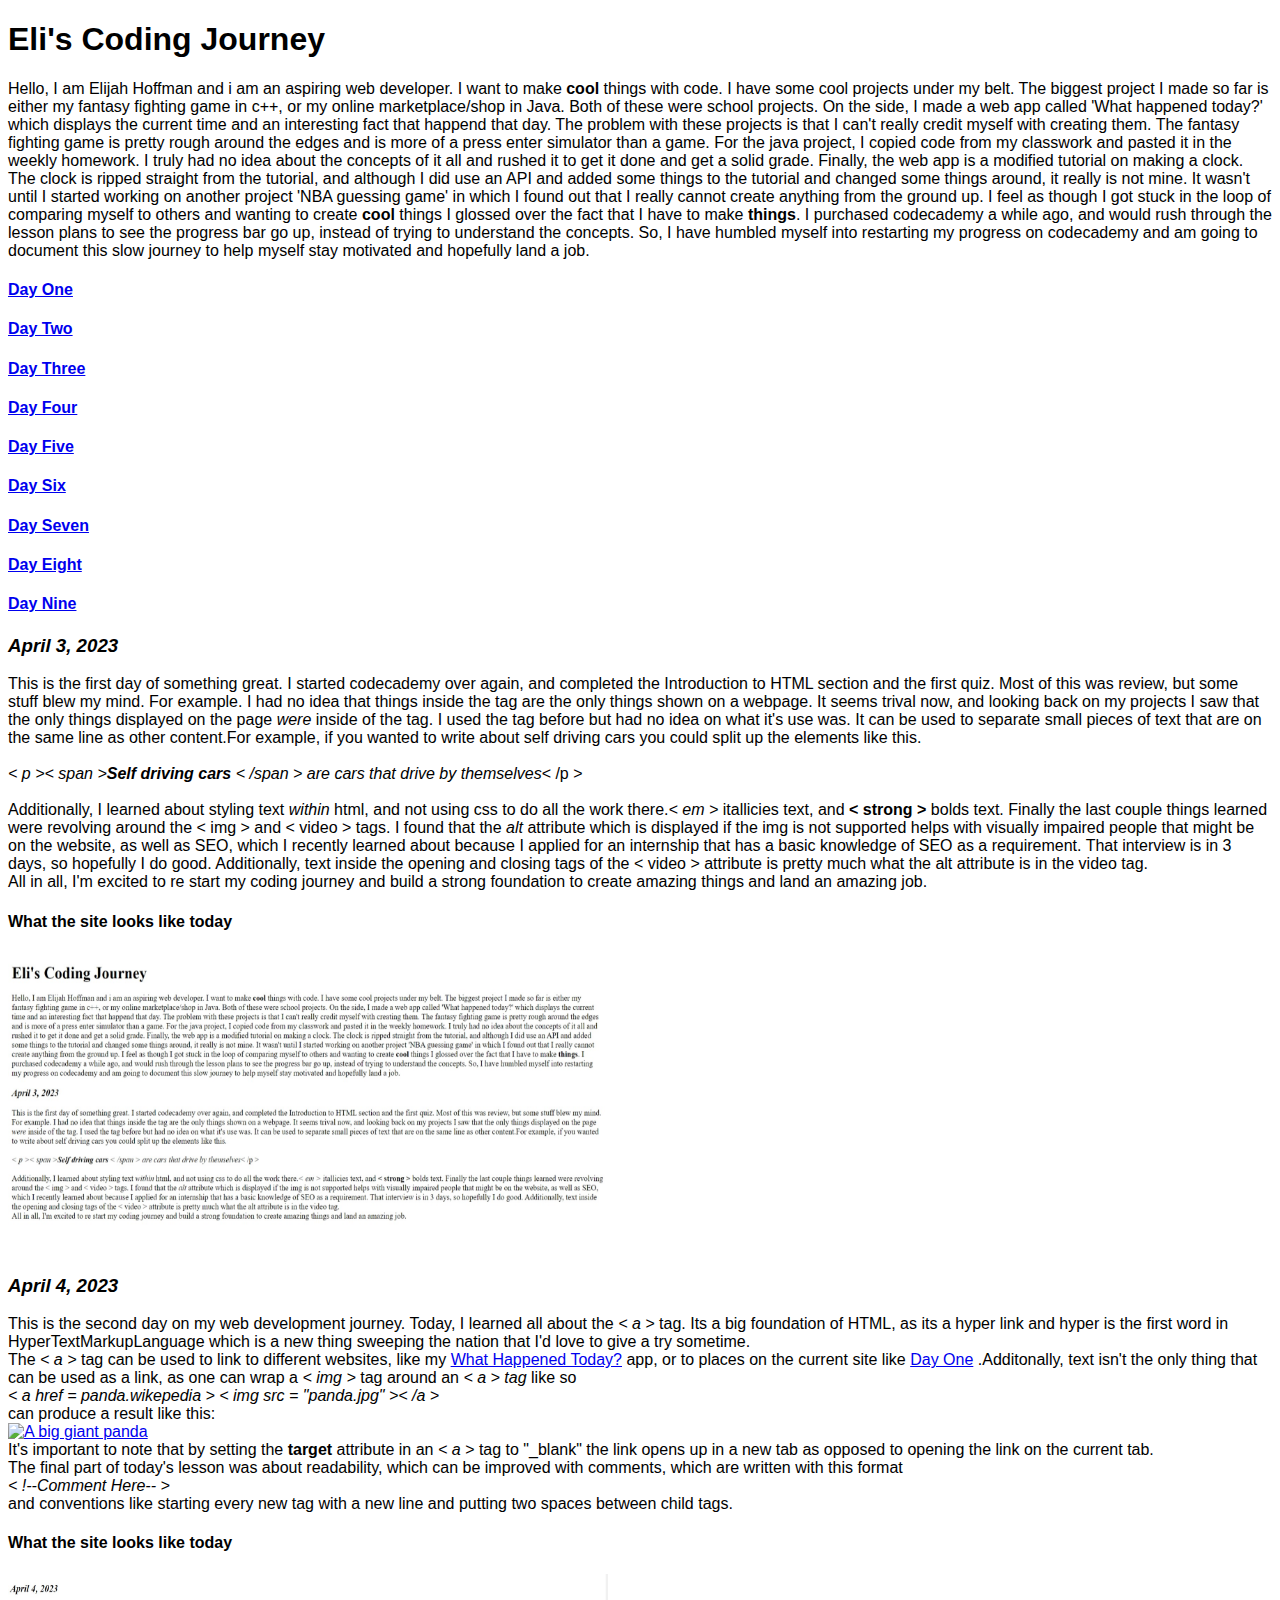
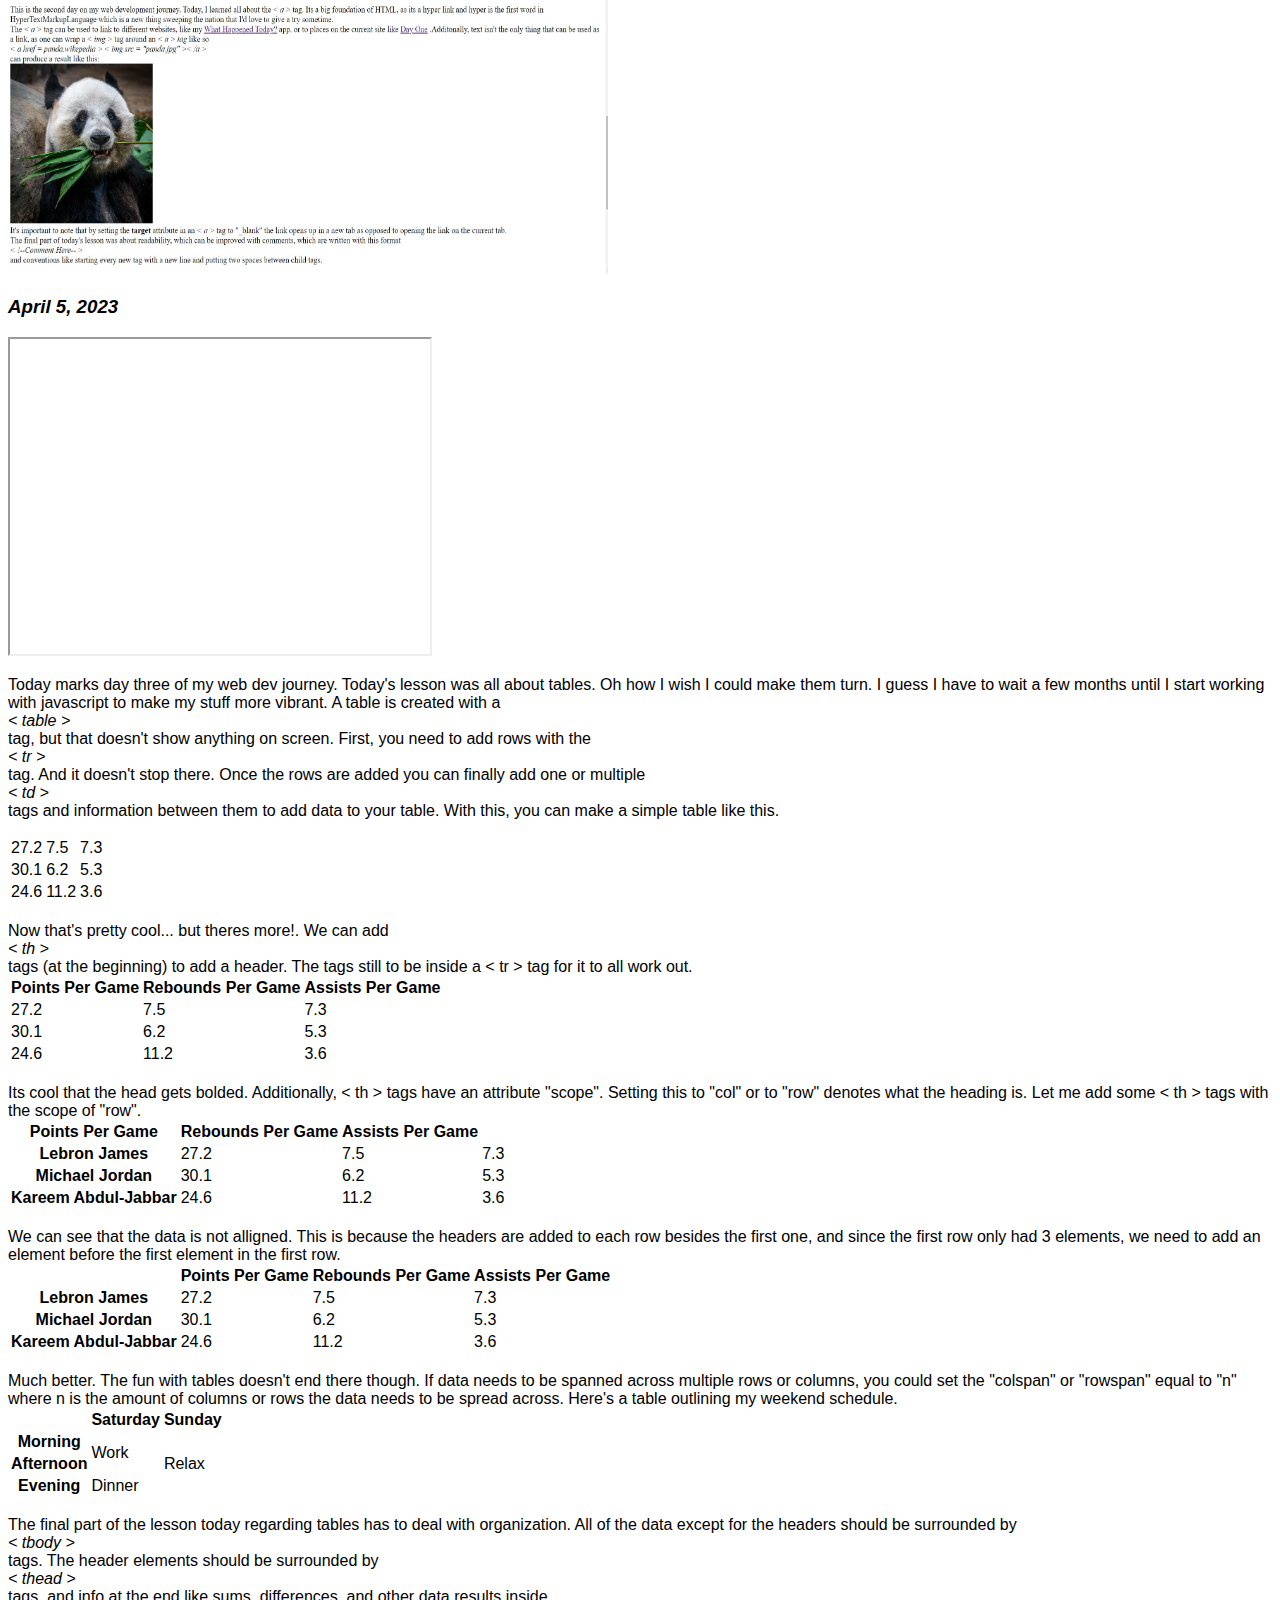
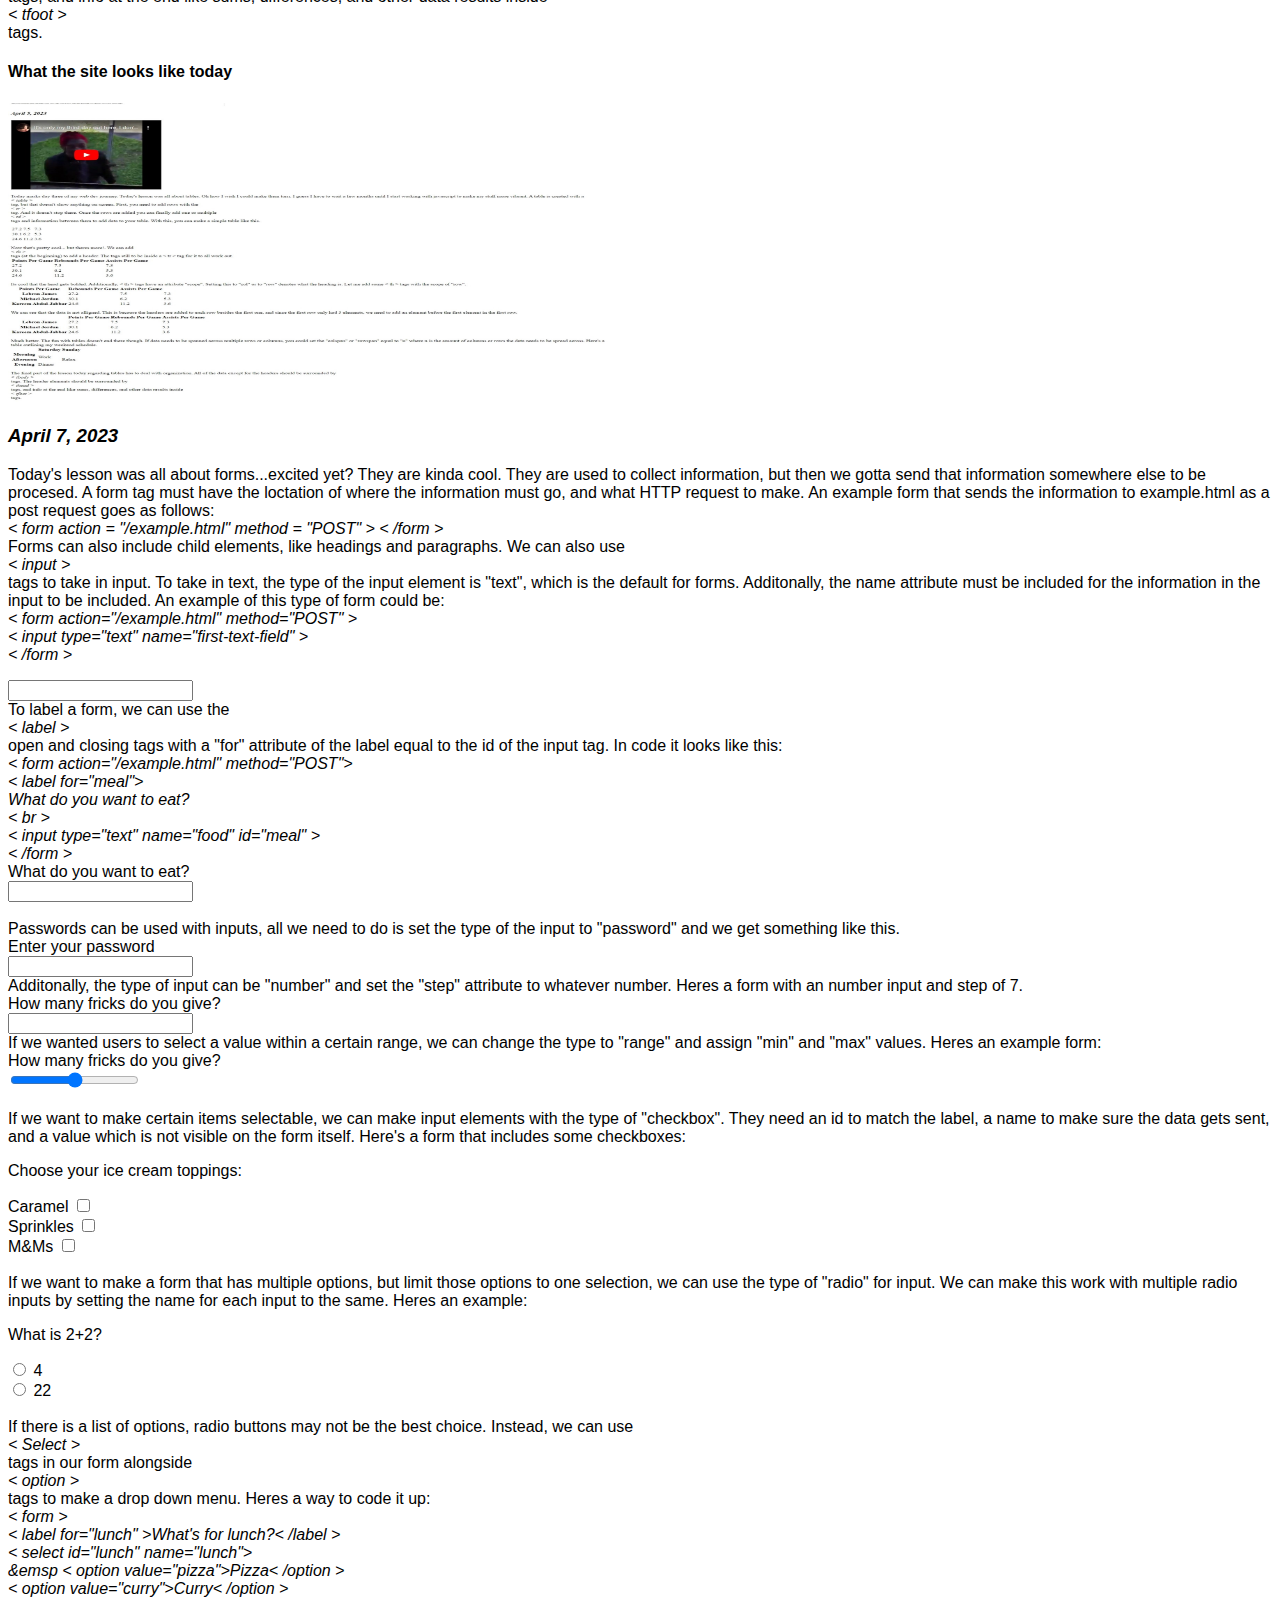
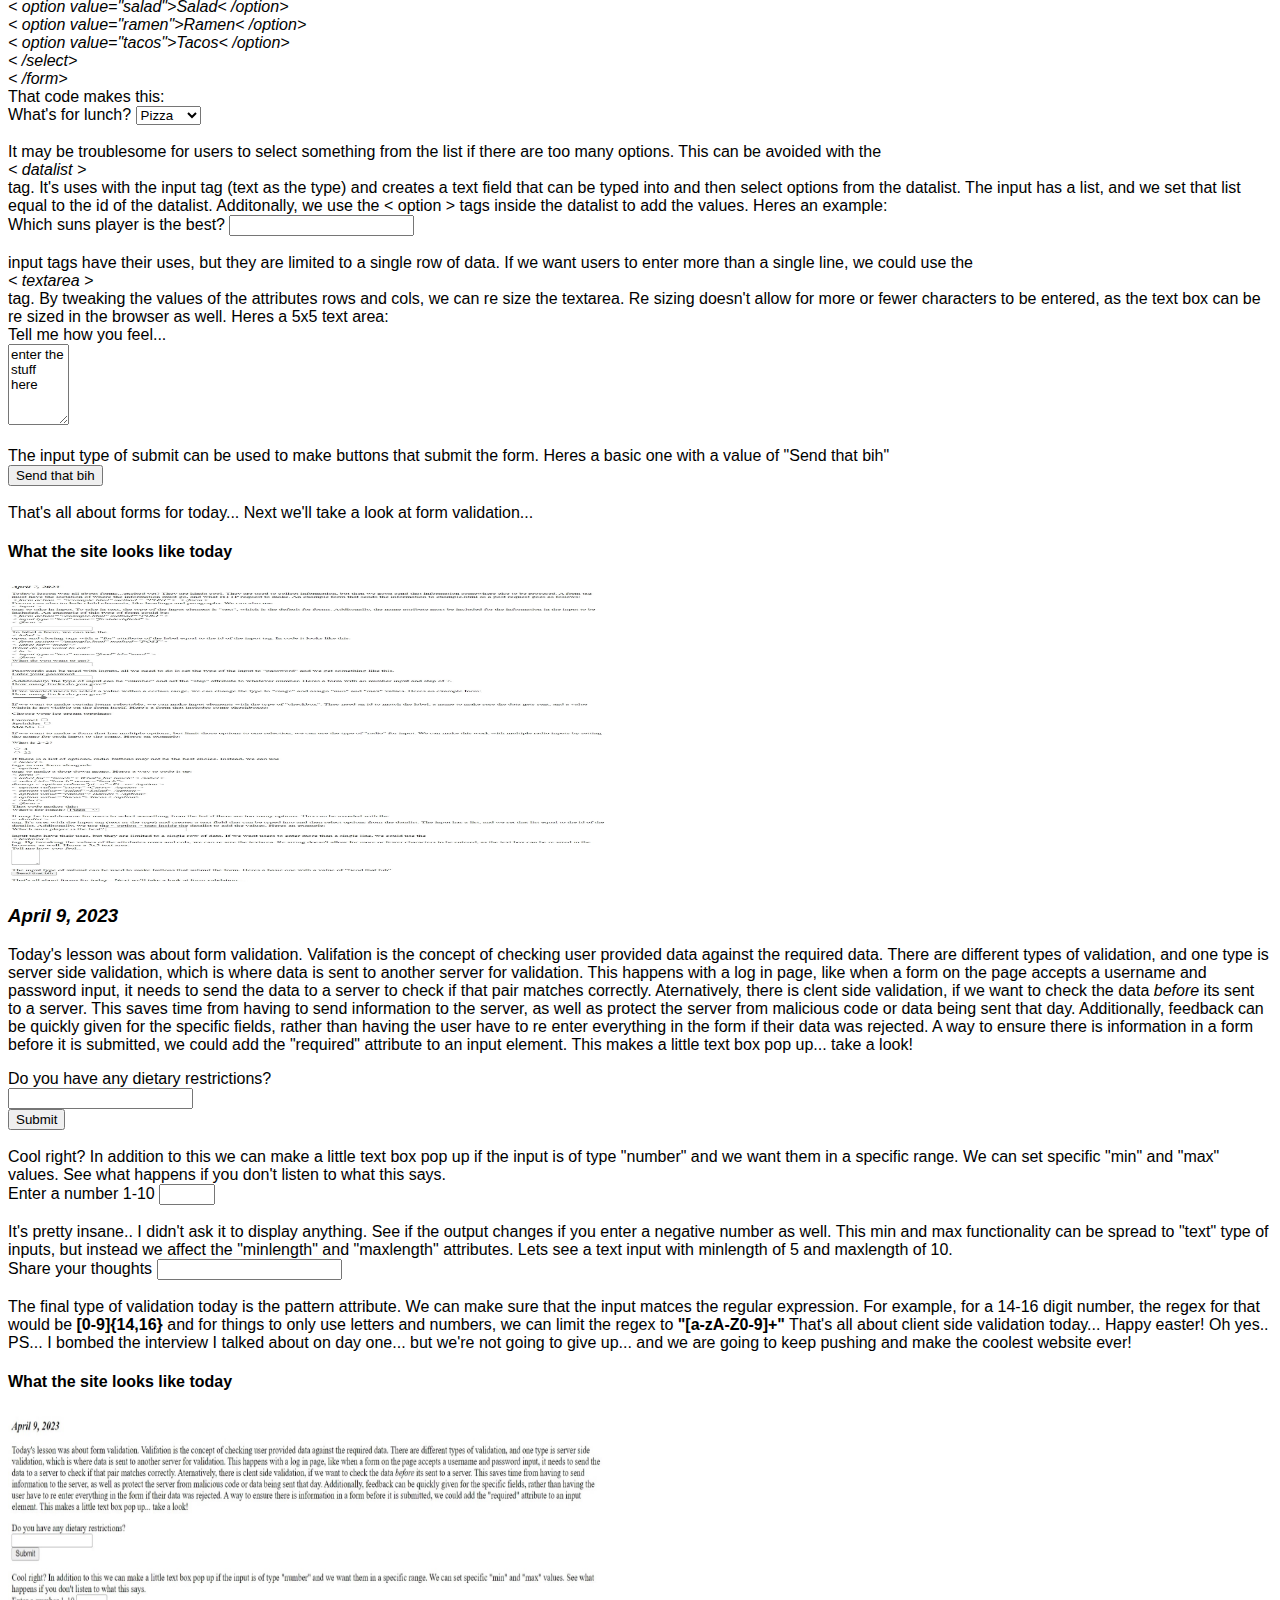
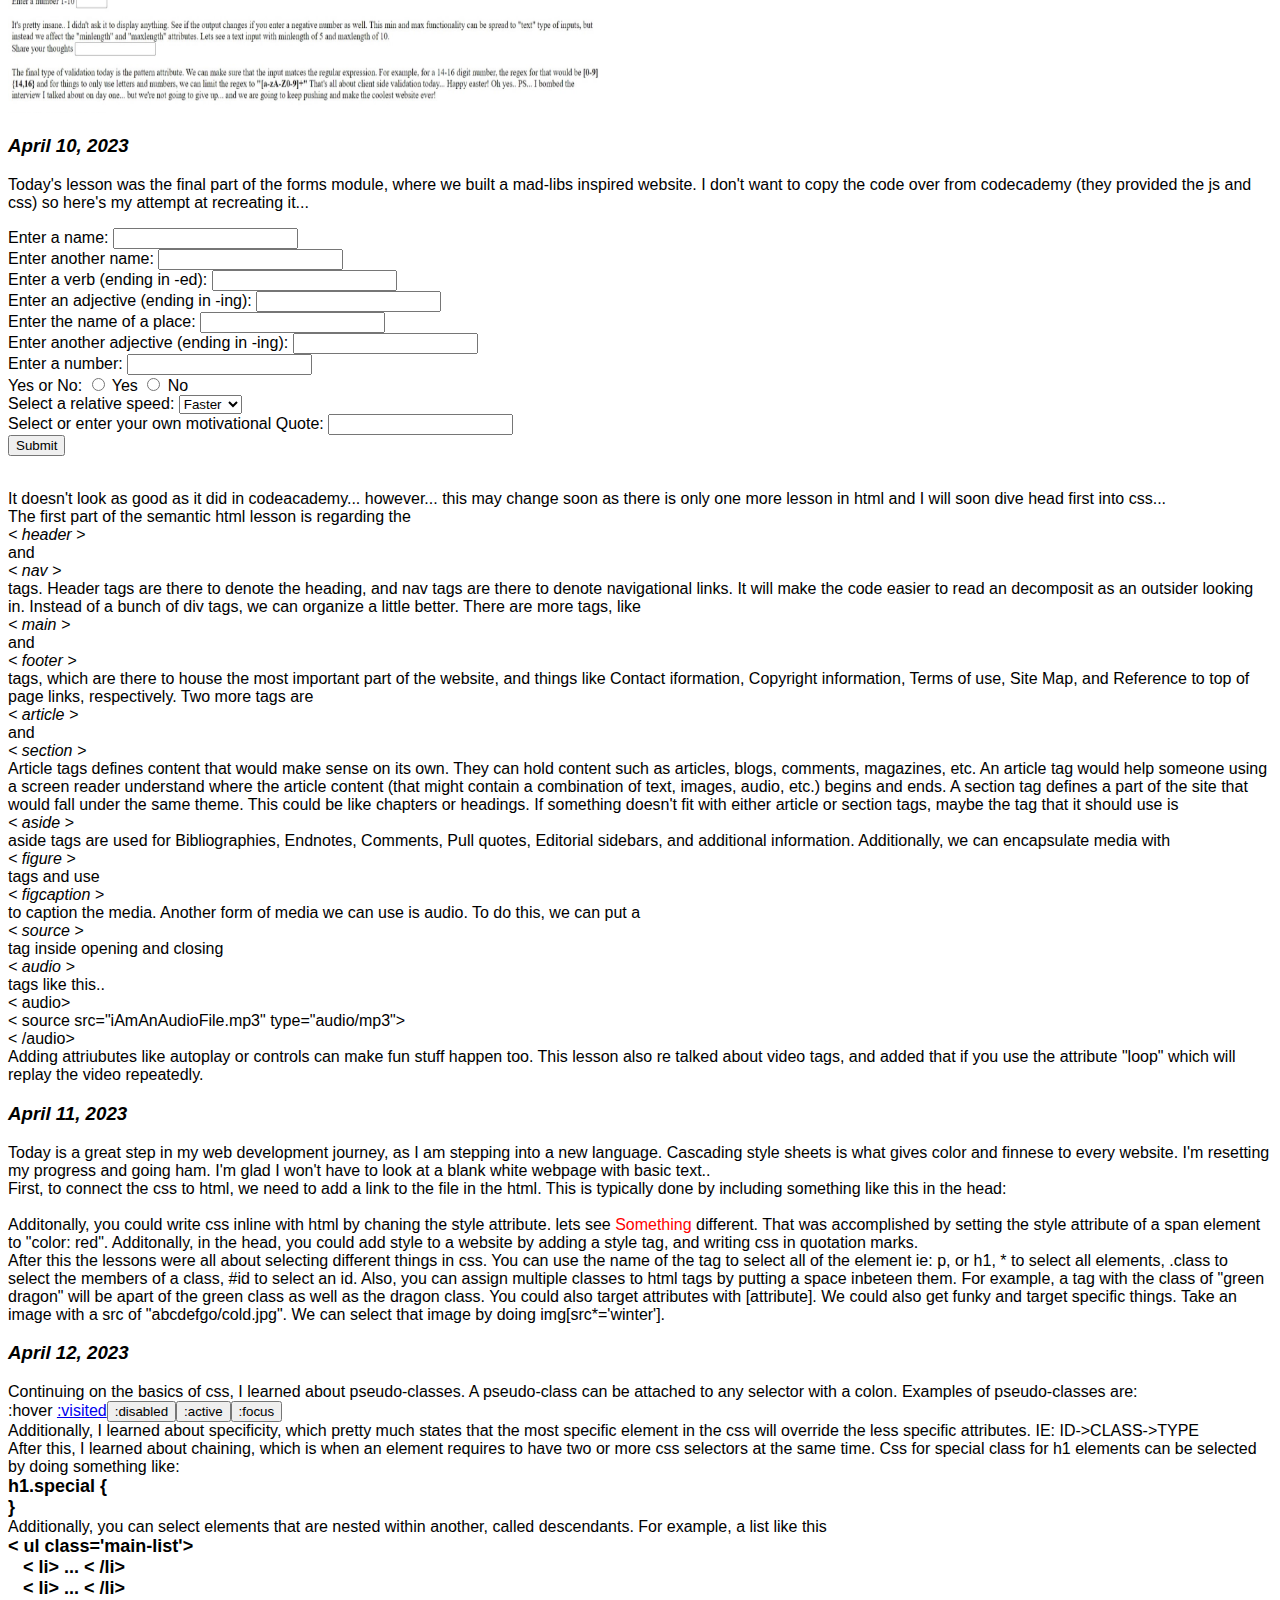
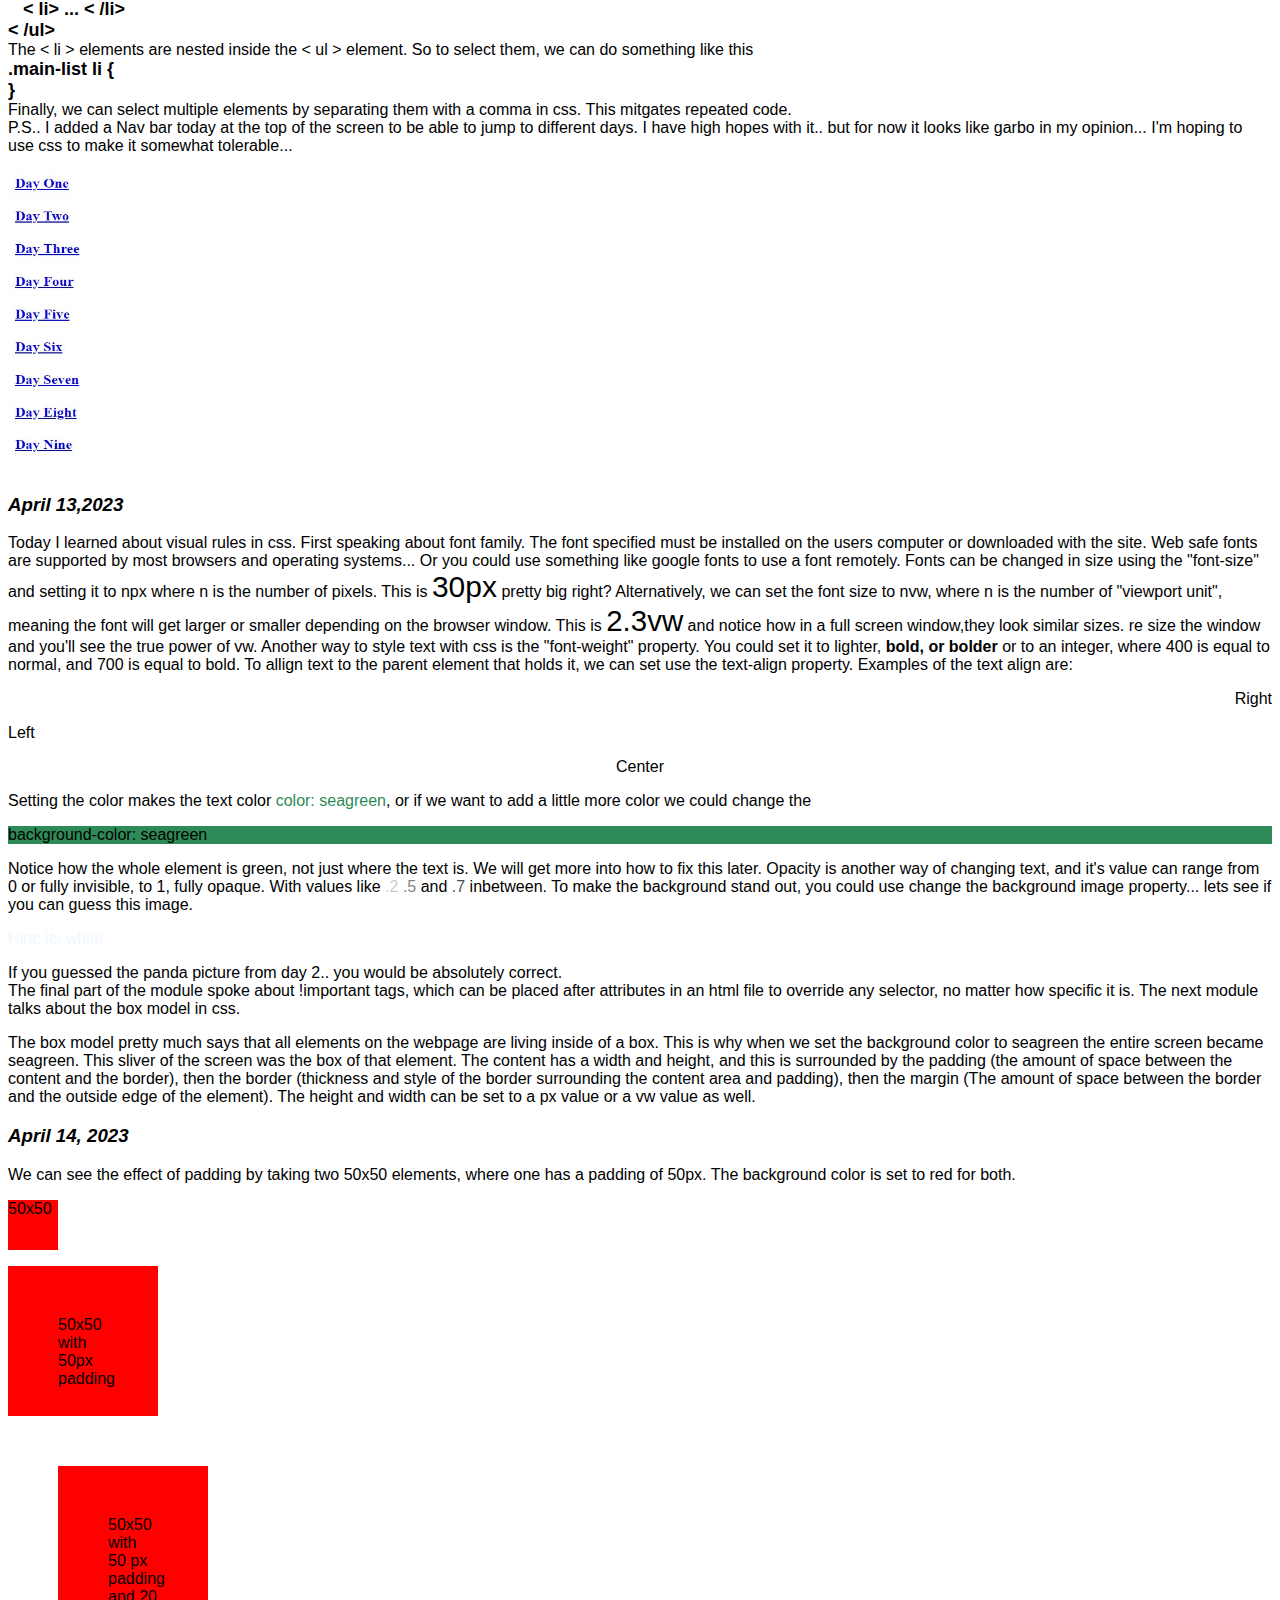
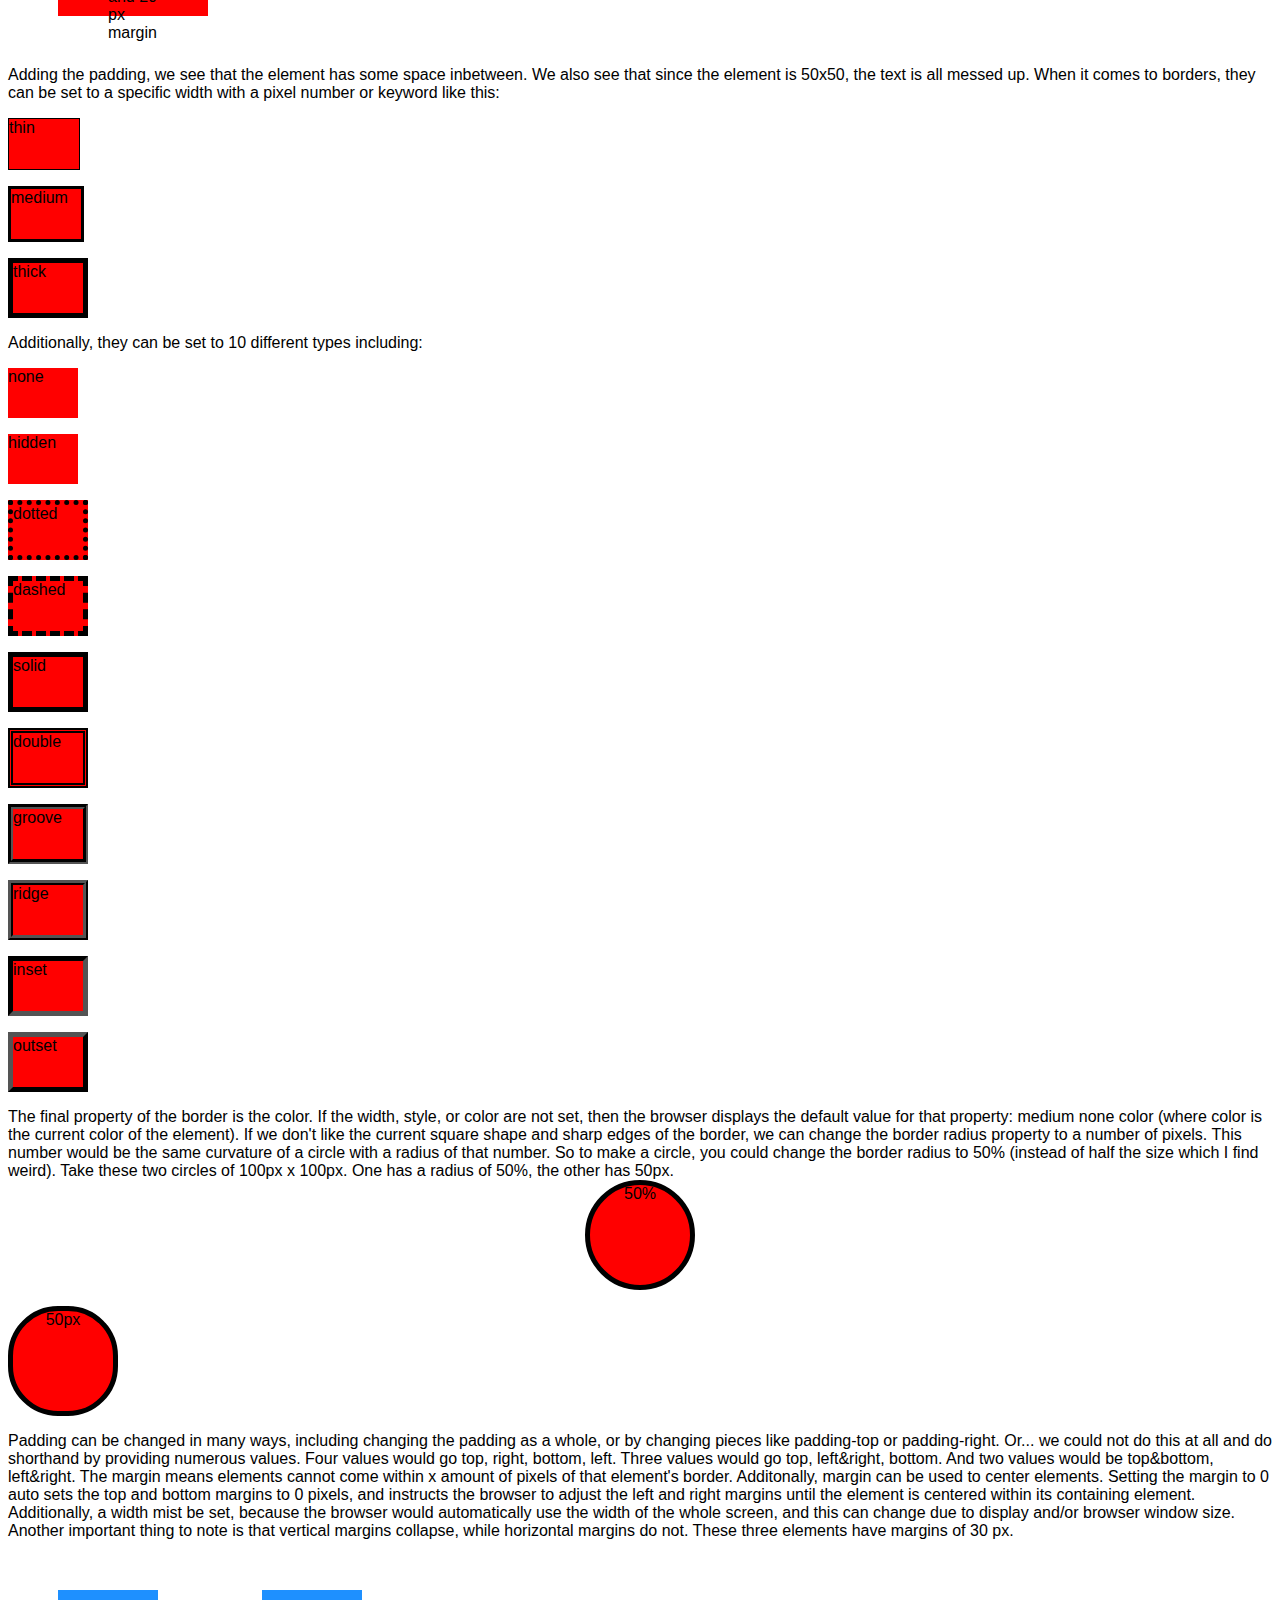
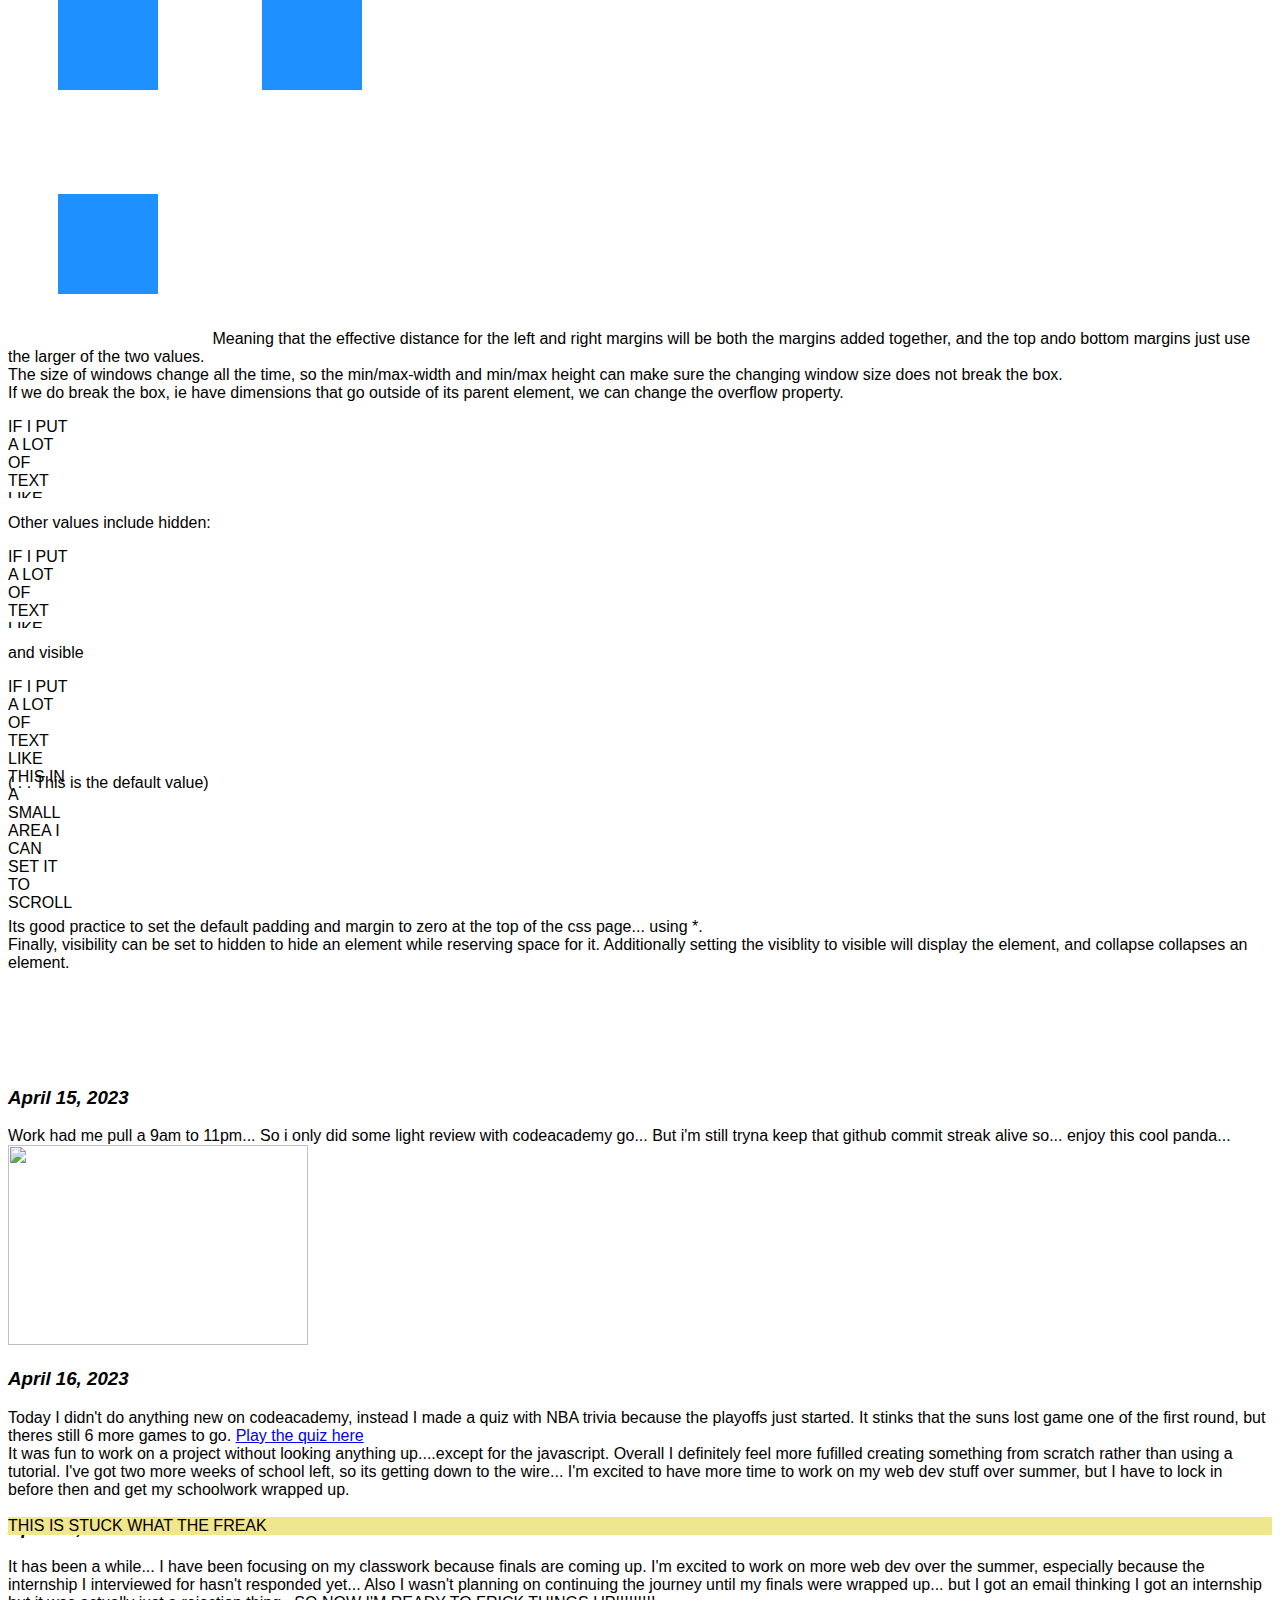
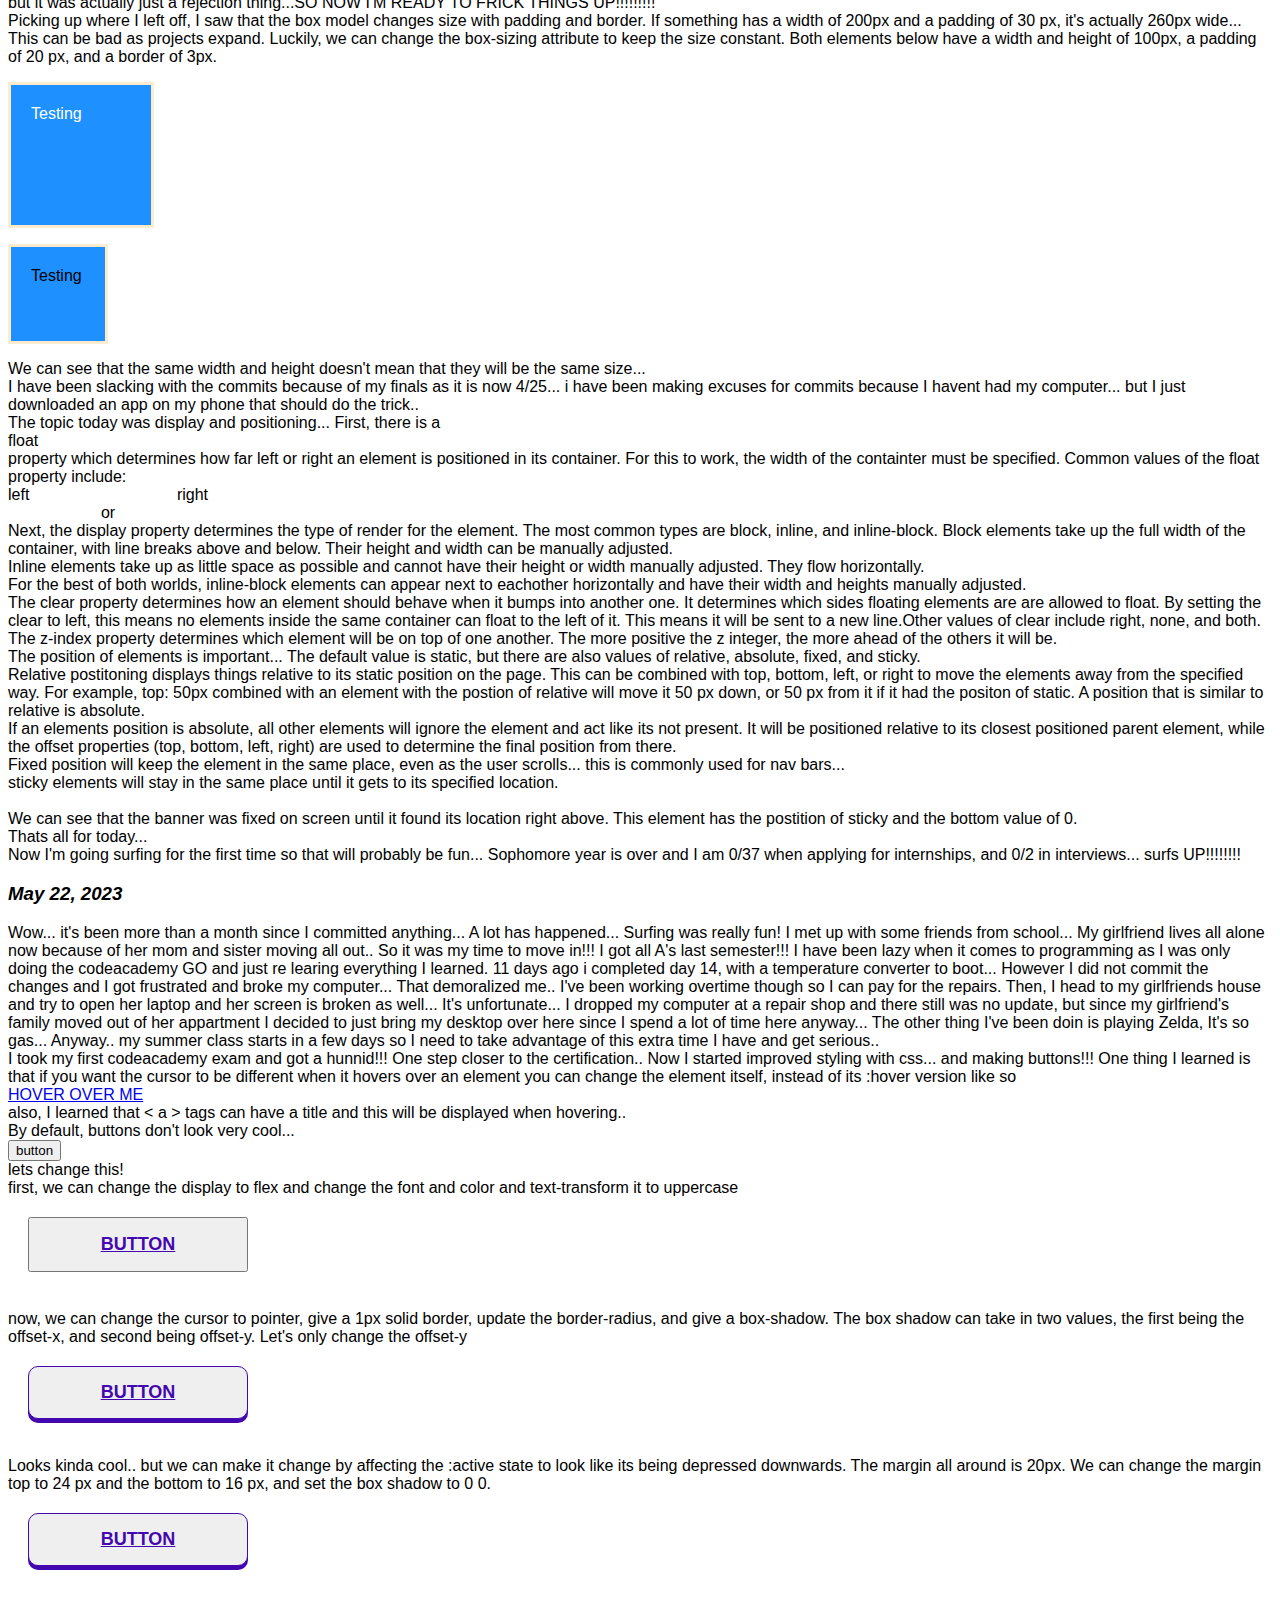
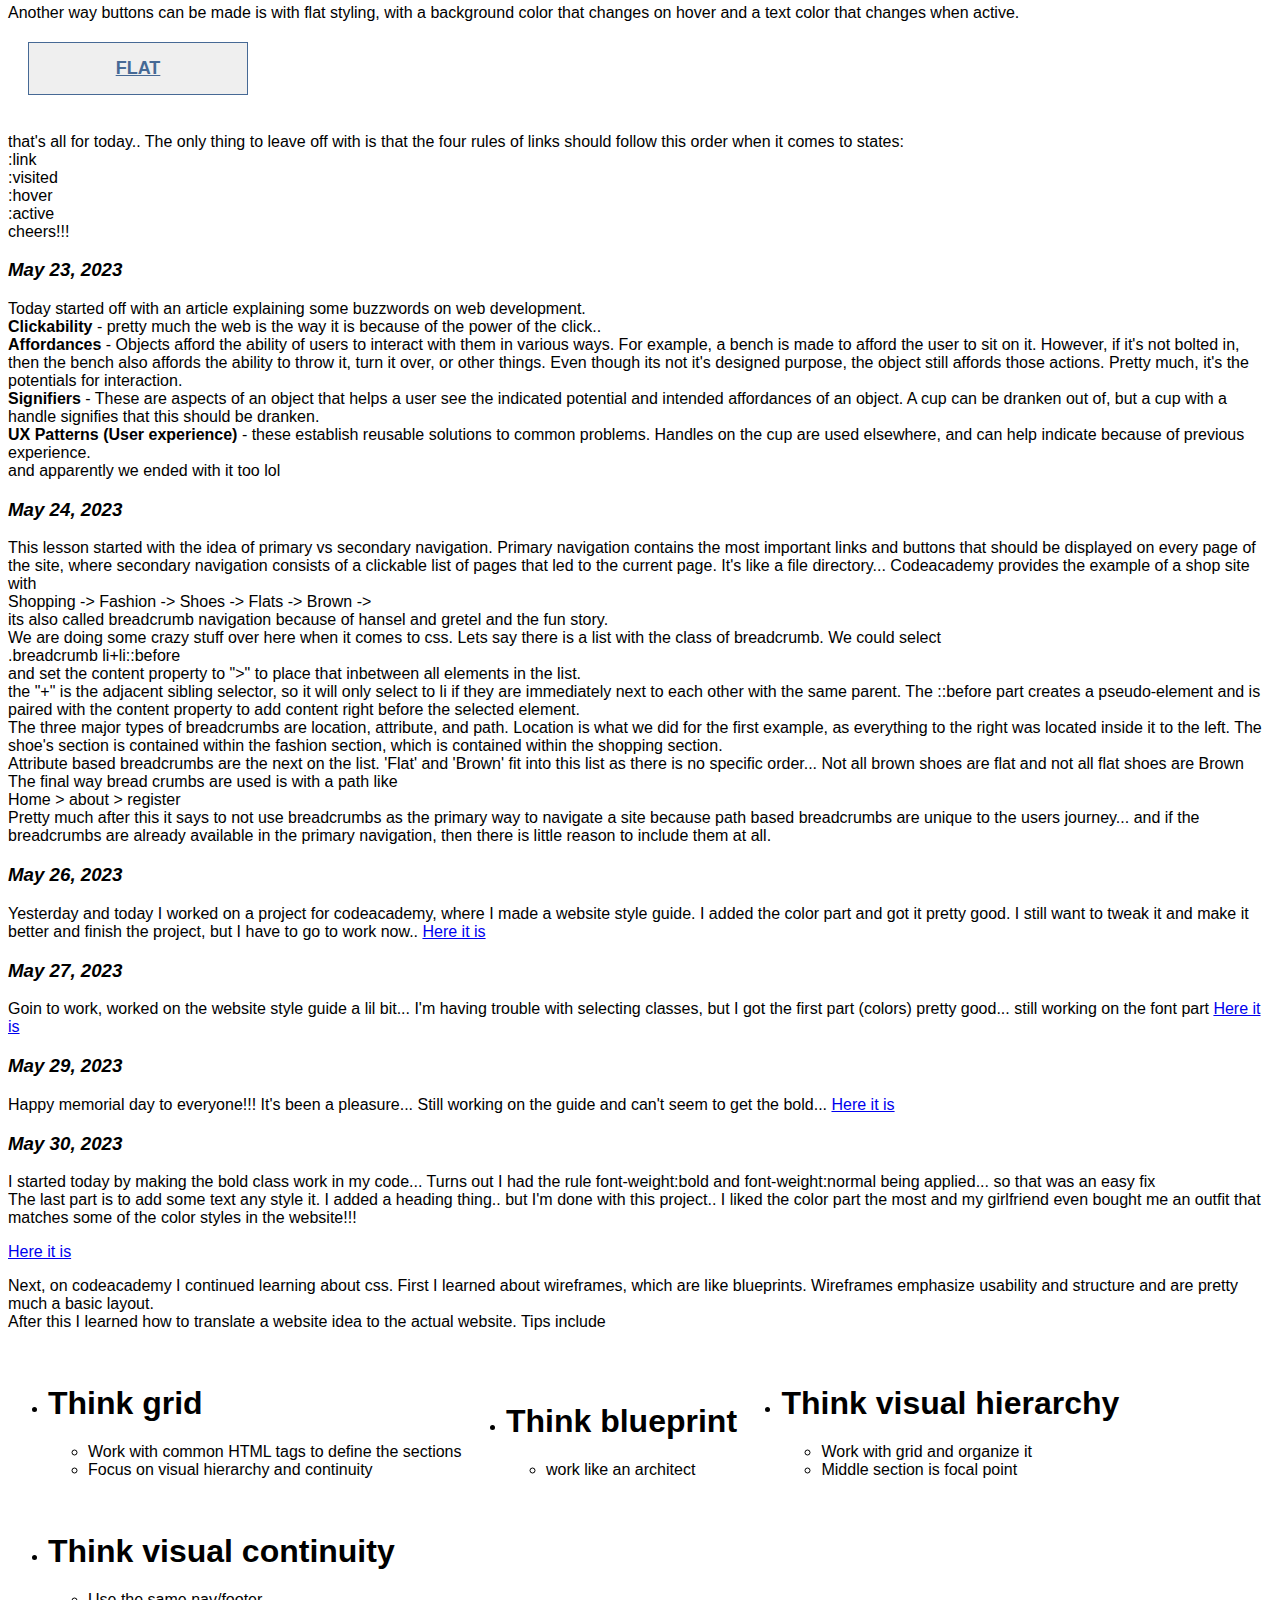
==== Eli'sCodingJourney/index.html @ 09ba36e8 "DAY27" ====
<!DOCTYPE html>
<html lang="en">
<head>
    <meta charset="UTF-8">
    <meta http-equiv="X-UA-Compatible" content="IE=edge">
    <meta name="viewport" content="width=device-width, initial-scale=1.0">
    <title>Eli's Coding Journey</title>
    <link href = "style.css" rel = "stylesheet">
    <link rel="preconnect" href="https://fonts.googleapis.com">
<link rel="preconnect" href="https://fonts.gstatic.com" crossorigin>
<link href="https://fonts.googleapis.com/css2?family=Caveat:wght@400;700&family=Exo:ital,wght@0,400;0,700;0,900;1,400&family=Nunito:ital,wght@0,400;0,700;1,400&family=Press+Start+2P&family=Raleway:ital,wght@0,400;0,700;1,400&family=Roboto+Mono:ital,wght@0,400;0,700;1,400&display=swap" rel="stylesheet">
</head>
<body>
    <h1>Eli's Coding Journey</h1>
    <p>Hello, I am Elijah Hoffman and i am an aspiring web developer. I want to make <strong>cool</strong> things with code. I have some cool projects under my belt. The biggest project I made so far is either my fantasy fighting game in c++, or my online marketplace/shop in Java. Both of these were school projects. On the side, I made a web app called 'What happened today?' which displays the current time and an interesting fact that happend that day. The problem with these projects is that I can't really credit myself with creating them. The fantasy fighting game is pretty rough around the edges and is more of a press enter simulator than a game. For the java project, I copied code from my classwork and pasted it in the weekly homework. I truly had no idea about the concepts of it all and rushed it to get it done and get a solid grade. Finally, the web app is a modified tutorial on making a clock. The clock is ripped straight from the tutorial, and although I did use an API and added some things to the tutorial and changed some things around, it really is not mine. It wasn't until I started working on another project 'NBA guessing game' in which I found out that I really cannot create anything from the ground up. I feel as though I got stuck in the loop of comparing myself to others and wanting to create <strong>cool</strong> things I glossed over the fact that I have to make <strong>things</strong>. I purchased codecademy a while ago, and would rush through the lesson plans to see the progress bar go up, instead of trying to understand the concepts. So, I have humbled myself into restarting my progress on codecademy and am going to document this slow journey to help myself stay motivated and hopefully land a job.</p>
    </div>
    <nav>
      <a href = #dayone><h4>Day One</h4></a>
      <a href = #daytwo><h4>Day Two</h4></a>
      <a href = #daythree><h4>Day Three</h4></a>
      <a href = #dayfour><h4>Day Four</h4></a>
      <a href = #dayfive><h4>Day Five</h4></a>
      <a href = #daysix><h4>Day Six</h4></a>
      <a href = #dayseven><h4>Day Seven</h4></a>
      <a href = #dayeight><h4>Day Eight</h4></a>
      <a href = #daynine><h4>Day Nine</h4></a>

      
    </nav>
    <div id = dayone>
      <h3><em>April 3, 2023</em></h3>
      <p>This is the first day of something great. I started codecademy over again, and completed the 
        Introduction to HTML section and the first quiz. Most of this was review, but some stuff blew my mind. For example. I had no idea that things inside the <strong> <body> </strong> tag are the only things shown on a webpage. It seems trival now, and looking back on my projects I saw that the only things displayed on the page <em>were</em> inside of the <strong> <body> </strong> tag. I used the <strong> <span> </strong> tag before but had no idea on what it's use was. It can be used to separate small pieces of text that are on the same line as other content.For example, if you wanted to write about self driving cars you could split up the elements like this.
            <br>
            <br>
            <em>< p >< span ><strong>Self driving cars</strong> < /span > are cars that drive by themselves</em>< /p >
            <br>
            <br>
            Additionally, I learned about styling text <em>within</em> html, and not using css to do all the work there.<em>< em ></em> itallicies text, and <strong> < strong > </strong> bolds text. Finally the last couple things learned were revolving around the < img > and < video > tags. I found that the <em>alt</em> attribute which is displayed if the img is not supported helps with visually impaired people that might be on the website, as well as SEO, which I recently learned about because I applied for an internship that has a basic knowledge of SEO as a requirement. That interview is in 3 days, so hopefully I do good. Additionally, text inside the opening and closing tags of the < video > attribute is pretty much what the alt attribute is in the video tag.
            <br>
            All in all, I'm excited to re start my coding journey and build a strong foundation to create amazing things and land an amazing job.
        </p>
        <h4>What the site looks like today</h4>
        <img src = dayone.jpeg width="600" 
        height="300" />
        </div>
    <div id = daytwo>
        <h3><em>April 4, 2023</em></h3>
        <p>This is the second day on my web development journey. Today, I learned all about the          
          <em>< a ></em>
        tag. Its a big foundation of HTML, as its a hyper link and hyper is the first word in HyperTextMarkupLanguage which is a new thing sweeping the nation that I'd love to give a try sometime. 
          <br>
        The
          <em> < a > </em>
        tag can be used to link to different websites, like my 
          <a href = "https://ehof17.github.io/What-Happened-Today/" target = "_blank">What Happened Today?</a>
        app, or to places on the current site like
          <a href = "#dayone">Day One</a>
        .Additonally, text isn't the only thing that can be used as a link, as one can wrap a 
          <em> < img > </em>
        tag around an
          <em> < a > tag </em>
        like so
          <br>
          <em> < a href = panda.wikepedia > < img src = "panda.jpg" >< /a ></em>
          <br>
        can produce a result like this:
          <br>
          <a href = "https://en.wikipedia.org/wiki/Giant_panda"target = "_blank">
            <img src = "https://images.unsplash.com/photo-1525382455947-f319bc05fb35?ixlib=rb-4.0.3&ixid=MnwxMjA3fDB8MHxwaG90by1wYWdlfHx8fGVufDB8fHx8&auto=format&fit=crop&w=1796&q=80" height = "292" width = "300" alt = "A big giant panda">
          </a>
          <br>
        It's important to note that by setting the 
          <strong>target</strong>
        attribute in an 
          <em> < a > </a>
          </em>        
        tag to "_blank" the link opens up in a new tab as opposed to opening the link on the current tab.
          <br>
        The final part of today's lesson was about readability, which can be improved with comments, which are written with this format
          <br>
          <em>
            < !--Comment Here-- >
          </em>
          <br>
          and conventions like starting every new tag with a new line and putting two spaces between child tags.
              </p>
              <h4>What the site looks like today</h4>
              <img src = "daytwo.jpg" width="600" 
              height="300" />
    <div id = daythree>
      <h3><em>April 5, 2023</em></h3>
      <iframe width="420" height="315"
src="https://www.youtube.com/embed/MIhNXrOuX5A">
</iframe>
      <p>
        Today marks day three of my web dev journey. Today's lesson was all about tables. Oh how I wish I could make them turn. I guess I have to wait a few months until I start working with javascript to make my stuff more vibrant. A table is created with a
        <br>
        <em>< table ></em>
        <br>
        tag, but that doesn't show anything on screen. First, you need to add rows with the
        <br>
        <em> < tr ></em>
        <br>
        tag. And it doesn't stop there. Once the rows are added you can finally add one or multiple
        <br>
        <em> < td > </em>
        <br>
        tags and information between them to add data to your table. With this, you can make a simple table like this.
        <table>
          <tr>
            <td>
              27.2
            </td>
            <td>
              7.5
            </td>
            <td>
              7.3
            </td>
          </tr>
          <tr>
            <td>
              30.1
            </td>
            <td>
              6.2
            </td>
            <td>
              5.3
            </td>
          </tr>
          <tr>
            <td>
              24.6
            </td>
            <td>
              11.2
            </td>
            <td>
              3.6
            </td>
          </tr>
          </table>
          <br>
          Now that's pretty cool... but theres more!. We can add
          <br>
          <em> < th > </em>
          <br>
          tags (at the beginning) to add a header. The tags still to be inside a  < tr > tag for it to all work out.
          <br>
          <table>
            <tr>
              <th scope = "col">
                Points Per Game
              </th>
              <th scope = "col">
                Rebounds Per Game
              </th>
              <th scope = "col">
                Assists Per Game
              </th>
            </tr>
            <tr>
              <td>
                27.2
              </td>
              <td>
                7.5
              </td>
              <td>
                7.3
              </td>
            </tr>
            <tr>
              <td>
                30.1
              </td>
              <td>
                6.2
              </td>
              <td>
                5.3
              </td>
            </tr>
            <tr>
              <td>
                24.6
              </td>
              <td>
                11.2
              </td>
              <td>
                3.6
              </td>
            </tr>
            </table>
            <br>
        Its cool that the head gets bolded. Additionally, < th > tags have an attribute "scope". Setting this to "col" or to "row" denotes what the heading is. Let me add some < th > tags with the scope of "row".
        <br>
        <table>
          <tr>
            <th scope = "col">
              Points Per Game
            </th>
            <th scope = "col">
              Rebounds Per Game
            </th>
            <th scope = "col">
              Assists Per Game
            </th>
          </tr>
          <tr>
            <th scope = "row">Lebron James</th>
            <td>
              27.2
            </td>
            <td>
              7.5
            </td>
            <td>
              7.3
            </td>
          </tr>
          <tr>
            <th scope = "row">Michael Jordan</th>
            <td>
              30.1
            </td>
            <td>
              6.2
            </td>
            <td>
              5.3
            </td>
          </tr>
          <tr>
            <th scope = "row">Kareem Abdul-Jabbar</th>
            <td>
              24.6
            </td>
            <td>
              11.2
            </td>
            <td>
              3.6
            </td>
          </tr>
          </table>
          <br>
          We can see that the data is not alligned. This is because the headers are added to each row besides the first one, and since the first row only had 3 elements, we need to add an element before the first element in the first row.
          <br>
          <table>
            <tr>
              <td>

              </td>
              <th scope = "col">
                Points Per Game
              </th>
              <th scope = "col">
                Rebounds Per Game
              </th>
              <th scope = "col">
                Assists Per Game
              </th>
            </tr>
            <tr>
              <th scope = "row">Lebron James</th>
              <td>
                27.2
              </td>
              <td>
                7.5
              </td>
              <td>
                7.3
              </td>
            </tr>
            <tr>
              <th scope = "row">Michael Jordan</th>
              <td>
                30.1
              </td>
              <td>
                6.2
              </td>
              <td>
                5.3
              </td>
            </tr>
            <tr>
              <th scope = "row">Kareem Abdul-Jabbar</th>
              <td>
                24.6
              </td>
              <td>
                11.2
              </td>
              <td>
                3.6
              </td>
            </tr>
            </table>
            <br>
            Much better. The fun with tables doesn't end there though. If data needs to be spanned across multiple rows or columns, you could set the "colspan" or "rowspan" equal to "n" where n is the amount of columns or rows the data needs to be spread across. Here's a table outlining my weekend schedule.
            <br>
            <table>
              <tr> <!-- Row 1 -->
                <th></th>
                <th>Saturday</th>
                <th>Sunday</th>
              </tr>
              <tr> <!-- Row 2 -->
                <th>Morning</th>
                <td rowspan="2">Work</td>
                <td rowspan="3">Relax</td>
              </tr>
              <tr> <!-- Row 3 -->
                <th>Afternoon</th>
              </tr>
              <tr> <!-- Row 4 -->
                <th>Evening</th>
                <td>Dinner</td>
              </tr>
            </table>
            <br>
            The final part of the lesson today regarding tables has to deal with organization. All of the data except for the headers should be surrounded by 
            <br>
            <em> < tbody ></em>
            <br>
            tags. The header elements should be surrounded by
            <br>
            <em> < thead > </em>
            <br>
            tags, and info at the end like sums, differences, and other data results inside
            <br>
            <em> < tfoot ></em>
            <br>
            tags.
          </p>
          <h4>What the site looks like today</h4>
              <img src = "daythree.jpg" width="600" 
              height="300" />

          </div>
          <div id = dayfour>
            <h3><em>April 7, 2023</em></h3>
            <p>Today's lesson was all about forms...excited yet? They are kinda cool. They are used to collect information, but then we gotta send that information somewhere else to be procesed. A form tag must have the loctation of where the information must go, and what HTTP request to make. An example form that sends the information to example.html as a post request goes as follows:
              <br>
              <em> < form  action = "/example.html" method = "POST" > < /form > </em>
              <br>
              Forms can also include child elements, like headings and paragraphs. We can also use
              <br>
              <em> < input > </em>
              <br>
              tags to take in input. To take in text, the type of the input element is "text", which is the default for forms. Additonally, the name attribute must be included for the information in the input to be included. An example of this type of form could be:
              <br>
              <em> < form action="/example.html" method="POST" ><br>
                < input type="text" name="first-text-field" ><br>
              < /form ></em>
              <br>
              <form action="/example.html" method="POST">
                <input type="text" name="first-text-field">
              </form>
              To label a form, we can use the<br>
              <em> < label > </em>
              <br>
              open and closing tags with a "for" attribute of the label equal to the id of the input tag. In code it looks like this:
              <br>
              <em>
                < form action="/example.html" method="POST"><br>
                
                  < label for="meal"><br>What do you want to eat?</label >
                  <br>< br ><br>
                  < input type="text" name="food" id="meal" ><br>
                < /form >
              </em>
              <br>
              <form action="/example.html" method="POST">
                <label for="meal">What do you want to eat?</label>
                <br>
                <input type="text" name="food" id="meal">
              </form>
              <br>
              Passwords can be used with inputs, all we need to do is set the type of the input to "password" and we get something like this.
              <br>
              <form action="/example.html" method="POST">
                <label for="meal">Enter your password</label>
                <br>
                <input type="password" name="food" id="meal">
                <br>
                Additonally, the type of input can be "number" and set the "step" attribute to whatever number. Heres a form with an number input and step of 7.
                <br>
                <form action="/example.html" method="POST">
                  <label for="fricks">How many fricks do you give?</label>
                  <br>
                  <input type="number" name="f" 
                  id="fricks"
                  step = "7"><br>
                  If we wanted users to select a value within a certain range, we can change the type to "range" and assign "min" and "max" values. Heres an example form:
                  <br>
                  <form action="/example.html" method="POST">
                    <label for="slider">How many fricks do you give?</label>
                    <br>
                    <input type="range" name="f" 
                    id="slider"
                    step = "7" min = "0" max = "70">
                    </form>
                    <br>
                    If we want to make certain items selectable, we can make input elements with the type of "checkbox". They need an id to match the label, a name to make sure the data gets sent, and a value which is not visible on the form itself. Here's a form that includes some checkboxes:
                    <br>
                    <form>
                      <p>Choose your ice cream toppings:</p>
                      <label for="caramel">Caramel</label>
                      <input id="caramel" name="topping" type="checkbox" value="caramel">
                      <br>
                      <label for="sprinkles">Sprinkles</label>
                      <input id="sprinkles" name="topping" type="checkbox" value="sprinkles">
                      <br>
                      <label for="m&ms">M&Ms</label>
                      <input id="m&ms" name="topping" type="checkbox" value="m&ms">
                    </form>
                    <br>
                    If we want to make a form that has multiple options, but limit those options to one selection, we can use the type of "radio" for input. We can make this work with multiple radio inputs by setting the name for each input to the same. Heres an example:
                    <br>
                    <form>
                      <p>What is 2+2?</p>
                      <input type = "radio" id = "four" name = "answer" value = "4">
                      <label of ="four">4</label>
                      <br>
                      <input type = "radio" id = "twentytwo" name = "answer" value = "22">
                      <label for="twentytwo">22</label>
                    </form>
                    <br>
                    If there is a list of options, radio buttons may not be the best choice. Instead, we can use
                    <br>
                    <em> < Select > </em>
                    <br>
                    tags in our form alongside
                    <br>
                    <em>< option ></em>
                    <br>
                    tags to make a drop down menu. Heres a way to code it up:
                    <br>
                    <em>< form >
                      <br>
                      < label for="lunch" >What's for lunch?< /label >
                      <br>
                      < select id="lunch" name="lunch"><br>
                      &emsp < option value="pizza">Pizza< /option ><br>
                        < option value="curry">Curry< /option ><br>
                        < option value="salad">Salad< /option><br>
                        < option value="ramen">Ramen< /option><br>
                        < option value="tacos">Tacos< /option><br>
                      < /select><br>
                    < /form></em>
                    <br>
                    That code makes this:
                    <br>
                    <form>
                      <label for="lunch">What's for lunch?</label>
                      <select id="lunch" name="lunch">
                        <option value="pizza">Pizza</option>
                        <option value="curry">Curry</option>
                        <option value="salad">Salad</option>
                        <option value="ramen">Ramen</option>
                        <option value="tacos">Tacos</option>
                      </select>
                    </form>
                    <br>
                    It may be troublesome for users to select something from the list if there are too many options. This can be avoided with the <br>
                    <em> < datalist ></em>
                    <br>
                    tag. It's uses with the input tag (text as the type) and creates a text field that can be typed into and then select options from the datalist. The input has a list, and we set that list equal to the id of the datalist. Additonally, we use the < option > tags inside the datalist to add the values. Heres an example:
                    <br>
                    <form>
                      <label for = "suns">Which suns player is the best?</label>
                      <input type = "text" list = "sunsplayers" id = "suns" name = "suns">

                      <datalist id = "sunsplayers">
                        <option value = "Kevin Durant"></option>
                        <option value = "Chris Paul"></option>
                        <option value = "Devin Booker"></option>
                        <option value = "Cam Payne"></option>
                        <option value = "Deandre Ayton">                          </option>
                        <option value = "Torrey Craig"></option>
                        <option value = "Ish Wainright"></option>
                      </datalist>
                    </form>
                    <br>
                    input tags have their uses, but they are limited to a single row of data. If we want users to enter more than a single line, we could use the<br>
                    <em> < textarea ></em>
                    <br>
                    tag. By tweaking the values of the attributes rows and cols, we can re size the textarea. Re sizing doesn't allow for more or fewer characters to be entered, as the text box can be re sized in the browser as well. Heres a 5x5 text area: <br>
                    <form>
                      <label for= "bob">Tell me how you feel...</label>
                      <br>
                      <textarea id = "bob name ="bob" rows ="5" cols = "5">enter the stuff here
                      </textarea>
                    </form>
                    <br>
                    The input type of submit can be used to make buttons that submit the form. Heres a basic one with a value of "Send that bih"
                    <br>
                    <form>
                      <input type = "submit" value = "Send that bih">
                    </form>
                    <br>
                    That's all about forms for today... Next we'll take a look at form validation...
                  </p>
                    <h4>What the site looks like today</h4>
                    <img src = "dayfour.jpg" width="600" 
                    height="300" />



              </div>
              <div id = dayfive>
                <h3><em>April 9, 2023</em></h3>
                <p>
                  Today's lesson was about form validation. Valifation is the concept of checking user provided data against the required data. There are different types of validation, and one type is server side validation, which is where data is sent to another server for validation. This happens with a log in page, like when a form on the page accepts a username and password input, it needs to send the data to a server to check if that pair matches correctly. Aternatively, there is clent side validation, if we want to check the data <em>before</em> its sent to a server. This saves time from having to send information to the server, as well as protect the server from malicious code or data being sent that day. Additionally, feedback can be quickly given for the specific fields, rather than having the user have to re enter everything in the form if their data was rejected.
                  A way to ensure there is information in a form before it is submitted, we could add the "required" attribute to an input element. This makes a little text box pop up... take a look!
                  <br>
                  <form>
                    <label for="allergies">Do you have any dietary restrictions?</label>
                    <br>
                    <input id="allergies" name="allergies" type="text" required>
                    <br>
                    <input type="submit" value="Submit">
                  </form>
                  <br>
                  Cool right? In addition to this we can make a little text box pop up if the input is of type "number" and we want them in a specific range. We can set specific "min" and "max" values. See what happens if you don't listen to what this says.
                  <br>
                  <form>
                    <label for = "1to10">Enter a number 1-10</label>
                    <input type = "number" name = "1to10" id = "1to10" min = "0" max = "10" step = "1">
                  </form>
                  <br>
                  It's pretty insane.. I didn't ask it to display anything. See if the output changes if you enter a negative number as well.
                  This min and max functionality can be spread to "text" type of inputs, but instead we affect the "minlength" and "maxlength" attributes. Lets see a text input with minlength of 5 and maxlength of 10.
                  <br>
                  <form>
                    <label for="minmax">Share your thoughts</label>
                    <input type ="text" id ="minmax" name = "minmax" minlength="5" maxlength="10">
                  </form>
                  <br>
                  The final type of validation today is the pattern attribute. We can make sure that the input matces the regular expression. For example, for a 14-16 digit number, the regex for that would be <strong>[0-9]{14,16}</strong> and for things to only use letters and numbers, we can limit the regex to <strong>"[a-zA-Z0-9]+"</strong>
                  That's all about client side validation today... Happy easter! Oh yes.. PS... I bombed the interview I talked about on day one... but we're not going to give up... and we are going to keep pushing and make the coolest website ever!
                          </p>
                          <h4>What the site looks like today</h4>
                    <img src = "dayfive.jpg" width="600" 
                    height="300" />
                    </div>
                    <div id = "daysix">
                      <h3><em>April 10, 2023</em></h3>
                      <p>Today's lesson was the final part of the forms module, where we built a mad-libs inspired website. I don't want to copy the code over from codecademy (they provided the js and css) so here's my attempt at recreating it...</p>
                      <form action = "/madlibs.html"method = "GET">
                        <label for = "name-1">
                          Enter a name:
                        </label>
                        <input required id = "name-1" name = "name-1">
                        <br>
                        <label for = "name-2">
                          Enter another name:
                        </label>
                        <input required id = "name-2" name = "name-2">
                        <br>
                        <label for "verb">
                          Enter a verb (ending in -ed):
                        </label>
                        <input required id = "verb" name = "verb">
                        <br>
                        <label for ="adj">
                          Enter an adjective (ending in -ing):
                        </label>
                        <input required id = "adj" name ="adj">
                        <br>
                        <label for ="place">
                          Enter the name of a place:
                        </label>
                        <input required id = "place" name ="place">
                        <br>
                        <label for ="adj2">
                          Enter another adjective (ending in -ing):
                        </label>
                        <input required id = "adj2" name ="adj2">
                        <br>
                        <label for "num">Enter a number:</label>
                        <input type = number required name = "num" id = "num">
                        <br>
                        <span>Yes or No:</span>
                        <input type = "radio" required name = "answer" id = "yes" value="yes">
                        <label for = "yes">
                          Yes
                        </label>
                        <input type = "radio" required name = "answer" id = "no" value = "no">
                        <label for = "no">
                          No
                        </label>
                        <br>
                        <label for = "speed">
                          Select a relative speed:
                        </label>
                        <select id = "speed" name = "speed">
                          <option value = "faster">
                            Faster
                          </option>
                          <option value = "slower">
                            Slower
                          </option>
                        </select> 
                        <br>
                        <label for = "motiv">
                          Select or enter your own motivational Quote:
                        </label>
                        <input list = "motivationalquote" id = "motiv" name = "motiv">
                        <datalist id = "motivationalquote">
                          <option value = "Don't count your chickens before your eggs.."></option>
                          <option value="The only way to do great work is to love what you do. - Steve Jobs"></option>
<option value="Success is not final, failure is not fatal: It is the courage to continue that counts. - Winston Churchill"></option>
<option value="Believe in yourself and all that you are. Know that there is something inside you that is greater than any obstacle. - Christian D. Larson"></option>
<option value="The greatest glory in living lies not in never falling, but in rising every time we fall. - Nelson Mandela"></option>
<option value="Don't watch the clock; do what it does. Keep going. - Sam Levenson"></option>
<option value="Believe in your dreams and they may come true; believe in yourself and they will come true. - Unknown"></option>
<option value="You miss 100% of the shots you don't take. - Wayne Gretzky"></option>
<option value="The future belongs to those who believe in the beauty of their dreams. - Eleanor Roosevelt"></option>
<option value="If you want to achieve greatness, stop asking for permission. - Unknown"></option>
<option value="It does not matter how slowly you go as long as you do not stop. - Confucius"></option>
                        </datalist> 
                        <br>
                        
                        <input id = submit type = "submit">
                      </form>
                      <br>
                      <p>
                        It doesn't look as good as it did in codeacademy... however... this may change soon as there is only one more lesson in html and I will soon dive head first into css...
                        <br>
                        The first part of the semantic html lesson is regarding the
                        <br>
                        <em> < header ></em>
                        <br>
                        and 
                        <br>
                        <em> < nav ></em>
                        <br>
                        tags. Header tags are there to denote the heading, and nav tags are there to denote navigational links. It will make the code easier to read an decomposit as an outsider looking in. Instead of a bunch of div tags, we can organize a little better. There are more tags, like
                        <br>
                        <em> < main ></em>
                        <br>
                        and 
                        <br>
                        <em> < footer ></em>
                        <br>
                        tags, which are there to house the most important part of the website, and  things like Contact iformation, Copyright information, Terms of use, Site Map, and Reference to top of page links, respectively. Two more tags are
                        <br>
                        <em> < article ></em>
                        <br>
                        and
                        <br>
                        <em> < section > </em>
                        <br>
                        Article tags defines content that would make sense on its own. They can hold content such as articles, blogs, comments, magazines, etc. An article tag would help someone using a screen reader understand where the article content (that might contain a combination of text, images, audio, etc.) begins and ends. A section tag defines a part of the site that would fall under the same theme. This could be like chapters or headings. If something doesn't fit with either article or section tags, maybe the tag that it should use is 
                        <br>
                        <em> < aside ></em>
                        <br>
                        aside tags are used for Bibliographies, Endnotes, Comments, Pull quotes, Editorial sidebars, and additional information. Additionally, we can encapsulate media with
                        <br>
                        <em> < figure > </em>
                        <br>
                        tags and use 
                        <br>
                        <em> < figcaption ></em>
                        <br>
                        to caption the media. Another form of media we can use is audio. To do this, we can put a
                        <br>
                        <em>< source ></em>
                        <br>
                        tag inside opening and closing 
                        <br>
                        <em> < audio ></em>        
                        <br>
                        tags like this..
                        <br>
                        < audio><br>
                          < source src="iAmAnAudioFile.mp3" type="audio/mp3"><br>
                        < /audio>   <br>
                        Adding attriubutes like autoplay or controls can make fun stuff happen too.
                        This lesson also re talked about video tags, and added that if you use the attribute "loop" which will replay the video repeatedly.       
                      </p>
                      

                    </div>
    <div id = "dayseven">
      <h3><em>April 11, 2023</em></h3>
      <p>
        Today is a great step in my web development journey, as I am stepping into a new language. Cascading style sheets is what gives color and finnese to every website. I'm resetting my progress and going ham. I'm glad I won't have to look at a blank white webpage with basic text..
        <br>
        First, to connect the css to html, we need to add a link to the file in the html. This is typically done by including something like this in the head:
        <br>
        <em><link href="style.css" rel="stylesheet"></em>
        <br>
        Additonally, you could write css inline with html by chaning the style attribute. lets see <span style ="color: red">Something</span> different. That was accomplished by setting the style attribute of a span element to "color: red". Additonally, in the head, you could add style to a website by adding a style tag, and writing css in quotation marks.
        <br>
        After this the lessons were all about selecting different things in css. You can use the name of the tag to select all of the element ie: p, or h1, * to select all elements, .class to select the members of a class, #id to select an id. Also, you can assign multiple classes to html tags by putting a space inbeteen them. For example, a tag with the class of "green dragon" will be apart of the green class as well as the dragon class. You could also target attributes with [attribute]. We could also get funky and target specific things. Take an image with a src of "abcdefgo/cold.jpg". We  can select that image by doing img[src*='winter'].

      </p>

    </div>
    <div id = "dayeight">
      <h3><em>April 12, 2023</em></h3>
      <p>
        Continuing on the basics of css, I learned about pseudo-classes. A pseudo-class can be attached to any selector with a colon. Examples of pseudo-classes are:
        <br>
         <span id = 'hover'>:hover</span> <a href = '#dayeight' id = link>:visited</a><input name = "submit2" value = ":disabled" type = "submit" id = disabled><input name = "submit" value = ":active" type = "submit" id = active><input name = "submit3" value = ":focus" type = "submit" id = focus>
         <br>
         Additionally, I learned about specificity, which pretty much states that the most specific element in the css will override the less specific attributes. IE: ID->CLASS->TYPE
         <br>
         After this, I learned about chaining, which is when an element requires to have two or more css selectors at the same time. Css for special class for h1 elements can be selected by doing something like:
         <br>
         <span class = 'emphasize'>
         h1.special {
          <br>
         }
         </span>
         <br>
         Additionally, you can select elements that are nested within another, called descendants. For example, a list like this<br>
         <span class = 'emphasize'>< ul class='main-list'><br>
          &nbsp;&nbsp;&nbsp;< li> ... < /li><br>
          &nbsp;&nbsp;&nbsp;< li> ... < /li><br>
          &nbsp;&nbsp;&nbsp;< li> ... < /li><br>
        < /ul></span>
        <br>
        The < li > elements are nested inside the < ul > element. So to select them, we can do something like this<br>
        <span class = 'emphasize'>
          .main-list li {
            <br>
          }
        </span>
        <br>
        Finally, we can select multiple elements by separating them with a comma in css. This mitgates repeated code.
        
        <br>
        P.S.. I added a Nav bar today at the top of the screen to be able to jump to different days. I have high hopes with it.. but for now it looks like garbo in my opinion... I'm hoping to use css to make it somewhat tolerable...
      </p>
      <img src = "navbar.jpg" width = 100 height = 300>
      </div>
      <div id = "daynine">
        <h3><em>April 13,2023</em></h3>
        <p>
          Today I learned about visual rules in css. First speaking about font family. The font specified must be installed on the users computer or downloaded with the site. Web safe fonts are supported by most browsers and operating systems... Or you could use something like google fonts to use a font remotely. Fonts can be changed in size using the "font-size" and setting it to npx where n is the number of pixels. This is <span style = "font-size: 30px" >30px</span> pretty big right? Alternatively, we can set the font size to nvw, where n is the number of "viewport unit", meaning the font will get larger or smaller depending on the browser window. This is <span style = "font-size: 2.3vw">2.3vw</span> and notice how in a full screen window,they look similar sizes. re size the window and you'll see the true power of vw. Another way to style text with css is the "font-weight" property. <span>You could set it to <span style = "font-weight: lighter">lighter,</span></span> <span style = "font-weight: bold">bold,
           or <span style = "font-weight: bolder">bolder</span>
          </span>
          or to an integer, where 400 is equal to normal, and 700 is equal to bold. To allign text to the parent element that holds it, we can set use the text-align property. Examples of the text align are:
          </p>
          <p style="text-align: right">Right</p>
          <p style="text-align: left">Left</p>
          <p style="text-align: center">Center</p>
          <p>Setting the color makes the text color <span style = "color: seagreen">color: seagreen</span>, or if we want to add a little more color we could change the </p>
          <p style = "background-color: seagreen;"> background-color: seagreen</p>
          <p>Notice how the whole element is green, not just where the text is. We will get more into how to fix this later. Opacity is another way of changing text, and it's value can range from 0 or fully invisible, to 1, fully opaque. With values like <span style = "opacity: .2">.2</span> <span style = "opacity: .5">.5</span> and <span style = "opacity: .7">.7</span> inbetween. To make the background stand out, you could use change the background image property... lets see if you can guess this image.</p>
          <p style = "background-image:url(
            'https://images.unsplash.com/photo-1525382455947-f319bc05fb35?ixlib=rb-4.0.3&ixid=MnwxMjA3fDB8MHxwaG90by1wYWdlfHx8fGVufDB8fHx8&auto=format&fit=crop&w=1796&q=80' 
          ); color:aliceblue" >Hint: its white</p>
          <p>If you guessed the panda picture from day 2.. you would be absolutely correct.<br>
            The final part of the module spoke about !important tags, which can be placed after attributes in an html file to override any selector, no matter how specific it is. The next module talks about the box model in css.
          </p>
          <p>
          The box model pretty much says that all elements on the webpage are living inside of a box. This is why when we set the background color to seagreen the entire screen became seagreen. This sliver of the screen was the box of that element. The content has a width and height, and this is surrounded by the padding (the amount of space between the content and the border), then the border (thickness and style of the border surrounding the content area and padding), then the margin (The amount of space between the border and the outside edge of the element). The height and width can be set to a px value or a vw value as well.
        </p>
                
      </div>
<div id = "dayten">
  <h3><em>April 14, 2023</em></h3>
  <p>
    We can see the effect of padding by taking two 50x50 elements, where one has a padding of 50px. The background color is set to red for both.
    <p style = "position: relative; width:50px; height: 50px; background-color: red;">50x50</p>
    <p style = "width:50px; height: 50px; padding: 50px; background-color: red">50x50 with 50px padding</p>
    <p style = "width:50px; height: 50px; padding: 50px; background-color: red; margin: 50px">50x50 with 50 px padding and 20 px margin</p>
    Adding the padding, we see that the element has some space inbetween. We also see that since the element is 50x50, the text is all messed up. When it comes to borders, they can be set to a specific width with a pixel number or keyword like this:
    <p style = "width:70px; height: 50px;background-color: red;border: thin solid black">thin</p>
    <p style = "width:70px; height: 50px;background-color: red; border: medium solid black ">medium</p>
    <p style = "width:70px; height: 50px;background-color: red; border: thick solid black">thick</p>
    Additionally, they can be set to 10 different types including:
    <p style = "width:70px; height: 50px;background-color: red; border: thick none black">none</p>
    <p style = "width:70px; height: 50px;background-color: red; border: thick hidden black">hidden</p>
    <p style = "width:70px; height: 50px;background-color: red; border: thick dotted black">dotted</p>
    <p style = "width:70px; height: 50px;background-color: red; border: thick dashed black">dashed</p>
    <p style = "width:70px; height: 50px;background-color: red; border: thick solid black">solid</p>
    <p style = "width:70px; height: 50px;background-color: red; border: thick double black">double</p>
    <p style = "width:70px; height: 50px;background-color: red; border: thick groove black">groove</p>
    <p style = "width:70px; height: 50px;background-color: red; border: thick ridge black">ridge</p>
    <p style = "width:70px; height: 50px;background-color: red; border: thick inset black">inset</p>
    <p style = "width:70px; height: 50px;background-color: red; border: thick outset black">outset</p>
    The final property of the border is the color. If the width, style, or color are not set, then the browser displays the default value for that property: medium none color (where color is the current color of the element). If we don't like the current square shape and sharp edges of the border, we can change the border radius property to a number of pixels. This number would be the same curvature of a circle with a radius of that number. So to make a circle, you could change the border radius to 50% (instead of half the size which I find weird). Take these two circles of 100px x 100px. One has a radius of 50%, the other has 50px.
    <p style = "width: 100px; height: 100px;background-color: red; border: thick solid black; border-radius: 50%; text-align: center; margin: 0 auto">50%</p>
    <p style = "width: 100px; height: 100px;background-color: red; border: thick solid black; border-radius: 50px; text-align: center;">50px</p>
    Padding can be changed in many ways, including changing the padding as a whole, or by changing pieces like padding-top or padding-right. Or... we could not do this at all and do shorthand by providing numerous values. Four values would go top, right, bottom, left. Three values would go top, left&right, bottom. And two values would be top&bottom, left&right. The margin means elements cannot come within x amount of pixels of that element's border. Additonally, margin can be used to center elements. Setting the margin to 0 auto sets the top and bottom margins to 0 pixels, and instructs the browser to adjust the left and right margins until the element is centered within its containing element. Additionally, a width mist be set, because the browser would automatically use the width of the whole screen, and this can change due to display and/or browser window size. Another important thing to note is that vertical margins collapse, while horizontal margins do not. These three elements have margins of 30 px.
    <br>
    <p style = "display: inline-block; width: 100px; height: 100px; margin: 50px; background-color: dodgerblue" > </p>
    <p style = "display: inline-block; width: 100px; height: 100px; margin: 50px; background-color: dodgerblue" > </p>
    <br>
    <p style = "display: inline-block; width: 100px; height: 100px; margin: 50px 50px; background-color: dodgerblue" > </p>
    Meaning that the effective distance for the left and right margins will be both the margins added together, and the top ando bottom margins just use the larger of the two values.
    <br>
    The size of windows change all the time, so the min/max-width and min/max height can make sure the changing window size does not break the box.
    <br>
    If we do break the box, ie have dimensions that go outside of its parent element, we can change the overflow property.
    <p style = "overflow: scroll; width: 60px; height: 80px" >IF I PUT A LOT OF TEXT LIKE THIS IN A SMALL AREA I CAN SET IT TO SCROLL</p>
    Other values include hidden:
    <p style = "overflow: hidden; width: 60px; height: 80px" >IF I PUT A LOT OF TEXT LIKE THIS IN A SMALL AREA I CAN SET IT TO SCROLL</p>
    and visible
    <p style = "overflow: visible; width: 60px; height: 80px" >IF I PUT A LOT OF TEXT LIKE THIS IN A SMALL AREA I CAN SET IT TO SCROLL</p>
    (  .                 .         This is the default value)
    <br>
    <br>
    <br>
    <br>
    <br>
    <br>
    <br>
    <br>
    Its good practice to set the default padding and margin to zero at the top of the css page... using *.
    <br>
    Finally, visibility can be set to hidden to hide an element while reserving space for it. Additionally setting the visiblity to visible will display the element, and collapse collapses an element.
    <p style = "overflow: visible; width: 60px; height: 80px;visibility: collapse;" >IF I PUT A LOT OF TEXT LIKE THIS IN A SMALL AREA I CAN SET IT TO SCROLL</p>

  



  </p>
</div>
<div id = "dayeleven">
  <h3><em>April 15, 2023</em></h3>
  <p>
    Work had me pull a 9am to 11pm... So i only did some light review with codeacademy go...

    But i'm still tryna keep that github commit streak alive so... enjoy this cool panda...
    <a href = "https://www.youtube.com/watch?v=dQw4w9WgXcQ"><img src = "https://images.unsplash.com/photo-1528359645462-5ff224bf906e?ixlib=rb-4.0.3&ixid=MnwxMjA3fDB8MHxwaG90by1wYWdlfHx8fGVufDB8fHx8&auto=format&fit=crop&w=2071&q=80" height = 200px width = 300px></a>
  </p> 

</div>
<div id = "daytwelve">
<h3><em>April 16, 2023</em></h3>
<p>
  Today I didn't do anything new on codeacademy, instead I made a quiz with NBA trivia because the playoffs just started. It stinks that the suns lost game one of the first round, but theres still 6 more games to go.
  <a href = /Eli'sQuiz/index.html>Play the quiz here</a>
  <br>
  It was fun to work on a project without looking anything up....except for the javascript. Overall I definitely feel more fufilled creating something from scratch rather than using a tutorial. I've got two more weeks of school left, so its getting down to the wire... I'm excited to have more time to work on my web dev stuff over summer, but I have to lock in before then and get my schoolwork wrapped up.
</p>
</div>
<div id = "daythirteen">
  <h3><em>April 21, 2023</em></h3>
  <p>It has been a while... I have been focusing on my classwork because finals are coming up. I'm excited to work on more web dev over the summer, especially because the internship I interviewed for hasn't responded yet... Also I wasn't planning on continuing the journey until my finals were wrapped up... but I got an email thinking I got an internship but it was actually just a rejection thing...SO NOW I'M READY TO FRICK THINGS UP!!!!!!!!!<br>Picking up where I left off, I saw that the box model changes size with padding and border. If something has a width of 200px and a padding of 30 px, it's actually 260px wide...<br>
  This can be bad as projects expand. Luckily, we can change the box-sizing attribute to keep the size constant. Both elements below have a width and height of 100px, a padding of 20 px, and a border of 3px.
  <p style = "width: 100px; height:100px; background-color: dodgerblue; padding:20px; border: 3px solid blanchedalmond; color: white;">
    Testing
  </p>
  <p style = "width: 100px; height:100px; background-color: dodgerblue; padding:20px; border: 3px solid blanchedalmond; box-sizing: border-box;">
    Testing
  </p>
  We can see that the same width and height doesn't mean that they will be the same size... <br> 
 I have been slacking with the commits because of my finals as it is now 4/25... i have been making excuses for commits because I havent had my computer... but I just downloaded an app on my phone that should do the trick..<br>
The topic today was display and positioning... First, there is a <br>
float <br> property which determines how far left or right an element is positioned in its container. For this to work, the width of the containter must be specified. Common values of the float property include: <br>
<div style = "width: 200px">
<div style = "float: right">right
</div> 

<div style = "float: left">
left</div>

<div style = "clear:both; text-align: center;">
  or</div>
</div>

Next, the display property determines the type of render for the element. The most common types are block, inline, and inline-block. Block elements take up the full width of the container, with line breaks above and below. Their height and width can be manually adjusted.<br> Inline elements take up as little space as possible and cannot have their height or width manually adjusted. They flow horizontally.<br> For the best of both worlds, inline-block elements can appear next to eachother horizontally and have their width and heights manually adjusted.
<br> The clear property determines how an element should behave when it bumps into another one. It determines which sides floating elements are are allowed to float. By setting the clear to left, this means no elements inside the same container can float to the left of it. This means it will be sent to a new line.Other values of clear include right, none, and both.
<br> The z-index property determines which element will be on top of one another. The more positive the z integer, the more ahead of the others it will be.
<br>
The position of elements is important... The default value is static, but there are also values of relative, absolute, fixed, and sticky.
<br>
Relative postitoning displays things relative to its static position on the page. This can be combined with top, bottom, left, or right to move the elements away from the specified way. For example, top: 50px combined with an element with the postion of relative will move it 50 px down, or 50 px from it if it had the positon of static. A position that is similar to relative is absolute.<br>
If an elements position is absolute, all other elements will ignore the element and act like its not present. It will be positioned relative to its closest positioned parent element, while the offset properties (top, bottom, left, right) are used to determine the final position from there. <br>
Fixed position will keep the element in the same place, even as the user scrolls... this is commonly used for nav bars...
<br>
sticky elements will stay in the same place until it gets to its specified location.
<br>
<div style = "position: sticky; bottom: 0;

background-color: khaki;
">THIS IS STUCK WHAT THE FREAK</div>
We can see that the banner was fixed on screen until it found its location right above. This element has the postition of sticky and the bottom value of 0.
<br>
Thats all for today...
<br>
Now I'm going surfing for the first time so that will probably be fun... Sophomore year is over and I am 0/37 when applying for internships, and 0/2 in interviews... surfs UP!!!!!!!!

</p>




</div>
<div id = "dayfifteen">
  <h3><em> May 22, 2023</em></h3>
  <p>
    Wow... it's been more than a month since I committed anything... A lot has happened... Surfing was really fun! I met up with some friends from school... My girlfriend lives all alone now because of her mom and sister moving all out.. So it was my time to move in!!! I got all A's last semester!!! I have been lazy when it comes to programming as I was only doing the codeacademy GO and just re learing everything I learned. 11 days ago i completed day 14, with a temperature converter to boot... However I did not commit the changes and I got frustrated and broke my computer... That demoralized me.. I've been working overtime though so I can pay for the repairs. Then, I head to my girlfriends house and try to open her laptop and her screen is broken as well... It's unfortunate... I dropped my computer at a repair shop and there still was no update, but since my girlfriend's family moved out of her appartment I decided to just bring my desktop over here since I spend a lot of time here anyway... The other thing I've been doin is playing Zelda, It's so gas... Anyway.. my summer class starts in a few days so I need to take advantage of this extra time I have and get serious..
    <br>
    I took my first codeacademy exam and got a hunnid!!! One step closer to the certification.. Now I started improved styling with css... and making buttons!!! One thing I learned is that if you want the cursor to be different when it hovers over an element you can change the element itself, instead of its :hover version like so <br>
    <a href = '#dayone' Title = 'ARE YOU HOVERING???'>HOVER OVER ME</a>
    <br>
    also, I learned that < a > tags can have a title and this will be displayed when hovering..
    <br>
    By default, buttons don't look very cool... 
    <br>
    <button id = 'one'>
      button
    </button>
    <br>
    lets change this!<br>
    first, we can change the display to flex and change the font and color and text-transform it to uppercase
    <br>
    <button class = 'but' id = 'two'>button</button>
    <br>
    now, we can change the cursor to pointer, give a 1px solid border, update the border-radius, and give a box-shadow. The box shadow can take in two values, the first being the offset-x, and second being offset-y. Let's only change the offset-y
    <br>
    <button class = 'but' id = 'third_button'>button</button>
<br>
Looks kinda cool.. but we can make it change by affecting the :active state to look like its being depressed downwards. The margin all around is 20px.
We can change the margin top to 24 px and the bottom to 16 px, and set the box shadow to 0 0.
<br>
<button class = 'but' id = 'fourth_button'>button</button>
<br>
Another way buttons can be made is with flat styling, with a background color that changes on hover and a text color that changes when active.
<br>
<button class = 'flat'>flat</button>
<br>
that's all for today.. The only thing to leave off with is that the four rules of links should follow this order when it comes to states:
<br>
:link
<br>
:visited
<br>:hover
<br>:active
<br>cheers!!!


  </p>

</div>
<div id = 'daysixteen'>
  <h3><em>May 23, 2023</em></h3>
  <p>
    Today started off with an article explaining some buzzwords on web development.
    <br>
    <strong>Clickability</strong> - pretty much the web is the way it is because of the power of the click..<br>
    <strong>Affordances</strong> - Objects afford the ability of users to interact with them in various ways. For example, a bench is made to afford the user to sit on it. However, if it's not bolted in, then the bench also affords the ability to throw it, turn it over, or other things. Even though its not it's designed purpose, the object still affords those actions. Pretty much, it's the potentials for interaction.
    <br>
    <strong>Signifiers</strong> - These are aspects of an object that helps a user see the indicated potential and intended affordances of an object. A cup can be dranken out of, but a cup with a handle signifies that this should be dranken.<br>
    <strong>UX Patterns (User experience)</strong> - these establish reusable solutions to common problems. Handles on the cup are used elsewhere, and can help indicate because of previous experience.
    <br>
    and apparently we ended with it too lol
  </p>

</div>   
<div id = 'dayseventeen'>
  <h3><em>May 24, 2023</em></h3>
  <p>
    This lesson started with the idea of primary vs secondary navigation. Primary navigation contains the most important links and buttons that should be displayed on every page of the site, where secondary navigation consists of a clickable list of pages that led to the current page. It's like a file directory... Codeacademy provides the example of a shop site with
    <br>
    Shopping -> Fashion -> Shoes -> Flats -> Brown ->
    <br>
    its also called breadcrumb navigation because of hansel and gretel and the fun story.
    <br>
    We are doing some crazy stuff over here when it comes to css. Lets say there is a list with the class of breadcrumb. We could select<br>
    .breadcrumb li+li::before
    <br>
    and set the content property to ">" to place that inbetween all elements in the list.
    <br>
    the "+" is the adjacent sibling selector, so it will only select to li if they are immediately next to each other with the same parent. The ::before part creates a pseudo-element and is paired with the content property to add content right before the selected element.
    <br>
    The three major types of breadcrumbs are location, attribute, and path. Location is what we did for the first example, as everything to the right was located inside it to the left. The shoe's section is contained within the fashion section, which is contained within the shopping section.
    <br>
    Attribute based breadcrumbs are the next on the list. 'Flat' and 'Brown' fit into this list as there is no specific order... Not all brown shoes are flat and not all flat shoes are Brown
    <br>
    The final way bread crumbs are used is with a path like<br>
    Home > about > register
    <br>
    Pretty much after this it says to not use breadcrumbs as the primary way to navigate a site because path based breadcrumbs are unique to the users journey... and if the breadcrumbs are already available in the primary navigation, then there is little reason to include them at all.

  </p>
</div>                       
<div id = 'dayeighteen'>
  <h3><em>May 26, 2023</em></h3>
  Yesterday and today I worked on a project for codeacademy, where I made a website style guide. I added the color part and got it pretty good. I still want to tweak it and make it better and finish the project, but I have to go to work now.. <a href = '/Website-Style-Guide/index.html'>Here it is</a>
</div>  
<div id = 'daynineteen'>
  <h3><em>May 27, 2023</em></h3>
  Goin to work, worked on the website style guide a lil bit... I'm having trouble with selecting classes, but I got the first part (colors) pretty good... still working on the font part <a href = '/Website-Style-Guide/index.html'>Here it is</a>
</div>                           
<div id = 'daytwenty'>
  <h3><em>May 29, 2023</em></h3>
  Happy memorial day to everyone!!! It's been a pleasure... Still working on the guide and can't seem to get the bold... <a href = '/Website-Style-Guide/index.html'>Here it is</a>
</div> 
<div id = 'daytwentyone'>
  <h3><em>May 30, 2023</em></h3>
  <p>
    I started today by making the bold class work in my code... Turns out I had the rule font-weight:bold and font-weight:normal being applied... so that was an easy fix<br>
    The last part is to add some text any style it. I added a heading thing.. but I'm done with this project.. I liked the color part the most and my girlfriend even bought me an outfit that matches some of the color styles in the website!!!
  </p> <a href = '/Website-Style-Guide/index.html'>Here it is</a>
  <p>Next, on codeacademy I continued learning about css. First I learned about wireframes, which are like blueprints. Wireframes emphasize usability and structure and are pretty much a basic layout.<br>
  After this I learned how to translate a website idea to the actual website. Tips include 
  <ul>
    <li>
      <h1>Think grid</h1>
      <ul>
        <li>
          Work with common HTML tags to define the sections
        </li>
        <li>
          Focus on visual hierarchy and continuity
        </li>
      </ul>
    </li>
  </ul>
  <ul>
    <li>
      <h1>Think blueprint</h1>
      <ul>
        <li>
          work like an architect
        </li>
        
      </ul>
    </li>
  </ul>
  <ul>
    <li>
      <h1>Think visual hierarchy</h1>
      <ul>
        <li>
          Work with grid and organize it
        </li>
        <li>
          Middle section is focal point
        </li>
      </ul>
    </li>
  </ul>
  <ul>
    <li>
      <h1>Think visual continuity</h1>
      <ul>
        <li>
          Use the same nav/footer
        </li>
        <li>
          Color, type, and similar sections
        </li>
      </ul>
    </li>
  </ul>
  Then I learned about colors... they say that using hsla is the best way for designer because it can be tweaked easily.. Warm colors are between 0 and 60, and cool colors are 140 to 280.. I then learned about color schemes. Monochromatic looks nice and its just using different brightnesses of the same color to make it both contrast and compliment. The next one was complementary colors which can be seen as clashing if they are in a big area together, but can be used in small areas to make it pop. Next, there is analogous color schemes which use three or more adjacent colors to themselves on the color wheel. there is low contrast because they are all similar, so it will be pleasing to the eyes. Then, theres triadic color schemes which use 3 colors that are equidistant from eachother on the color wheel. there are also some emotions and stuff they provide<br>
  Red: Passionate, energetic, angry<br>
Orange: Optimistic, playful, fun<br>
Yellow: Welcoming, intellectual, impatient<br>
Green: Prosperous, balanced, growing<br>
Blue: Peaceful, loyal, cold<br>
Purple: Imaginative, royal, spiritual<br>
Gray: Unemotional, compromising<br>
White: Innocent, pure<br>
Black: Luxurious, powerful<br>
</p>
</div> 
<div id = 'daytwentytwo'>
  <h3><em>May 31, 2023</em></h3>
  <p>
    Wow what a doozy.. the health inspector came back today after we failed the first time and now passed with an 100%!!! 
    <br>
     I began by learning about the different header styles, h1s are used for titles and should only have one per page, h2s are used for headings are should identify major sections the user should be drawn to, and h3s are used for subheadings, or for smaller focal points, such as articles.
     <br>
     I read about line height and readability.. Its all about finding a balance between <span style = 'letter-spacing: -2px'>cramped</span> and <span style = 'letter-spacing: 4px'>lonely</span> letters.. and making sure that text is readable. A good rule to follow is to have colums that contain 50-75 characters per line to not be constantly interuppted by line breaks, and not also read too long. Additionally, the primacy and recency effects work on a website meaning that the first and last parts are usually more remembered than the middle. Images also get the user to put their eyes on it. I also learned about F-shaped skimming so to not clutter the website...
     <br>
     It's the next day but I'm just adding to this day... my summer class started so I finished the homework for it and I thought why not just try and code some more today... It's not like I have to be up at 5 tomorrow morning.... oh wait...<br> I worked on refactoring some code on a website to use more tags than just ps. It was fun and I can def apply it to future projects...<br>
     I started the making a responsive website section, and it introduces to flexbox and grid for layout, positioning, and responsivenessm and using media queries. Exciting stuff. I've been using flex and had no idea what it meant at all... I just know its easy to center things with flex and grid.. but here I go...<br>
     The most common type of grid is a collumn grid which is like a newspaper. On a website, it has three major components. columns, gutters, and margins. Columns are the vertical sections that span the width of the page, commmonly 12 or 6. The gutters are the negative space inbetween and make sure that they don't run together. The margins are on the left and right of the grid, and ensure that the content of the designs don't match up to the edges of the browser window. Funky stuff can happen like making sure responsive design is held in place. A website can have 12 collumns on desktop, 6 columns on a tablet, and 3 columns on mobile to ensure usability.
     <br>
     Another new type of display is flex. Making the container a flex container is helpful because child elements of the container will change size and location in response to the size and position of their parent container. A div with the display value of flex will remain block level, however it will change the behavior of its child elements. check out this example: <br>
     See what happens when you re size the page
     <h3>Display: Flex</h3>
     <div class='container' id='flex'>
       <div class='box'>
         <h4>1</h4>
       </div>
       <div class='box'>
         <h4>2</h4>
       </div>
       <div class='box'>
         <h4>3</h4>
       </div>
     </div>
     <h3>Display: Block</h3>
     <div class='container' id='block'>
       <div class='box'>
         <h4>1</h4>
       </div>
       <div class='box'>
         <h4>2</h4>
       </div>
       <div class='box'>
         <h4>3</h4>
       </div>
     </div>
     We see that the box itself remains a block element. If we don't want this, we could use inline-flex to make flex boxes that are also inline elements.
     <br>
     <div class='container' id = 'inline-flex'>
      <div class='box'>
        <h3>1</h3>
      </div>
      <div class='box'>
        <h3>2</h3>
      </div>
      <div class='box'>
        <h3>3</h3>
      </div>
    </div>
    <div class='container'>
      <div class='box'>
        <h3>1</h3>
      </div>
      <div class='box'>
        <h3>2</h3>
      </div>
      <div class='box'>
        <h3>3</h3>
      </div>
    </div>
    Also, if the children take up more width than the containers allow for, then the child divs will shrink in accordance with the container's size.
    <br>
    flex containers have properties like justify-content which can be set to many different values such as :
    <br>
    <div class='container flexstart'>
      <div class='box'>
        <h3>flex-start</h3>
      </div>
    </div>
    to put all items positioned in order, starting from the left of the parent container, with no extra space between them.
    <div class='container flexend'>
      <div class='box'>
        <h3>flex-end</h3>
      </div>
    </div>
    to have all items positioned in order, with the last item starting on the right side of the parent container, with no extra space before or after them.
    <div class='container center'>
      <div class='box'>
        <h3>center</h3>
      </div>
    </div>
    to have all items positioned in order, in the center of the parent container with no extra spaces before, between, or after them
    <div class='container spacearound'>
      <div class='box'>
        <h3>space-around</h3>
      </div>
      <div class='box'>
        <h3>space-around</h3>
      </div>
      <div class='box'>
        <h3>space-around</h3>
      </div>
      <div class='box'>
        <h3>space-around</h3>
      </div>
    </div>
    to have items positioned with equal space before and after each item, resulting in double the space between elements
    <div class='container spacebetween'>
      <div class='box'>
        <h3>space-between</h3>
      </div>
      <div class='box'>
        <h3>space-between</h3>
      </div>
      <div class='box'>
        <h3>space-between</h3>
      </div>
      <div class='box'>
        <h3>space-between</h3>
      </div>
    </div>
    to have items positioned with equal space between them, but no extra space before the first or after the last element
    <br>
    Additonally, for aligning vertically, there is an allign-items property.
    <div class='container flexstart2'>
      <div class='box'>
        <h3>flex-start</h3>
      </div>
    </div>
    and 
    <div class='container flexend2'>
      <div class='box'>
        <h3>flex-end</h3>
      </div>
    </div>
    and 
    <div class='container center2'>
      <div class='box'>
        <h3>center</h3>
      </div>
    </div>
    work similarily to the justify-content, while there are some differenent properties like baseline where the bottom of the elements are lined up, 
    <div class='container baseline2'>
      <div class='box'>
        
      </div>
      <div class='box' id = 'big-box'>
        
      </div>
      <div class='box'>
        
      </div>
      
    </div>
    and stretch, where it will stretch to fit the container if a min-height is specified or a height is not specified
    <BR>
    by default, flex items will not grow if the container is larger than necessary. This can change with the flex-grow property. You could set it to different values to have it grow more or less.
    <div id='flex-growexample'>
      <div class='bottom side1'>
        <h2>1</h2>
      </div>
      <div class='bottom center'>
        <h2>2</h2>
      </div>
      <div class='bottom side'>
        <h2>0</h2>
      </div>
    </div> 
    On the flip side of things, we can use the flex-shrink property to specify which elements will shrink and in what proportions. The default is 1, so by default, flex items do shrink but we can adjust this...
    <div id='flex-shrinkexample'>
      <div class='bottom2 sideshrink'>
        <h2>0</h2>
      </div>
      <div class='bottom2 centershrink'>
        <h2>1</h2>
      </div>
      <div class='bottom2 sideshrink1'>
        <h2>2</h2>
      </div>
    </div> 
   
  </p>
</div> 
<div id = 'daytwentythree'>
  <h3><em>June 3, 2023</em></h3>
  <p>
    Wow, what a week... I worked everyday so far and wasn't planning on working today but they needed the help so I worked another day. I have a full 2 days off this weekend so thats goated. I still don't have my laptop... but before I did codecademy I experimented a little with the flexbox and re made the design for my temperature converter. It took less than 10 minutes beginning to end, whereas the original one took multiple days. I want to show the difference in code / appearance but I will have to wait until I get my computer back to see the code.<br>
    Still working with the flexbox, today we began with the flex-basis property. It tells us how wide the element needs to be before it shrinks or grows. After this i learned the shorthand<br>flex: # # #px<br>
    which specifies flex-grow, flex-shrink, and flex-basis in a single line. The next thing I learned was flex-wrap, which puts the child elements in a new line if it doesnt fit inline.
    <div class='container2' id='wrap'>
      <div class='bottom'>
        <h3>1</h3>
      </div>
      <div class='bottom'>
        <h3>2</h3>
      </div>
      <div class='bottom'>
        <h3>3</h3>
      </div>
      <div class='bottom'>
        <h3>4</h3>
      </div>
      <div class='bottom'>
        <h3>5</h3>
      </div>
    </div>
    We could also set the flex-wrap value to wrap-reverse and reverse the order
    <div class='container2' id='wrap-reverse'>
      <div class='bottom'>
        <h3>1</h3>
      </div>
      <div class='bottom'>
        <h3>2</h3>
      </div>
      <div class='bottom'>
        <h3>3</h3>
      </div>
      <div class='bottom'>
        <h3>4</h3>
      </div>
      <div class='bottom'>
        <h3>5</h3>
      </div>
    </div>
    previously, when working with align-items, we were working with one row. If we want to work with more than one row, we can use align-content. And youll see later because unfortunate circumstances. Hope everyone has a great day and tell someone that you love them...
   
  </p>
  </div>
  <div id = 'daytwentyfour'>
    <h3><em>June 4, 2023</em></h3>
    <p>
      There are different values you could use with align-content which affects multiple rows of data, such as
      <h1>Flex Start</h1>
  <div class='container3' id='flexstart'>
    <div class='left'></div>
    <div class='center'></div>
    <div class='right'></div>
  </div>
  <h1>Flex End</h1>
  <div class='container3' id='flexend'>
    <div class='left'></div>
    <div class='center'></div>
    <div class='right'></div>
  </div>
  <h1>Center</h1>
  <div class='container3' id='center3'>
    <div class='left'></div>
    <div class='center'></div>
    <div class='right'></div>
  </div>
  <h1>Space Between</h1>
  <div class='container3' id='between'>
    <div class='left'></div>
    <div class='center'></div>
    <div class='right'></div>
  </div>
  <h1>Space Around</h1>
  <div class='container3' id='around'>
    <div class='left'></div>
    <div class='center'></div>
    <div class='right'></div>
  </div>
  <h1>Stretch (When a min-height is specified instead of an actual height)</h1>
  <div class='container3' id='stretch'>
    <div class='left'></div>
    <div class='center'></div>
    <div class='right'></div>
  </div>
  There are two axis to a flex container, a main and a cross axis. By default, the main axis is horizontal (x) and the cross axis is vertical (y). The main axis uses the following properties:
  <br>
  <ol>
    <li>
      justify-content
    </li>
    <li>
      flex-wrap
    </li>
    <li>
      flex-grow
    </li>
    <li>
      flex-shrink
    </li>
  </ol>
  and the cross axis uses the:
  <ul>
    <li>
     align-items 
    </li>
    <li>
      align-content
    </li>
    properties
  </ul>
  However, the main and cross axis can be interchanged. By setting the <br>
  Flex-direction 
  <br>
  property to column, the axis will be swapped.
  This changes a lot and makes the items ordered vertically instead of horizontally. Other values accepted by the flex-direction property include row (default) row-reverse, and column-reverse.
  <br>
  You can combine the flex-direction and the flex-wrap properties into one line by using the flex-flow: <em>direction</em><em>wrap</em>
  I finished by taking a quiz and getting the workspace started for an off platform project !!
    </p>
  </div>
  <div id="daytwentyfive">
    <h3>
      <em>
        August 5, 2023
      </em>
    </h3>
    <p>
      Today I worked on an off platform project, teaCozy. They provided a <a target = '_blank' href = '/TeaCozy/img-tea-cozy-redline.jpg'>blueprint</a> and the images I coded it up, making slight changes where I found it to be silly. <a href = '/TeaCozy/'>Here it is</a>
    </p>
  </div>    
  <div id = 'daytwentysix'>
    <h3><em>June 6, 2023</em></h3>
    <p>
      Ah what a wonderful day. I beat the wind temple in zelda and am ready to take on the day. Today I'm learning about CSS GRIDS!!!
      <br>
      Flexbox is useful in positioning in a one dimensional layout, whereas grid is useful for two dimensional layouts. A grid needs a grid container and grid items.
      <br>
      Below is a div with 7 divs inside it labeled a-g: 
      Hover over it to see what happens when the container gets the display value of 'grid'
      <br>
      <div class="grid_1">
        <div class="box_1 a">A</div>
        <div class="box_1 b">B</div>
        <div class="box_1 c">C</div>
        <div class="box_1 d">D</div>
        <div class="box_1 e">E</div>
        <div class="box_1 f">F</div>
        <div class="box_1 g">G</div>
      </div>
      we haven’t specified the number of rows or columns in our grid, so every item is sitting on a new row.<br>
      To define the columns in our grid we could use the <br>
      <strong>grid-template-columns:</strong><br>
      property and add numbers (px or %, interchangededbly) and the amount of numbers will be the number of columns and the numbers themselves set the width of each column.
      This may lead to overflow, for example lets set our grid template columns to 100px, 50%, and 200px:
      <br>
      <div class="grid_1" id = 'firstgrid'>
        <div class="box_1 a">A</div>
        <div class="box_1 b">B</div>
        <div class="box_1 c">C</div>
        <div class="box_1 d">D</div>
        <div class="box_1 e">E</div>
        <div class="box_1 f">F</div>
        <div class="box_1 g">G</div>
      </div>
      For rows, its the same idea. Rows percentages depend on the grid containers height, and columns depend on width. 
      <br>
      Lets add rows that are 40%, 50%, and 50px<br>
      <div class="grid_1" id = 'secondgrid'>
        <div class="box_1 a">A</div>
        <div class="box_1 b">B</div>
        <div class="box_1 c">C</div>
        <div class="box_1 d">D</div> 
        <div class="box_1 e">E</div>
        <div class="box_1 f">F</div>
        <div class="box_1 g">G</div>
      </div>
      We could also bring these together by using the <br>
      <strong>grid-template:</strong><br>
      and write the rows, a /, then the columns.
      <br>
      grid also introduces another unit<br>
      <strong>fr</strong>
      <br>
      It stands for fraction, and it makes it easier to prevent the items from overflowing. When fr is used in combination with px and or %, the fr represents a fraction of the <em>available</em> space<br>
      Lets make the middle column take 50% and see what happenes if the left and right columns take up 1fr a piece.
      <div class="grid_1" id = 'thirdgrid'>
        <div class="box_1 a">A</div>
        <div class="box_1 b">B</div>
        <div class="box_1 c">C</div>
        <div class="box_1 d">D</div> 
        <div class="box_1 e">E</div>
        <div class="box_1 f">F</div>
        <div class="box_1 g">G</div>
      </div>
      <br>
      We see that if we put the two outer columns together it will be the width of the middle column.
      <br>
      There is also a repeat() function that takes two parameters (number of rows, and dimensions) and makes the amount of rows specified. If you do something funky like repeat(2, 20px 50px) 4 will be made where the first and third are 20px wide and the second and fourth are 50px wide. Lets see it in action here. I'll repeat the rows 3 times with a fraction of 1 then 4, and the columns 3 times with a fraction of 2 then 1.
      <div class="grid_1" id = 'fourthgrid'>
        <div class="box_1 a">A</div>
        <div class="box_1 b">B</div>
        <div class="box_1 c">C</div>
        <div class="box_1 d">D</div> 
        <div class="box_1 e">E</div>
        <div class="box_1 f">F</div>
        <div class="box_1 g">G</div>
        <div class="box_1 a">A</div>
        <div class="box_1 b">B</div>
        <div class="box_1 c">C</div>
        <div class="box_1 d">D</div> 
        <div class="box_1 e">E</div>
        <div class="box_1 f">F</div>
        <div class="box_1 g">G</div>
        <div class="box_1 a">A</div>
        <div class="box_1 b">B</div>
        <div class="box_1 c">C</div>
        <div class="box_1 d">D</div> 
        <div class="box_1 e">E</div>
        <div class="box_1 f">F</div>
        <div class="box_1 g">G</div>
        <div class="box_1 a">A</div>
        <div class="box_1 b">B</div>
        <div class="box_1 c">C</div>
        <div class="box_1 d">D</div> 
        <div class="box_1 e">E</div>
        <div class="box_1 f">F</div>
        <div class="box_1 g">G</div>
        <div class="box_1 a">A</div>
        <div class="box_1 b">B</div>
        <div class="box_1 c">C</div>
        <div class="box_1 d">D</div> 
        <div class="box_1 e">E</div>
        <div class="box_1 f">F</div>
        <div class="box_1 g">G</div>

      </div>
      <br>
      Next, we have the
      <br>
      <strong>minmax()</strong>
      <br>
      function. It takes 2 numbers, first being the min and the second being the max size. Lets set the middle column to be between 600 and 300 px. We need the box to have no specifed width
      <div class="grid_1_no_width" id = 'fifthgrid'>
        <div class="box_1 a">A</div>
        <div class="box_1 b">B</div>
        <div class="box_1 c">C</div>
        <div class="box_1 d">D</div> 
        <div class="box_1 e">E</div>
        <div class="box_1 f">F</div>
        <div class="box_1 g">G</div>
        </div>
        <br>
        Next, we can add gaps with column-gap:, row-gap, and gap: where the syntax is column-gap row-gap. There doesnt need to be a / between them. lets add a 20px gap between the rows and a 5px gap between the columns.
        <br>
        <div class="grid_1" id = 'sixthgrid'>
          <div class="box_1 a">A</div>
          <div class="box_1 b">B</div>
          <div class="box_1 c">C</div>
          <div class="box_1 d">D</div> 
          <div class="box_1 e">E</div>
          <div class="box_1 f">F</div>
          <div class="box_1 g">G</div>
        </div>
        <br>
        Thats fine and dandy but we have only been looking at the items placed in the grid taking up one square. We can change the size of grid items by manipulating parent and child elements and make things look crazy cool.
        <br>
        Using properties like grid-row-start: and grid-row-end on the items themselves will make the item take up the rows 1 and 2. Row grid lines start at 1 and end at 1 more than the amount of rows. A grid with 6 rows has a range between 1 and 7.
        <br>
        <strong>grid-row-start</strong>
        <br>
        Is the row you want it to start, And<br>
        <strong>grid-row-end</strong><br>
        is one greater than the row you want your grid item to end.<br>
        We could also shorthand it with grid-row and specify the start / end.
        <br>
        grid-column works the same way.
        <br>
        Additionally, you could use span to start or end a col/row, relative to its other end.
        <br>
        grid-column: 4 / span 2
        <br>
        Will start in column 4 and span 2 columns of space, so in other words its the same as<br>
        grid-column: 4 / 6
        <br>
        We can combine all of this together by using the <br>
        <strong>grid-area</strong>
        <br>
        keyword. It takes the grid-row-start/grid-column-start / grid-row-end / grid-column-end

       
    </p>
  </div>
  <div id = 'daytwentyseven'>
    <h3><em>June 8, 2023</em></h3>
    <p>
      grid-template-areas allows to name the sections used in the grid-row and column, start and end. Its declared on grid containers. An example of the HTML AND CSS would look something like this.
      <br>
      <div class = 'code'>
        <p>
          div class="container"><br>
            < header>Welcome!</ header><br>
            < nav>Links!</ nav><br>
            < section class="info">Info!< /section><br>
            < section class="services">Services!</ section><br>
            < footer>Contact us!</ footer><br>
        < /div >
        </p>
        <P>
          .container { <br>
            display: grid; <br>
            max-width: 900px;<br>
            position: relative;<br>
            margin: auto;<br>
            grid-template-areas: "header header"<br>
                                 "nav nav" <br>
                                 "info services"<br>
                                 "footer footer";<br>
            grid-template-rows: 300px 120px 800px 120px;<br>
            grid-template-columns: 1fr 3fr; <br>
          }<br>
           
          header {<br>
            grid-area: header;<br>
          } <br>
           
          nav {<br>
            grid-area: nav;<br>
          } <br>
           
          .info {<br>
            grid-area: info;<br>
          } <br>
           
          .services {<br>
            grid-area: services;<br>
          }<br>
           
          footer {<br>
            grid-area: footer;<br>
          } <br>
        </P>
      </div>
      The grid-template-areas creates a 2 col and 4 row layout, the grid-template rows and colums make the size, and the grid-area is used to tell the section to cover the specified portion.<br>
      It's easy to overlap elements in grid, and its easiest to use the grid-area property with grid-row names.
      <br>
      ^This was written after my girlfriend woke me up with a sweet video of us and before we went to the lake with our dog. I thought I would be able to finish the lesson but there are more things to life than programming and I feel like I'm not as present as I need to be... that being said.. its 10:50 so I think I'll do some review today and try to recreate my big app, 'What Happened today' using grid. Preivously, I had no idea what grid or flex did but I used flex and had to make a lot of adjustments.
    </p>
    <div class = 'boxbox'>
    <div class = 'What-Happened-Box'>
      <div class = "Time hours WHTEXT">
        10
      </div>
      <div class = "Time minutes_ WHTEXT">
        24
      </div>
      <div class = "Time seconds WHTEXT">
        56
      </div>
      <div class = "Time AMPM WHTEXT">
        AM
      </div>
      <div class = 'Years WHTEXT'>
        234
      </div>
      <div class = 'ytd WHTEXT'>
        years ago today,
      </div>
      <div class = 'blurb WHTEXT'>
        Lorem ipsum dolor sit amet consectetur adipisicing elit. Laborum et eaque facere iusto architecto corrupti nostrum! Consequatur id corporis sapiente deserunt, at vitae obcaecati praesentium maxime rem officiis recusandae quam.
      </div>
      <div class = 'born'>
        was born/died
      </div>  
    </div>
    
  </div>
  <br>
  <br>
  <br>
  <br>
  <p>
    All in all, that took around 30 minutes (about 2 weeks faster than my original) and has way fewer lines of code that my original!
  </p>
  </div>
  
</body>

</html>
---- Eli'sCodingJourney/style.css ----
*{
    font-family: Verdana, Geneva, Tahoma, sans-serif;
}
#hover:hover{
    color: red;
}
#link:visted{
    background: red;
}
#active:active{
color:red;
}
#disabled:disabled{
    color:red;
}
#focus:focus{
    color:red;
}
.emphasize{
    font-family: 'Gill Sans', 'Gill Sans MT', Calibri, 'Trebuchet MS', sans-serif;
    font-size: large;
    font-weight: bold;

}
.nav{
 display:inline;

}
.but{
  display: flex;
  margin: 20px;
  padding: 15px;
  align-items: center;
  justify-content: center;
  width: 220px;
  color: #4207af;
  font-family: 'Oswald',sans-serif;
  font-size: 18px;
  text-align: center;
  font-weight: 700;
  text-transform: uppercase;
  text-decoration: underline;
}
.but:hover{
    text-decoration: none;
}
#third_button{
    cursor: pointer;
    border: 1px solid #4207af;
    border-radius: 10px;
    box-shadow: 0 4px;
}
#fourth_button{
    cursor: pointer;
    border: 1px solid #4207af;
    border-radius: 10px;
    box-shadow: 0 4px;
}
#fourth_button:active{
    box-shadow: 0px 0px;
    margin-top: 24px;
    margin-bottom: 16px;
 
}
.flat{
    display: flex;
    margin: 20px;
    padding: 15px;
    align-items: center;
    justify-content: center;
    width: 220px;
    color: #466995;
    font-family: 'Oswald',sans-serif;
    font-size: 18px;
    text-align: center;
    font-weight: 700;
    text-transform: uppercase;
    text-decoration: underline;
    border: 1px solid #466995;
}
.flat:hover{
    background-color: #C0D6DF;
}
.flat:active{
    
   
    color: #fff;
  
}
ul{
    display: inline-block;
}
.container{
    background-color: whitesmoke;
    display:flex;
    height: 300px;
}

.box {
  background-color: dodgerblue;
  height: 150px;
  width: 250px;
  border:4px solid lightgrey;
}

#flex {
display: flex;
}
.flexstart{
    justify-content: flex-start;
}
.flexend{
    justify-content: flex-end;

}
.center{
    justify-content: center;
}
.spacearound{
    justify-content: space-around;

}
.spacebetween{
    justify-content: space-between;
}
.flexstart2{
    align-items: flex-start;
}
.flexend2{
    align-items: flex-end;
}
.center2{
    align-items:center;
}
#inline-flex{
    display: inline-flex;
}
.baseline2{
    justify-content: center;
    align-items:baseline;
}
#big-box{
    height:200px;
    width:200px;
    border: 5px solid turquoise;
    background-color: #4207af;
}
#flex-growexample, #flex-shrinkexample{
    display: flex;
    background-color: Whitesmoke;
    justify-content: center;
    min-height: 200px;
    align-items: center;
}
.bottom.side1 {
flex-grow: 1;
}

.bottom.center {
	flex-grow:2;
}
.bottom{
    width: 100px;
    height: 100px;
    background-color: #ADEFD1FF;
    border: 2px solid lightgrey;
    margin: 10px 30px;
}
.bottom2{
    width: 200px;
    height: 100px;
    background-color: #ADEFD1FF;
    border: 2px solid lightgrey;
    margin: 10px 30px;
}
.bottom2.sideshrink {
    flex-shrink: 0;
    }
.bottom2.centershrink{
    flex-shrink:1;
}    
.bottom2.sideshrink1 {
    flex-shrink: 2;
    }
.container2{
    background-color: #00203FFF;
    display: flex;
    align-items: center;
    min-height: 125px;
}  
#wrap{
    flex-wrap:wrap;
}
#wrap-reverse{
    flex-wrap:wrap-reverse;
    
}  
.container3 {
    height: 300px;
    width: 600px;
    background-color: whitesmoke;
    display: flex;
    flex-wrap: wrap;
    margin: auto;
  }
  
  .left,
  .center,
  .right {
    min-height: 75px;
    width: 200px;
    margin: 2px;
    background-color: dodgerblue;
    border: 2px solid lightgrey;
  }
  
  #flexstart {
  align-content: flex-start;
  }
  
  #flexend {
  align-content: flex-end;
  }
  
  #center3 {
  align-content: center;
  }
  
  #between {
  align-content: space-between;
  }
  
  #around {
  align-content: space-around;
  }
  .grid_1 {
    border: 2px blue solid;
    width: 400px;
    height: 500px;
  
  }
  
  .box_1 {
    background-color: beige;
    color: black;
    border-radius: 5px;
    border: 2px dodgerblue solid;
    
  }
  .grid_1:hover{
  display: grid;
  }
  #firstgrid{
    display: grid;
    grid-template-columns: 100px 50% 200px;
  }
  #secondgrid{
    display: grid;
    grid-template-columns: 100px 50% 200px;
    grid-template-rows: 40% 50% 50px;
  }
  #thirdgrid{
    display:grid;
    grid-template: 1fr 50% 1fr / 1fr 50% 1fr;
  }
  #fourthgrid{
    display:grid;
    grid-template-rows: repeat(3, 1fr 4fr);
    grid-template-columns: repeat(3, 2fr 1fr);
  }
  .grid_1_no_width{
    border: 2px blue solid;
    
    height: 500px;
  
  }
  #fifthgrid{
    display:grid;
    grid-template: 1fr 50% 1fr / 1fr minmax(300px, 600px) 1fr;
  }
    #sixthgrid{
        display:grid;
        grid-template: 1fr 50% 1fr / 1fr 50% 1fr;
        gap: 20px 5px;
    }
.code{
  

}    
 .code p{
    font-family: 'Press Start 2P', cursive;
    border-radius: 3px;
    border: 3px solid gray;
 }
 .boxbox{
    display:flex;
    justify-content: center;
    align-items: center;
 }
 .What-Happened-Box{
    width: 500px;
    height: 300px;
    border: 3px solid aquamarine;
    display:grid;
    grid-template: 1fr 1fr 1fr / 1fr 1fr 1fr 1fr;
    gap: 5px;  
 }
 .WHTEXT{
    background: slategray;
    color: white;
    text-align:center;
    text-shadow: 2px 2px 4px rgba(0,0,0,.3);
    font-size: 50px;
    opacity: .8;
    line-height: 100px;
 }
 .AMPM{
    background-color: #4207af;
 }
 .born{
    grid-column:1 / 5;
    background-color: #4207af;
    color: white;
    text-align:center;
    text-shadow: 2px 2px 4px rgba(0,0,0,.3);
 }
 .Time{
 
    
 }
 .Years{
 font-size: 40px;
 }
 .ytd{
    background-color: #4207af;
    grid-column:2 / 5;
    font-size: 40px;


 }
 .blurb{
    grid-column:1 / 5;
    font-size: 20px;
    line-height: normal;
 }
---- Eli'sCodingJourney/style.css ----
*{
    font-family: Verdana, Geneva, Tahoma, sans-serif;
}
#hover:hover{
    color: red;
}
#link:visted{
    background: red;
}
#active:active{
color:red;
}
#disabled:disabled{
    color:red;
}
#focus:focus{
    color:red;
}
.emphasize{
    font-family: 'Gill Sans', 'Gill Sans MT', Calibri, 'Trebuchet MS', sans-serif;
    font-size: large;
    font-weight: bold;

}
.nav{
 display:inline;

}
.but{
  display: flex;
  margin: 20px;
  padding: 15px;
  align-items: center;
  justify-content: center;
  width: 220px;
  color: #4207af;
  font-family: 'Oswald',sans-serif;
  font-size: 18px;
  text-align: center;
  font-weight: 700;
  text-transform: uppercase;
  text-decoration: underline;
}
.but:hover{
    text-decoration: none;
}
#third_button{
    cursor: pointer;
    border: 1px solid #4207af;
    border-radius: 10px;
    box-shadow: 0 4px;
}
#fourth_button{
    cursor: pointer;
    border: 1px solid #4207af;
    border-radius: 10px;
    box-shadow: 0 4px;
}
#fourth_button:active{
    box-shadow: 0px 0px;
    margin-top: 24px;
    margin-bottom: 16px;
 
}
.flat{
    display: flex;
    margin: 20px;
    padding: 15px;
    align-items: center;
    justify-content: center;
    width: 220px;
    color: #466995;
    font-family: 'Oswald',sans-serif;
    font-size: 18px;
    text-align: center;
    font-weight: 700;
    text-transform: uppercase;
    text-decoration: underline;
    border: 1px solid #466995;
}
.flat:hover{
    background-color: #C0D6DF;
}
.flat:active{
    
   
    color: #fff;
  
}
ul{
    display: inline-block;
}
.container{
    background-color: whitesmoke;
    display:flex;
    height: 300px;
}

.box {
  background-color: dodgerblue;
  height: 150px;
  width: 250px;
  border:4px solid lightgrey;
}

#flex {
display: flex;
}
.flexstart{
    justify-content: flex-start;
}
.flexend{
    justify-content: flex-end;

}
.center{
    justify-content: center;
}
.spacearound{
    justify-content: space-around;

}
.spacebetween{
    justify-content: space-between;
}
.flexstart2{
    align-items: flex-start;
}
.flexend2{
    align-items: flex-end;
}
.center2{
    align-items:center;
}
#inline-flex{
    display: inline-flex;
}
.baseline2{
    justify-content: center;
    align-items:baseline;
}
#big-box{
    height:200px;
    width:200px;
    border: 5px solid turquoise;
    background-color: #4207af;
}
#flex-growexample, #flex-shrinkexample{
    display: flex;
    background-color: Whitesmoke;
    justify-content: center;
    min-height: 200px;
    align-items: center;
}
.bottom.side1 {
flex-grow: 1;
}

.bottom.center {
	flex-grow:2;
}
.bottom{
    width: 100px;
    height: 100px;
    background-color: #ADEFD1FF;
    border: 2px solid lightgrey;
    margin: 10px 30px;
}
.bottom2{
    width: 200px;
    height: 100px;
    background-color: #ADEFD1FF;
    border: 2px solid lightgrey;
    margin: 10px 30px;
}
.bottom2.sideshrink {
    flex-shrink: 0;
    }
.bottom2.centershrink{
    flex-shrink:1;
}    
.bottom2.sideshrink1 {
    flex-shrink: 2;
    }
.container2{
    background-color: #00203FFF;
    display: flex;
    align-items: center;
    min-height: 125px;
}  
#wrap{
    flex-wrap:wrap;
}
#wrap-reverse{
    flex-wrap:wrap-reverse;
    
}  
.container3 {
    height: 300px;
    width: 600px;
    background-color: whitesmoke;
    display: flex;
    flex-wrap: wrap;
    margin: auto;
  }
  
  .left,
  .center,
  .right {
    min-height: 75px;
    width: 200px;
    margin: 2px;
    background-color: dodgerblue;
    border: 2px solid lightgrey;
  }
  
  #flexstart {
  align-content: flex-start;
  }
  
  #flexend {
  align-content: flex-end;
  }
  
  #center3 {
  align-content: center;
  }
  
  #between {
  align-content: space-between;
  }
  
  #around {
  align-content: space-around;
  }
  .grid_1 {
    border: 2px blue solid;
    width: 400px;
    height: 500px;
  
  }
  
  .box_1 {
    background-color: beige;
    color: black;
    border-radius: 5px;
    border: 2px dodgerblue solid;
    
  }
  .grid_1:hover{
  display: grid;
  }
  #firstgrid{
    display: grid;
    grid-template-columns: 100px 50% 200px;
  }
  #secondgrid{
    display: grid;
    grid-template-columns: 100px 50% 200px;
    grid-template-rows: 40% 50% 50px;
  }
  #thirdgrid{
    display:grid;
    grid-template: 1fr 50% 1fr / 1fr 50% 1fr;
  }
  #fourthgrid{
    display:grid;
    grid-template-rows: repeat(3, 1fr 4fr);
    grid-template-columns: repeat(3, 2fr 1fr);
  }
  .grid_1_no_width{
    border: 2px blue solid;
    
    height: 500px;
  
  }
  #fifthgrid{
    display:grid;
    grid-template: 1fr 50% 1fr / 1fr minmax(300px, 600px) 1fr;
  }
    #sixthgrid{
        display:grid;
        grid-template: 1fr 50% 1fr / 1fr 50% 1fr;
        gap: 20px 5px;
    }
.code{
  

}    
 .code p{
    font-family: 'Press Start 2P', cursive;
    border-radius: 3px;
    border: 3px solid gray;
 }
 .boxbox{
    display:flex;
    justify-content: center;
    align-items: center;
 }
 .What-Happened-Box{
    width: 500px;
    height: 300px;
    border: 3px solid aquamarine;
    display:grid;
    grid-template: 1fr 1fr 1fr / 1fr 1fr 1fr 1fr;
    gap: 5px;  
 }
 .WHTEXT{
    background: slategray;
    color: white;
    text-align:center;
    text-shadow: 2px 2px 4px rgba(0,0,0,.3);
    font-size: 50px;
    opacity: .8;
    line-height: 100px;
 }
 .AMPM{
    background-color: #4207af;
 }
 .born{
    grid-column:1 / 5;
    background-color: #4207af;
    color: white;
    text-align:center;
    text-shadow: 2px 2px 4px rgba(0,0,0,.3);
 }
 .Time{
 
    
 }
 .Years{
 font-size: 40px;
 }
 .ytd{
    background-color: #4207af;
    grid-column:2 / 5;
    font-size: 40px;


 }
 .blurb{
    grid-column:1 / 5;
    font-size: 20px;
    line-height: normal;
 }
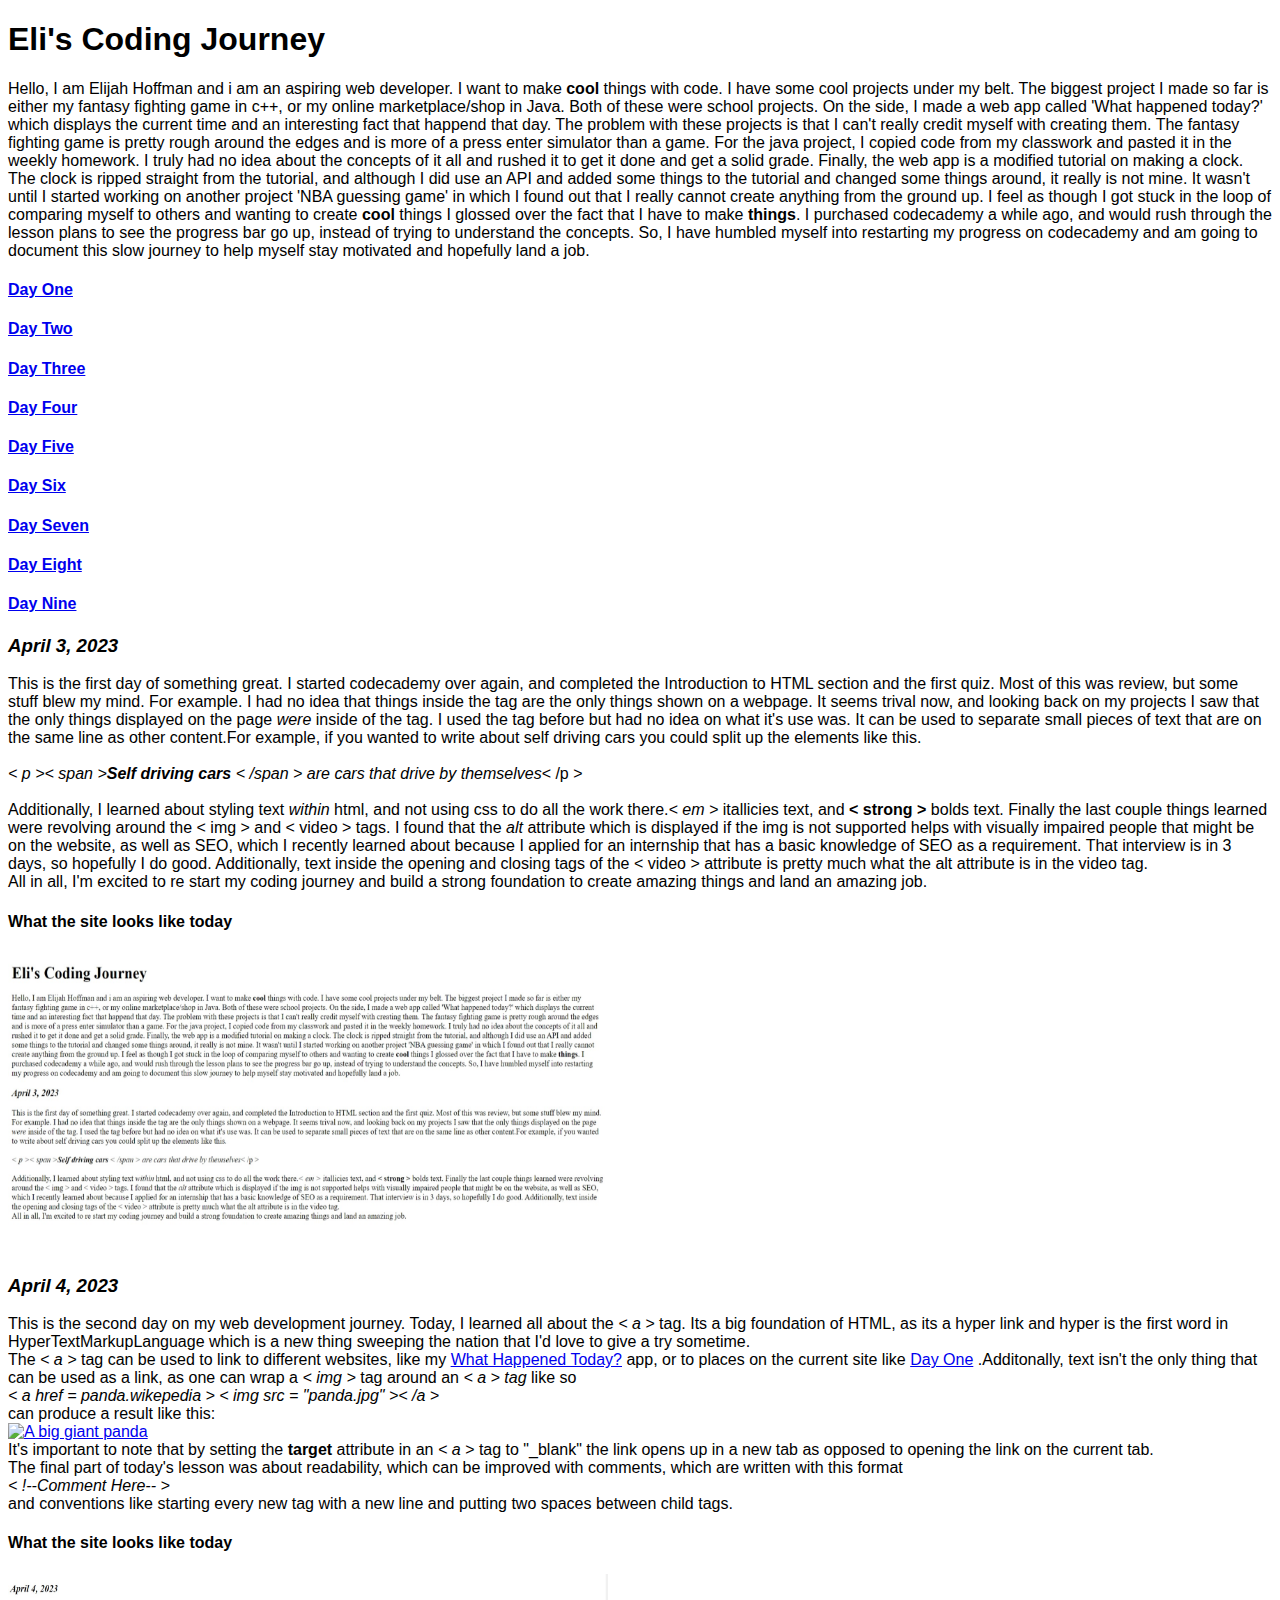
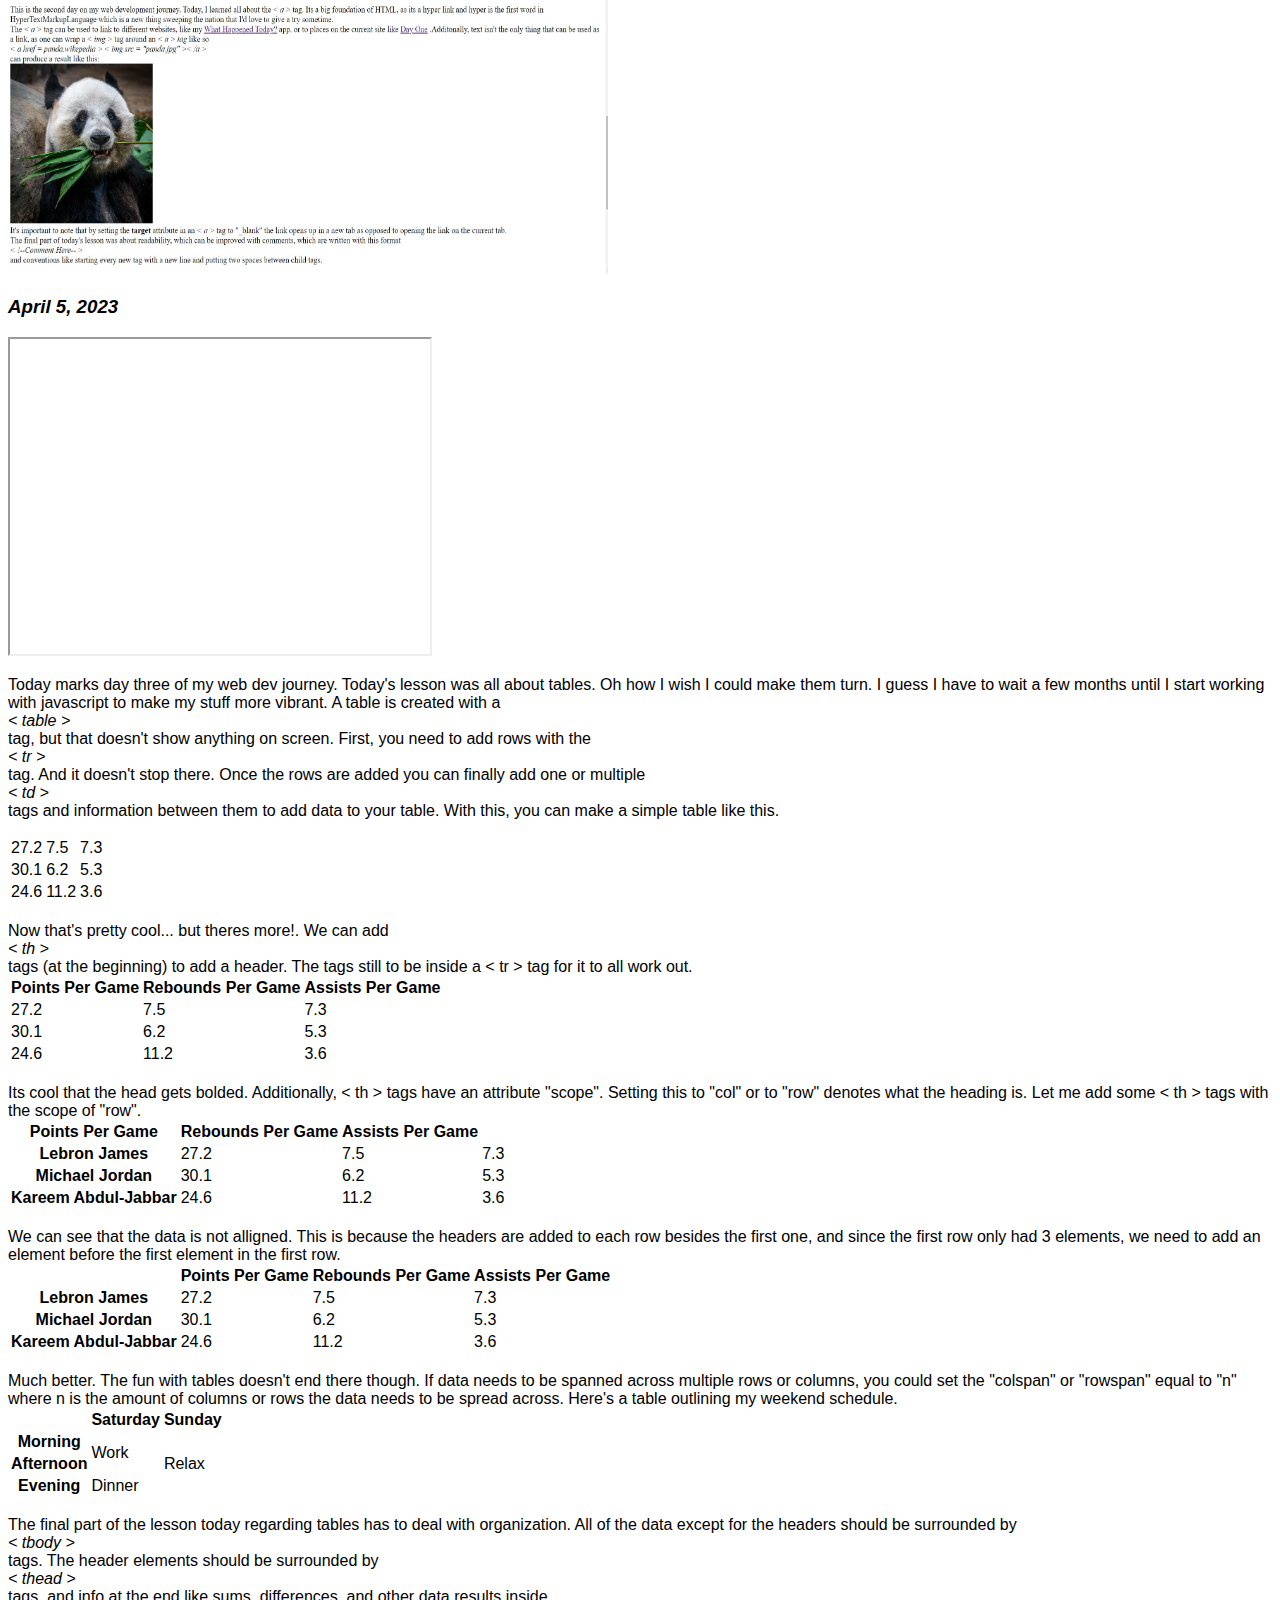
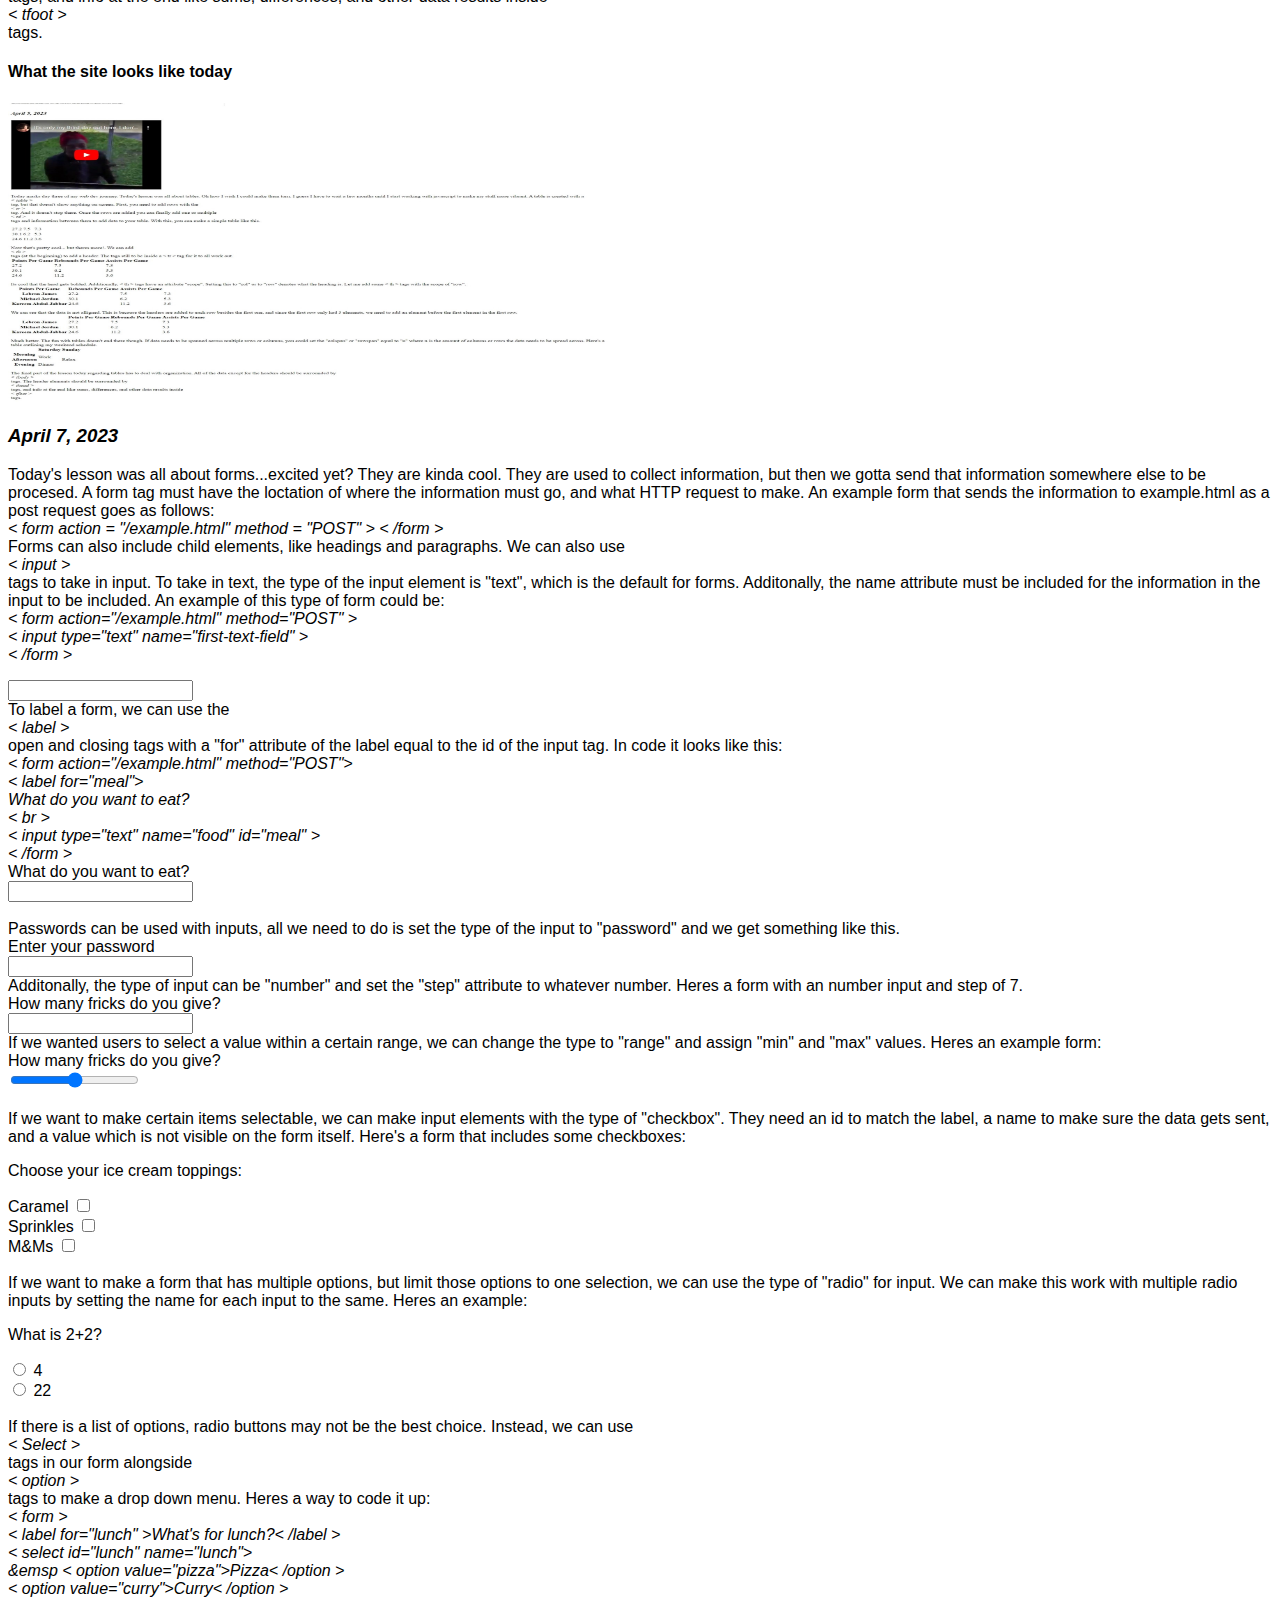
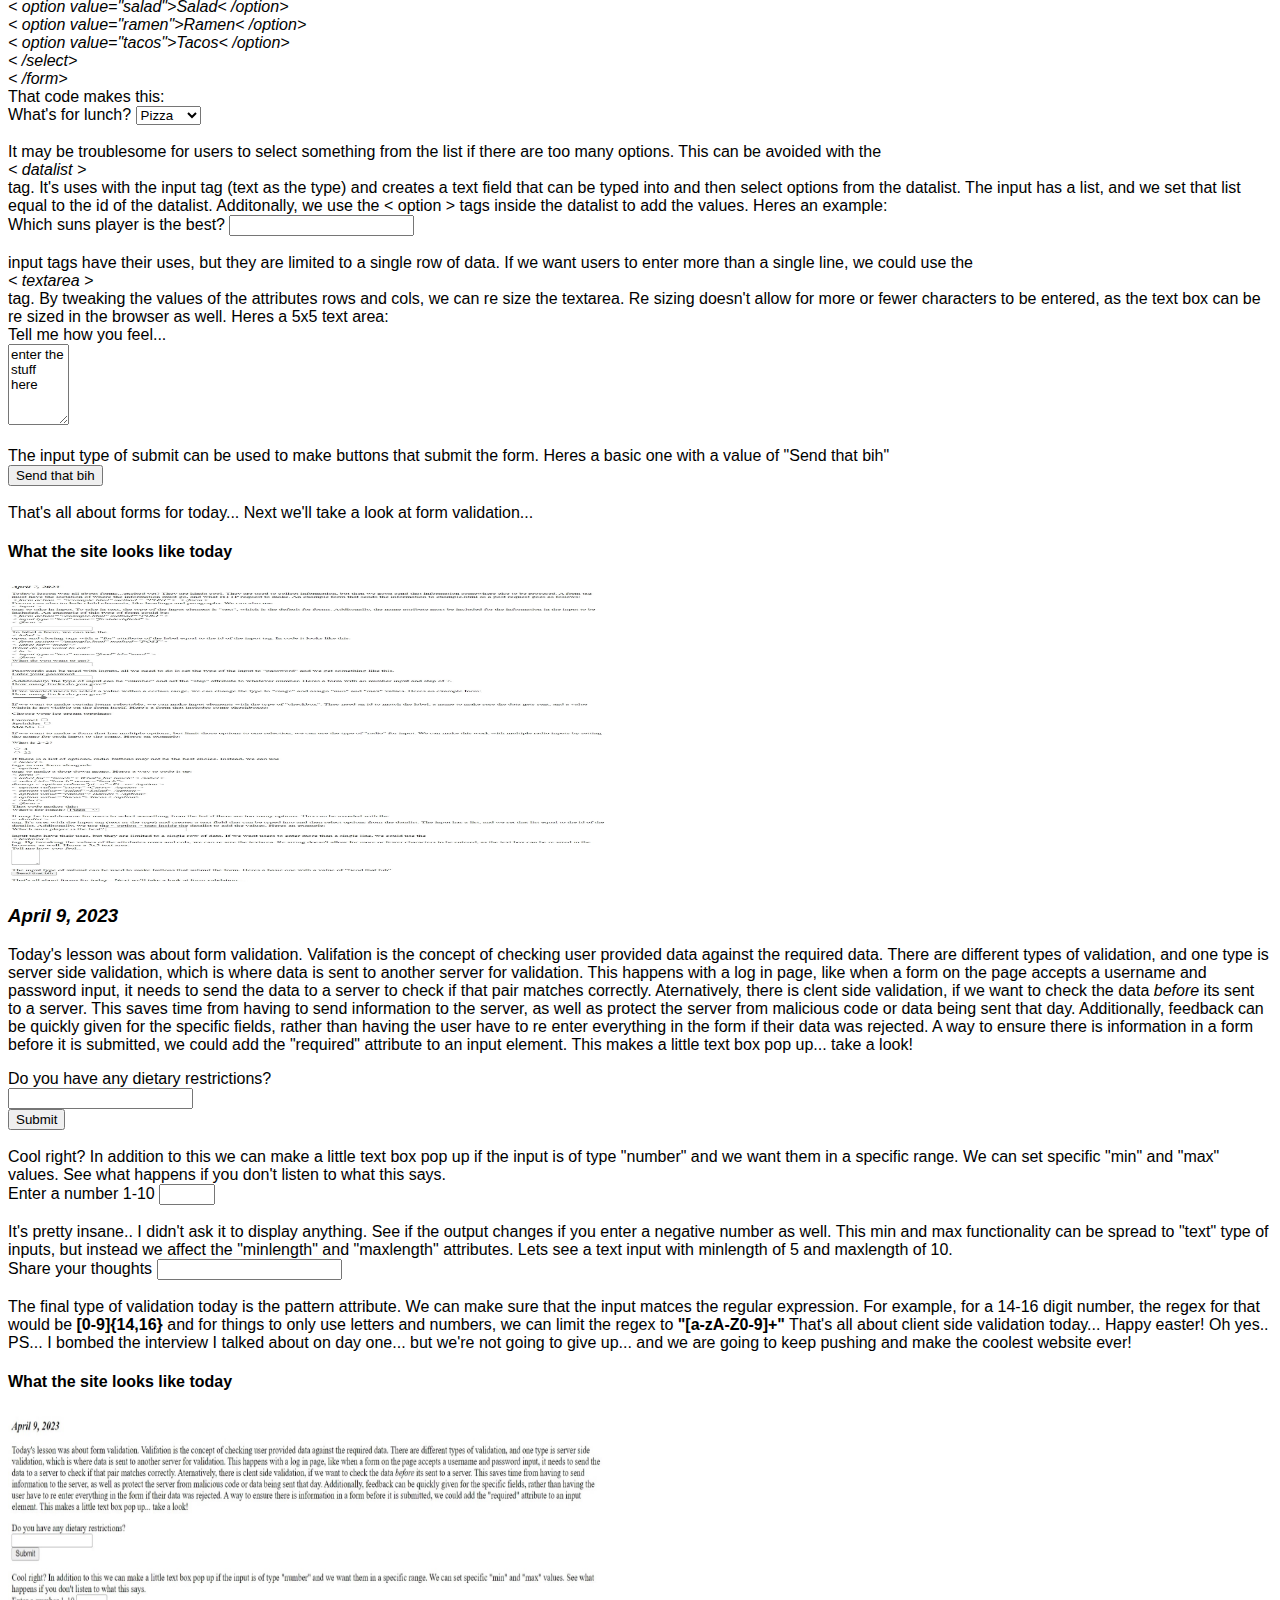
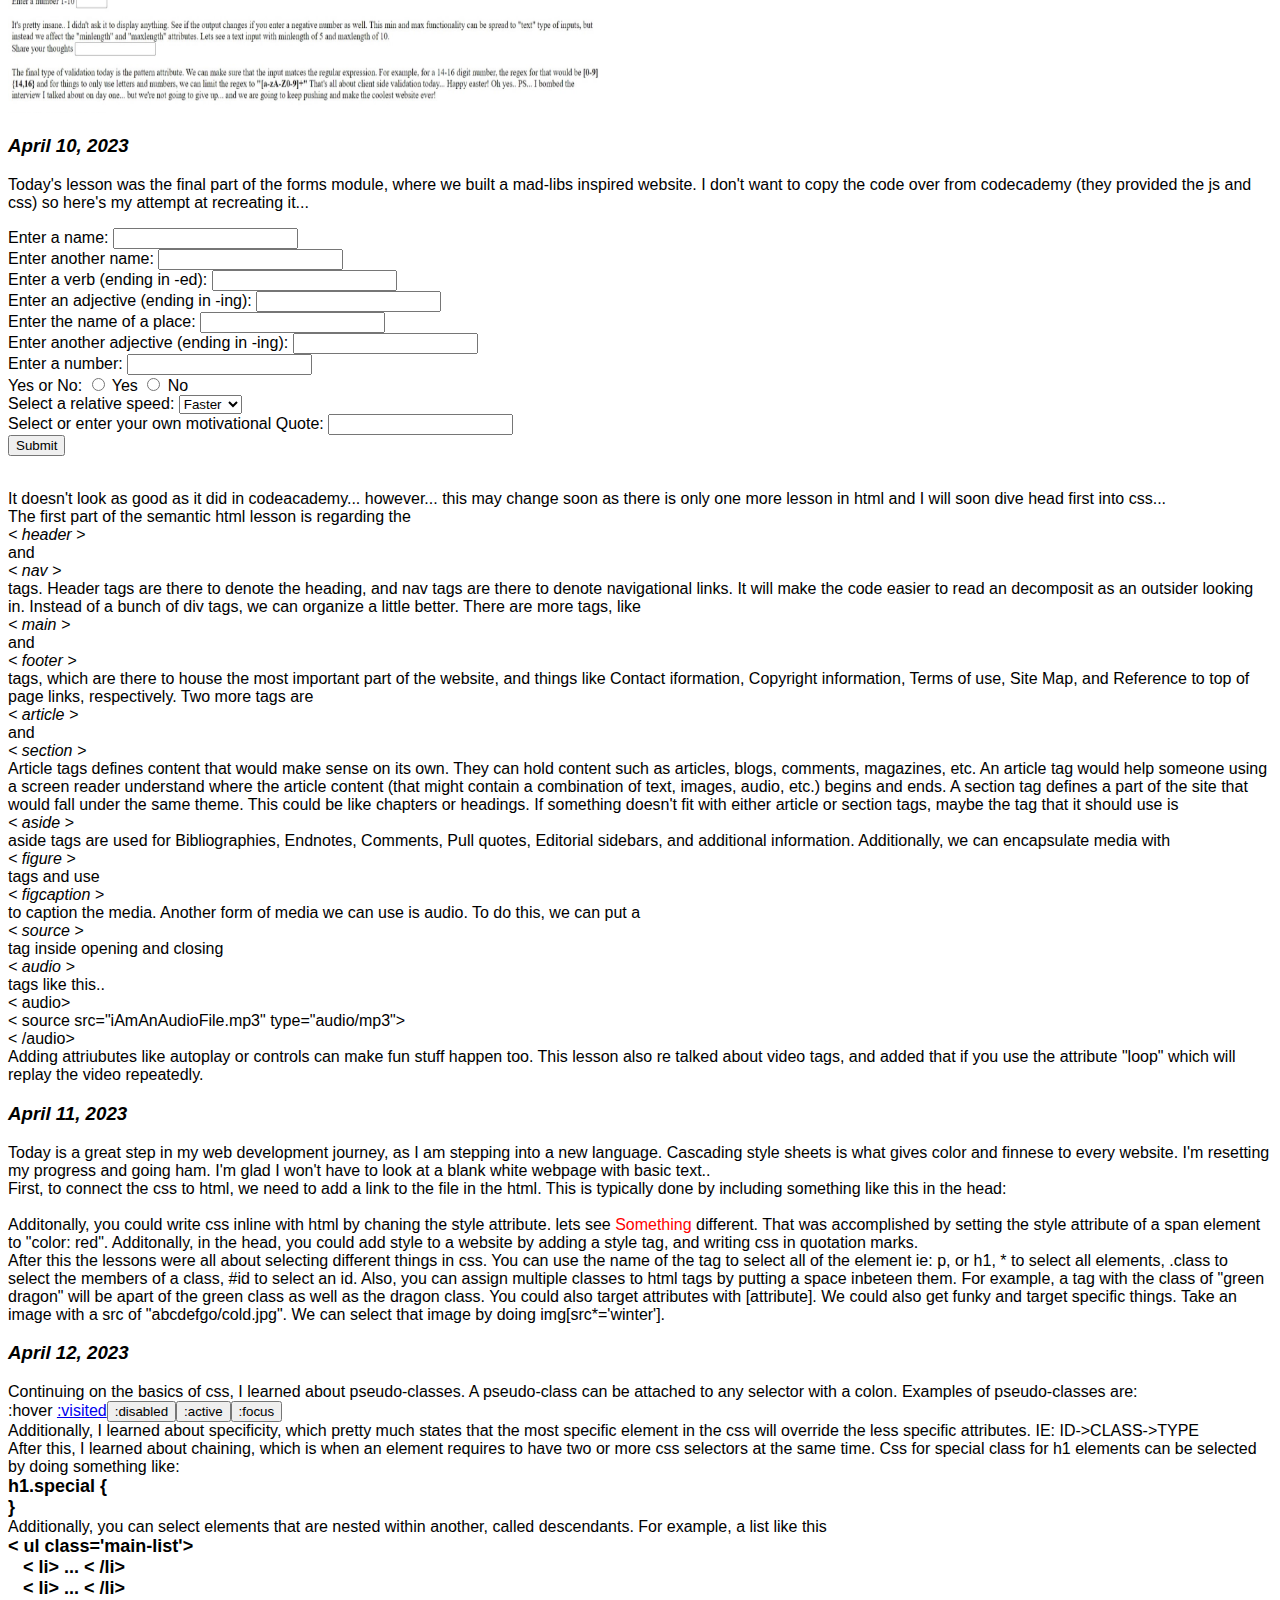
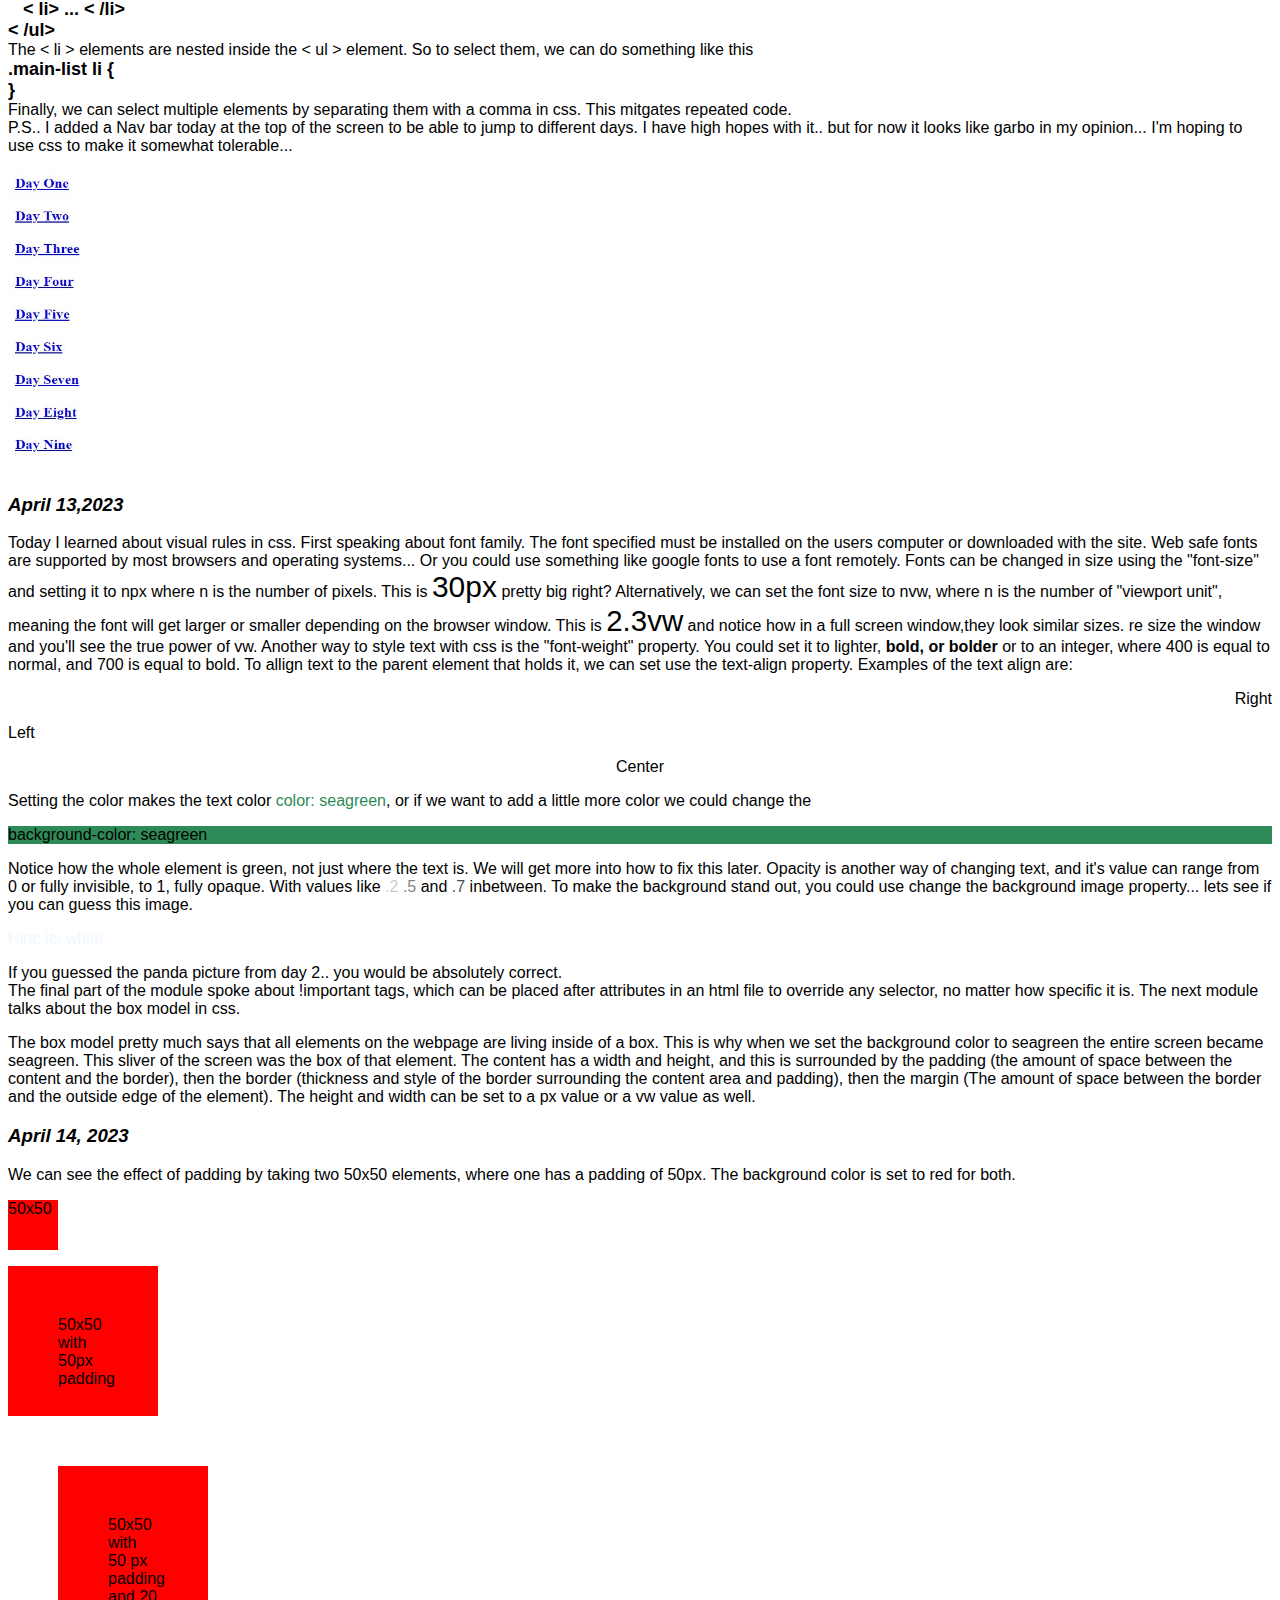
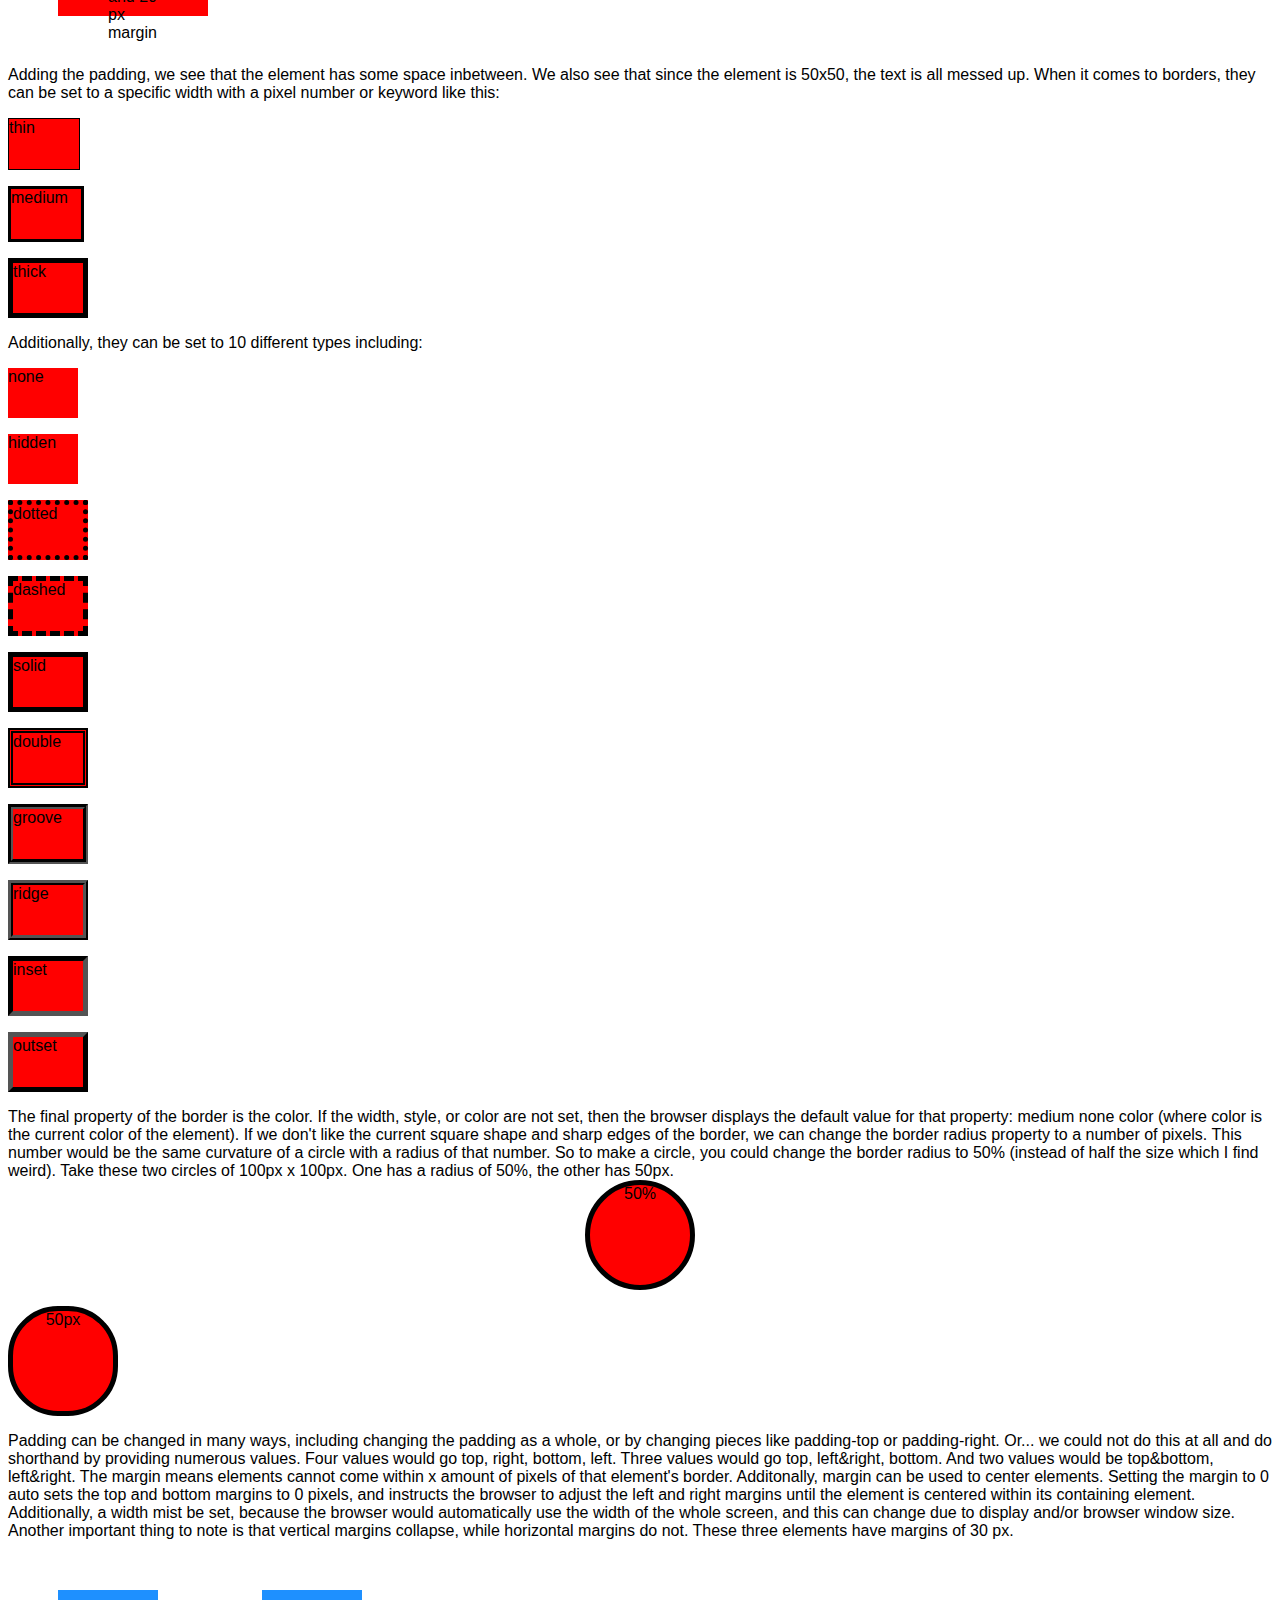
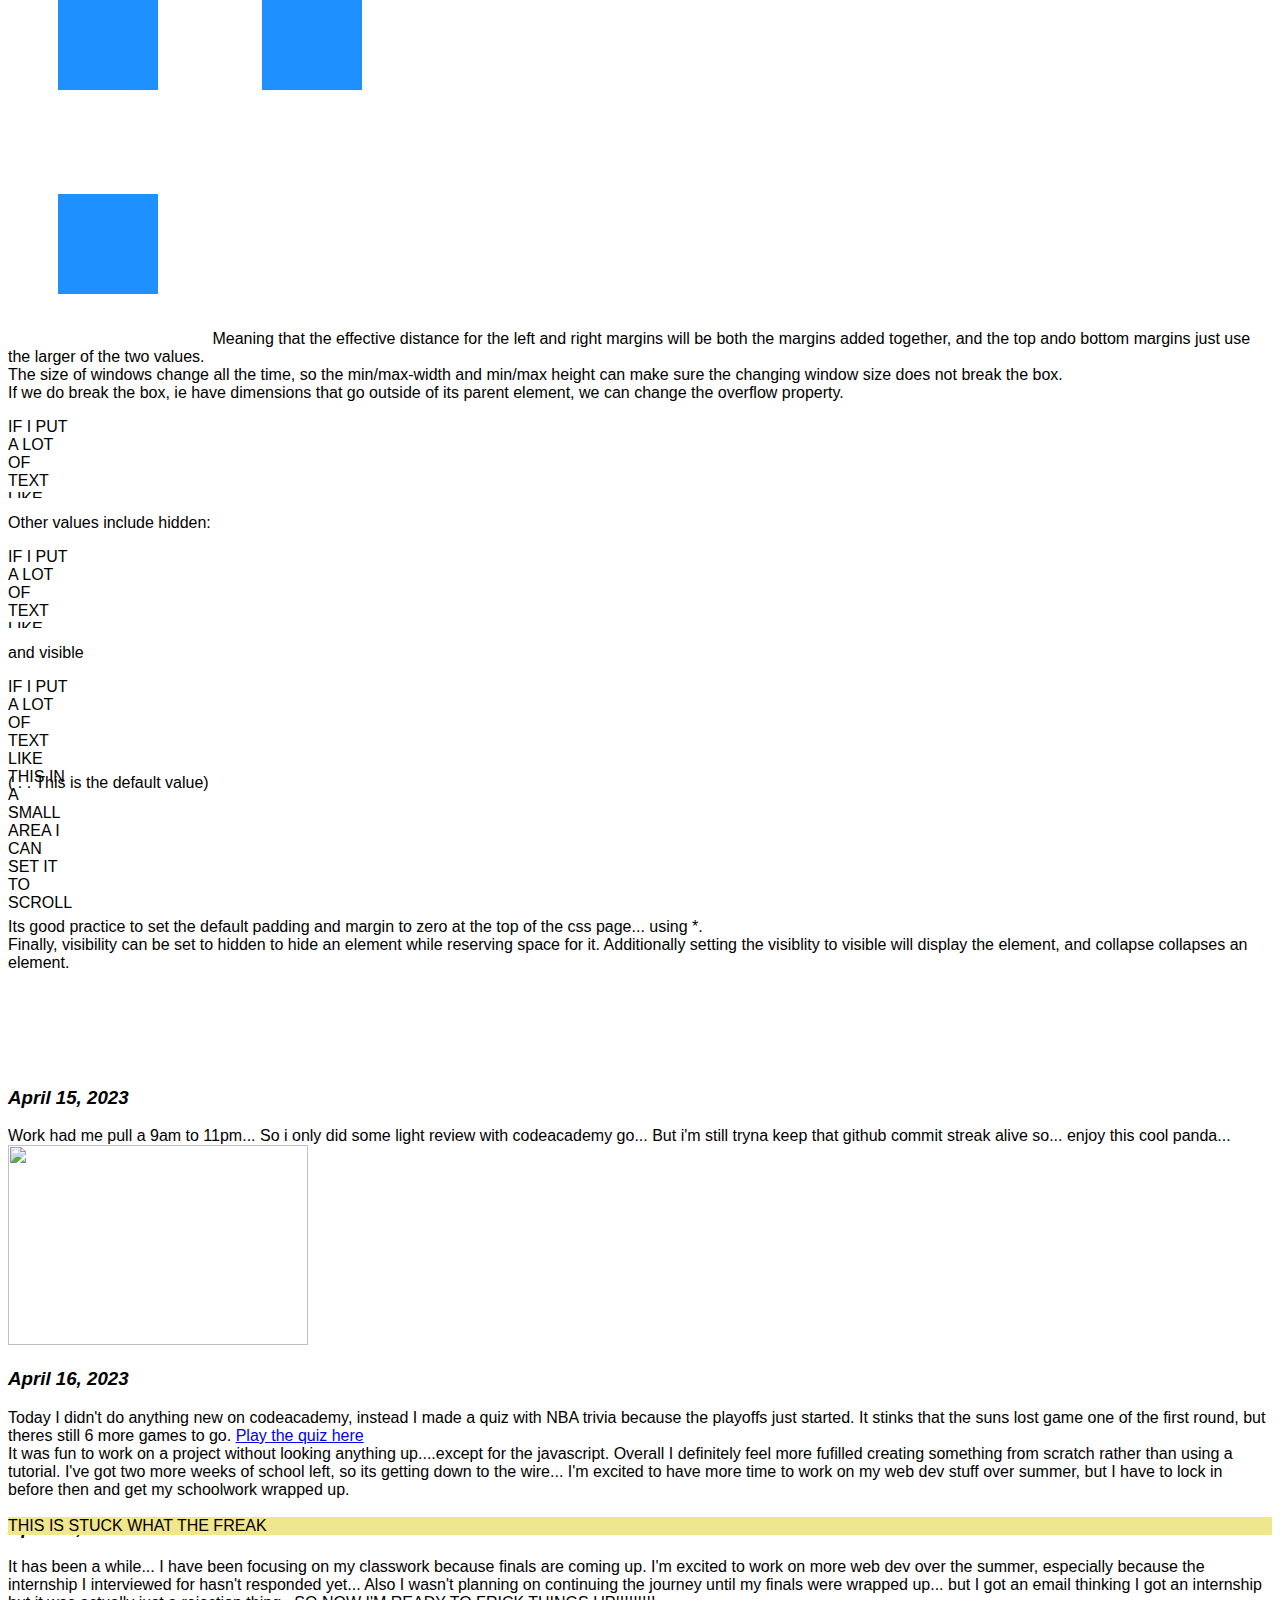
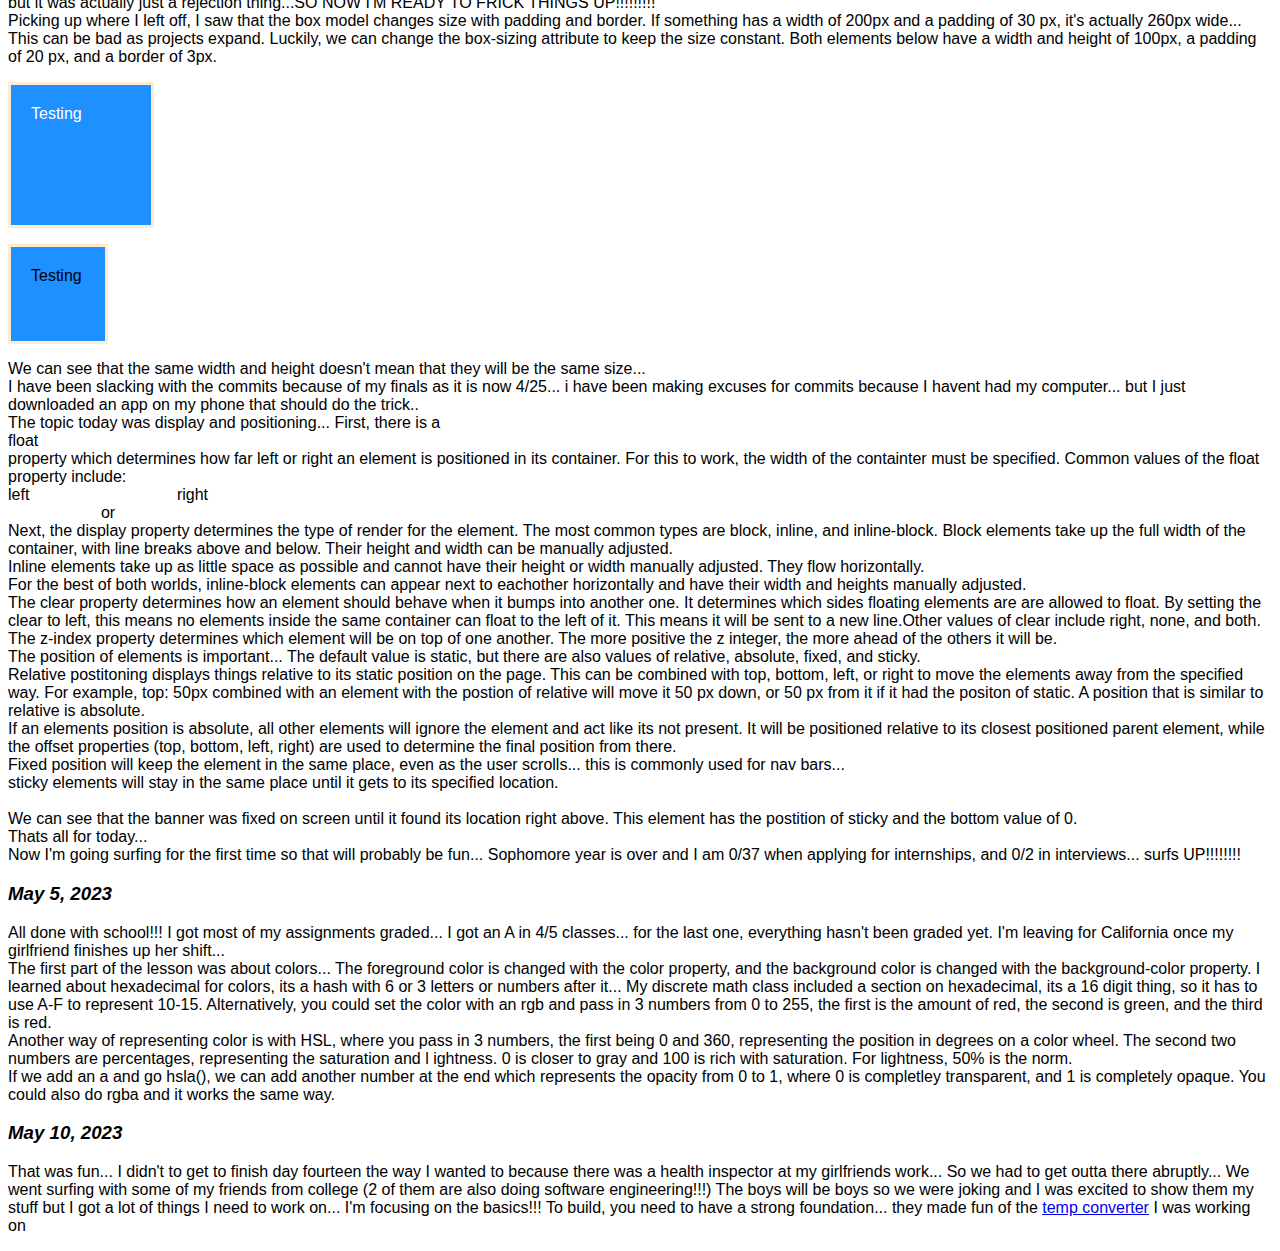
==== commit e8e40390: "day 15" ====
--- a/Eli'sCodingJourney/index.html
+++ b/Eli'sCodingJourney/index.html
@@ -6,9 +6,6 @@
     <meta name="viewport" content="width=device-width, initial-scale=1.0">
     <title>Eli's Coding Journey</title>
     <link href = "style.css" rel = "stylesheet">
-    <link rel="preconnect" href="https://fonts.googleapis.com">
-<link rel="preconnect" href="https://fonts.gstatic.com" crossorigin>
-<link href="https://fonts.googleapis.com/css2?family=Caveat:wght@400;700&family=Exo:ital,wght@0,400;0,700;0,900;1,400&family=Nunito:ital,wght@0,400;0,700;1,400&family=Press+Start+2P&family=Raleway:ital,wght@0,400;0,700;1,400&family=Roboto+Mono:ital,wght@0,400;0,700;1,400&display=swap" rel="stylesheet">
 </head>
 <body>
     <h1>Eli's Coding Journey</h1>
@@ -902,739 +899,31 @@
 
 
 </div>
-<div id = "dayfifteen">
-  <h3><em> May 22, 2023</em></h3>
+<div id = 'dayfourteen'>
+<h3><em>May 5, 2023</em></h3>
+<p>
+  All done with school!!! I got most of my assignments graded... I got an A in 4/5 classes... for the last one, everything hasn't been graded yet. I'm leaving for California once my girlfriend finishes up her shift...
+  <br>
+  The first part of the lesson was about colors... The foreground color is changed with the color property, and the background color is changed with the background-color property. I learned about hexadecimal for colors, its a hash with 6 or 3 letters or numbers after it... My discrete math class included a section on hexadecimal, its a 16 digit thing, so it has to use A-F to represent 10-15. Alternatively, you could set the color with an rgb and pass in 3 numbers from 0 to 255, the first is the amount of red, the second is green, and the third is red.
+  <br>
+  Another way of representing color is with HSL, where you pass in 3 numbers, the first being 0 and 360, representing the position in degrees on a color wheel. The second two numbers are percentages, representing the saturation and l ightness. 0 is closer to gray and 100 is rich with saturation. For lightness, 50% is the norm.
+  <br>
+  If we add an a and go hsla(), we can add another number at the end which represents the opacity from 0 to 1, where 0 is completley transparent, and 1 is completely opaque. You could also do rgba and it works the same way.
+</p>
+
+</div>
+<div id = 'dayfifteen'>
+  <h3><em>May 10, 2023</em></h3>
   <p>
-    Wow... it's been more than a month since I committed anything... A lot has happened... Surfing was really fun! I met up with some friends from school... My girlfriend lives all alone now because of her mom and sister moving all out.. So it was my time to move in!!! I got all A's last semester!!! I have been lazy when it comes to programming as I was only doing the codeacademy GO and just re learing everything I learned. 11 days ago i completed day 14, with a temperature converter to boot... However I did not commit the changes and I got frustrated and broke my computer... That demoralized me.. I've been working overtime though so I can pay for the repairs. Then, I head to my girlfriends house and try to open her laptop and her screen is broken as well... It's unfortunate... I dropped my computer at a repair shop and there still was no update, but since my girlfriend's family moved out of her appartment I decided to just bring my desktop over here since I spend a lot of time here anyway... The other thing I've been doin is playing Zelda, It's so gas... Anyway.. my summer class starts in a few days so I need to take advantage of this extra time I have and get serious..
-    <br>
-    I took my first codeacademy exam and got a hunnid!!! One step closer to the certification.. Now I started improved styling with css... and making buttons!!! One thing I learned is that if you want the cursor to be different when it hovers over an element you can change the element itself, instead of its :hover version like so <br>
-    <a href = '#dayone' Title = 'ARE YOU HOVERING???'>HOVER OVER ME</a>
-    <br>
-    also, I learned that < a > tags can have a title and this will be displayed when hovering..
-    <br>
-    By default, buttons don't look very cool... 
-    <br>
-    <button id = 'one'>
-      button
-    </button>
-    <br>
-    lets change this!<br>
-    first, we can change the display to flex and change the font and color and text-transform it to uppercase
-    <br>
-    <button class = 'but' id = 'two'>button</button>
-    <br>
-    now, we can change the cursor to pointer, give a 1px solid border, update the border-radius, and give a box-shadow. The box shadow can take in two values, the first being the offset-x, and second being offset-y. Let's only change the offset-y
-    <br>
-    <button class = 'but' id = 'third_button'>button</button>
-<br>
-Looks kinda cool.. but we can make it change by affecting the :active state to look like its being depressed downwards. The margin all around is 20px.
-We can change the margin top to 24 px and the bottom to 16 px, and set the box shadow to 0 0.
-<br>
-<button class = 'but' id = 'fourth_button'>button</button>
-<br>
-Another way buttons can be made is with flat styling, with a background color that changes on hover and a text color that changes when active.
-<br>
-<button class = 'flat'>flat</button>
-<br>
-that's all for today.. The only thing to leave off with is that the four rules of links should follow this order when it comes to states:
-<br>
-:link
-<br>
-:visited
-<br>:hover
-<br>:active
-<br>cheers!!!
-
-
-  </p>
-
-</div>
-<div id = 'daysixteen'>
-  <h3><em>May 23, 2023</em></h3>
-  <p>
-    Today started off with an article explaining some buzzwords on web development.
-    <br>
-    <strong>Clickability</strong> - pretty much the web is the way it is because of the power of the click..<br>
-    <strong>Affordances</strong> - Objects afford the ability of users to interact with them in various ways. For example, a bench is made to afford the user to sit on it. However, if it's not bolted in, then the bench also affords the ability to throw it, turn it over, or other things. Even though its not it's designed purpose, the object still affords those actions. Pretty much, it's the potentials for interaction.
-    <br>
-    <strong>Signifiers</strong> - These are aspects of an object that helps a user see the indicated potential and intended affordances of an object. A cup can be dranken out of, but a cup with a handle signifies that this should be dranken.<br>
-    <strong>UX Patterns (User experience)</strong> - these establish reusable solutions to common problems. Handles on the cup are used elsewhere, and can help indicate because of previous experience.
-    <br>
-    and apparently we ended with it too lol
-  </p>
-
-</div>   
-<div id = 'dayseventeen'>
-  <h3><em>May 24, 2023</em></h3>
-  <p>
-    This lesson started with the idea of primary vs secondary navigation. Primary navigation contains the most important links and buttons that should be displayed on every page of the site, where secondary navigation consists of a clickable list of pages that led to the current page. It's like a file directory... Codeacademy provides the example of a shop site with
-    <br>
-    Shopping -> Fashion -> Shoes -> Flats -> Brown ->
-    <br>
-    its also called breadcrumb navigation because of hansel and gretel and the fun story.
-    <br>
-    We are doing some crazy stuff over here when it comes to css. Lets say there is a list with the class of breadcrumb. We could select<br>
-    .breadcrumb li+li::before
-    <br>
-    and set the content property to ">" to place that inbetween all elements in the list.
-    <br>
-    the "+" is the adjacent sibling selector, so it will only select to li if they are immediately next to each other with the same parent. The ::before part creates a pseudo-element and is paired with the content property to add content right before the selected element.
-    <br>
-    The three major types of breadcrumbs are location, attribute, and path. Location is what we did for the first example, as everything to the right was located inside it to the left. The shoe's section is contained within the fashion section, which is contained within the shopping section.
-    <br>
-    Attribute based breadcrumbs are the next on the list. 'Flat' and 'Brown' fit into this list as there is no specific order... Not all brown shoes are flat and not all flat shoes are Brown
-    <br>
-    The final way bread crumbs are used is with a path like<br>
-    Home > about > register
-    <br>
-    Pretty much after this it says to not use breadcrumbs as the primary way to navigate a site because path based breadcrumbs are unique to the users journey... and if the breadcrumbs are already available in the primary navigation, then there is little reason to include them at all.
-
-  </p>
-</div>                       
-<div id = 'dayeighteen'>
-  <h3><em>May 26, 2023</em></h3>
-  Yesterday and today I worked on a project for codeacademy, where I made a website style guide. I added the color part and got it pretty good. I still want to tweak it and make it better and finish the project, but I have to go to work now.. <a href = '/Website-Style-Guide/index.html'>Here it is</a>
-</div>  
-<div id = 'daynineteen'>
-  <h3><em>May 27, 2023</em></h3>
-  Goin to work, worked on the website style guide a lil bit... I'm having trouble with selecting classes, but I got the first part (colors) pretty good... still working on the font part <a href = '/Website-Style-Guide/index.html'>Here it is</a>
-</div>                           
-<div id = 'daytwenty'>
-  <h3><em>May 29, 2023</em></h3>
-  Happy memorial day to everyone!!! It's been a pleasure... Still working on the guide and can't seem to get the bold... <a href = '/Website-Style-Guide/index.html'>Here it is</a>
-</div> 
-<div id = 'daytwentyone'>
-  <h3><em>May 30, 2023</em></h3>
-  <p>
-    I started today by making the bold class work in my code... Turns out I had the rule font-weight:bold and font-weight:normal being applied... so that was an easy fix<br>
-    The last part is to add some text any style it. I added a heading thing.. but I'm done with this project.. I liked the color part the most and my girlfriend even bought me an outfit that matches some of the color styles in the website!!!
-  </p> <a href = '/Website-Style-Guide/index.html'>Here it is</a>
-  <p>Next, on codeacademy I continued learning about css. First I learned about wireframes, which are like blueprints. Wireframes emphasize usability and structure and are pretty much a basic layout.<br>
-  After this I learned how to translate a website idea to the actual website. Tips include 
-  <ul>
-    <li>
-      <h1>Think grid</h1>
-      <ul>
-        <li>
-          Work with common HTML tags to define the sections
-        </li>
-        <li>
-          Focus on visual hierarchy and continuity
-        </li>
-      </ul>
-    </li>
-  </ul>
-  <ul>
-    <li>
-      <h1>Think blueprint</h1>
-      <ul>
-        <li>
-          work like an architect
-        </li>
-        
-      </ul>
-    </li>
-  </ul>
-  <ul>
-    <li>
-      <h1>Think visual hierarchy</h1>
-      <ul>
-        <li>
-          Work with grid and organize it
-        </li>
-        <li>
-          Middle section is focal point
-        </li>
-      </ul>
-    </li>
-  </ul>
-  <ul>
-    <li>
-      <h1>Think visual continuity</h1>
-      <ul>
-        <li>
-          Use the same nav/footer
-        </li>
-        <li>
-          Color, type, and similar sections
-        </li>
-      </ul>
-    </li>
-  </ul>
-  Then I learned about colors... they say that using hsla is the best way for designer because it can be tweaked easily.. Warm colors are between 0 and 60, and cool colors are 140 to 280.. I then learned about color schemes. Monochromatic looks nice and its just using different brightnesses of the same color to make it both contrast and compliment. The next one was complementary colors which can be seen as clashing if they are in a big area together, but can be used in small areas to make it pop. Next, there is analogous color schemes which use three or more adjacent colors to themselves on the color wheel. there is low contrast because they are all similar, so it will be pleasing to the eyes. Then, theres triadic color schemes which use 3 colors that are equidistant from eachother on the color wheel. there are also some emotions and stuff they provide<br>
-  Red: Passionate, energetic, angry<br>
-Orange: Optimistic, playful, fun<br>
-Yellow: Welcoming, intellectual, impatient<br>
-Green: Prosperous, balanced, growing<br>
-Blue: Peaceful, loyal, cold<br>
-Purple: Imaginative, royal, spiritual<br>
-Gray: Unemotional, compromising<br>
-White: Innocent, pure<br>
-Black: Luxurious, powerful<br>
-</p>
-</div> 
-<div id = 'daytwentytwo'>
-  <h3><em>May 31, 2023</em></h3>
-  <p>
-    Wow what a doozy.. the health inspector came back today after we failed the first time and now passed with an 100%!!! 
-    <br>
-     I began by learning about the different header styles, h1s are used for titles and should only have one per page, h2s are used for headings are should identify major sections the user should be drawn to, and h3s are used for subheadings, or for smaller focal points, such as articles.
-     <br>
-     I read about line height and readability.. Its all about finding a balance between <span style = 'letter-spacing: -2px'>cramped</span> and <span style = 'letter-spacing: 4px'>lonely</span> letters.. and making sure that text is readable. A good rule to follow is to have colums that contain 50-75 characters per line to not be constantly interuppted by line breaks, and not also read too long. Additionally, the primacy and recency effects work on a website meaning that the first and last parts are usually more remembered than the middle. Images also get the user to put their eyes on it. I also learned about F-shaped skimming so to not clutter the website...
-     <br>
-     It's the next day but I'm just adding to this day... my summer class started so I finished the homework for it and I thought why not just try and code some more today... It's not like I have to be up at 5 tomorrow morning.... oh wait...<br> I worked on refactoring some code on a website to use more tags than just ps. It was fun and I can def apply it to future projects...<br>
-     I started the making a responsive website section, and it introduces to flexbox and grid for layout, positioning, and responsivenessm and using media queries. Exciting stuff. I've been using flex and had no idea what it meant at all... I just know its easy to center things with flex and grid.. but here I go...<br>
-     The most common type of grid is a collumn grid which is like a newspaper. On a website, it has three major components. columns, gutters, and margins. Columns are the vertical sections that span the width of the page, commmonly 12 or 6. The gutters are the negative space inbetween and make sure that they don't run together. The margins are on the left and right of the grid, and ensure that the content of the designs don't match up to the edges of the browser window. Funky stuff can happen like making sure responsive design is held in place. A website can have 12 collumns on desktop, 6 columns on a tablet, and 3 columns on mobile to ensure usability.
-     <br>
-     Another new type of display is flex. Making the container a flex container is helpful because child elements of the container will change size and location in response to the size and position of their parent container. A div with the display value of flex will remain block level, however it will change the behavior of its child elements. check out this example: <br>
-     See what happens when you re size the page
-     <h3>Display: Flex</h3>
-     <div class='container' id='flex'>
-       <div class='box'>
-         <h4>1</h4>
-       </div>
-       <div class='box'>
-         <h4>2</h4>
-       </div>
-       <div class='box'>
-         <h4>3</h4>
-       </div>
-     </div>
-     <h3>Display: Block</h3>
-     <div class='container' id='block'>
-       <div class='box'>
-         <h4>1</h4>
-       </div>
-       <div class='box'>
-         <h4>2</h4>
-       </div>
-       <div class='box'>
-         <h4>3</h4>
-       </div>
-     </div>
-     We see that the box itself remains a block element. If we don't want this, we could use inline-flex to make flex boxes that are also inline elements.
-     <br>
-     <div class='container' id = 'inline-flex'>
-      <div class='box'>
-        <h3>1</h3>
-      </div>
-      <div class='box'>
-        <h3>2</h3>
-      </div>
-      <div class='box'>
-        <h3>3</h3>
-      </div>
-    </div>
-    <div class='container'>
-      <div class='box'>
-        <h3>1</h3>
-      </div>
-      <div class='box'>
-        <h3>2</h3>
-      </div>
-      <div class='box'>
-        <h3>3</h3>
-      </div>
-    </div>
-    Also, if the children take up more width than the containers allow for, then the child divs will shrink in accordance with the container's size.
-    <br>
-    flex containers have properties like justify-content which can be set to many different values such as :
-    <br>
-    <div class='container flexstart'>
-      <div class='box'>
-        <h3>flex-start</h3>
-      </div>
-    </div>
-    to put all items positioned in order, starting from the left of the parent container, with no extra space between them.
-    <div class='container flexend'>
-      <div class='box'>
-        <h3>flex-end</h3>
-      </div>
-    </div>
-    to have all items positioned in order, with the last item starting on the right side of the parent container, with no extra space before or after them.
-    <div class='container center'>
-      <div class='box'>
-        <h3>center</h3>
-      </div>
-    </div>
-    to have all items positioned in order, in the center of the parent container with no extra spaces before, between, or after them
-    <div class='container spacearound'>
-      <div class='box'>
-        <h3>space-around</h3>
-      </div>
-      <div class='box'>
-        <h3>space-around</h3>
-      </div>
-      <div class='box'>
-        <h3>space-around</h3>
-      </div>
-      <div class='box'>
-        <h3>space-around</h3>
-      </div>
-    </div>
-    to have items positioned with equal space before and after each item, resulting in double the space between elements
-    <div class='container spacebetween'>
-      <div class='box'>
-        <h3>space-between</h3>
-      </div>
-      <div class='box'>
-        <h3>space-between</h3>
-      </div>
-      <div class='box'>
-        <h3>space-between</h3>
-      </div>
-      <div class='box'>
-        <h3>space-between</h3>
-      </div>
-    </div>
-    to have items positioned with equal space between them, but no extra space before the first or after the last element
-    <br>
-    Additonally, for aligning vertically, there is an allign-items property.
-    <div class='container flexstart2'>
-      <div class='box'>
-        <h3>flex-start</h3>
-      </div>
-    </div>
-    and 
-    <div class='container flexend2'>
-      <div class='box'>
-        <h3>flex-end</h3>
-      </div>
-    </div>
-    and 
-    <div class='container center2'>
-      <div class='box'>
-        <h3>center</h3>
-      </div>
-    </div>
-    work similarily to the justify-content, while there are some differenent properties like baseline where the bottom of the elements are lined up, 
-    <div class='container baseline2'>
-      <div class='box'>
-        
-      </div>
-      <div class='box' id = 'big-box'>
-        
-      </div>
-      <div class='box'>
-        
-      </div>
-      
-    </div>
-    and stretch, where it will stretch to fit the container if a min-height is specified or a height is not specified
-    <BR>
-    by default, flex items will not grow if the container is larger than necessary. This can change with the flex-grow property. You could set it to different values to have it grow more or less.
-    <div id='flex-growexample'>
-      <div class='bottom side1'>
-        <h2>1</h2>
-      </div>
-      <div class='bottom center'>
-        <h2>2</h2>
-      </div>
-      <div class='bottom side'>
-        <h2>0</h2>
-      </div>
-    </div> 
-    On the flip side of things, we can use the flex-shrink property to specify which elements will shrink and in what proportions. The default is 1, so by default, flex items do shrink but we can adjust this...
-    <div id='flex-shrinkexample'>
-      <div class='bottom2 sideshrink'>
-        <h2>0</h2>
-      </div>
-      <div class='bottom2 centershrink'>
-        <h2>1</h2>
-      </div>
-      <div class='bottom2 sideshrink1'>
-        <h2>2</h2>
-      </div>
-    </div> 
-   
-  </p>
-</div> 
-<div id = 'daytwentythree'>
-  <h3><em>June 3, 2023</em></h3>
-  <p>
-    Wow, what a week... I worked everyday so far and wasn't planning on working today but they needed the help so I worked another day. I have a full 2 days off this weekend so thats goated. I still don't have my laptop... but before I did codecademy I experimented a little with the flexbox and re made the design for my temperature converter. It took less than 10 minutes beginning to end, whereas the original one took multiple days. I want to show the difference in code / appearance but I will have to wait until I get my computer back to see the code.<br>
-    Still working with the flexbox, today we began with the flex-basis property. It tells us how wide the element needs to be before it shrinks or grows. After this i learned the shorthand<br>flex: # # #px<br>
-    which specifies flex-grow, flex-shrink, and flex-basis in a single line. The next thing I learned was flex-wrap, which puts the child elements in a new line if it doesnt fit inline.
-    <div class='container2' id='wrap'>
-      <div class='bottom'>
-        <h3>1</h3>
-      </div>
-      <div class='bottom'>
-        <h3>2</h3>
-      </div>
-      <div class='bottom'>
-        <h3>3</h3>
-      </div>
-      <div class='bottom'>
-        <h3>4</h3>
-      </div>
-      <div class='bottom'>
-        <h3>5</h3>
-      </div>
-    </div>
-    We could also set the flex-wrap value to wrap-reverse and reverse the order
-    <div class='container2' id='wrap-reverse'>
-      <div class='bottom'>
-        <h3>1</h3>
-      </div>
-      <div class='bottom'>
-        <h3>2</h3>
-      </div>
-      <div class='bottom'>
-        <h3>3</h3>
-      </div>
-      <div class='bottom'>
-        <h3>4</h3>
-      </div>
-      <div class='bottom'>
-        <h3>5</h3>
-      </div>
-    </div>
-    previously, when working with align-items, we were working with one row. If we want to work with more than one row, we can use align-content. And youll see later because unfortunate circumstances. Hope everyone has a great day and tell someone that you love them...
-   
+    That was fun... I didn't to get to finish day fourteen the way I wanted to because there was a health inspector at my girlfriends work... So we had to get outta there abruptly... We went surfing with some of my friends from college (2 of them are also doing software engineering!!!) The boys will be boys so we were joking and I was excited to show them my stuff but I got a lot of things I need to work on... I'm focusing on the basics!!! To build, you need to have a strong foundation... they made fun of the <a href =TempConvert/index.html >temp converter</a> I was working on
+
+
+
   </p>
   </div>
-  <div id = 'daytwentyfour'>
-    <h3><em>June 4, 2023</em></h3>
-    <p>
-      There are different values you could use with align-content which affects multiple rows of data, such as
-      <h1>Flex Start</h1>
-  <div class='container3' id='flexstart'>
-    <div class='left'></div>
-    <div class='center'></div>
-    <div class='right'></div>
-  </div>
-  <h1>Flex End</h1>
-  <div class='container3' id='flexend'>
-    <div class='left'></div>
-    <div class='center'></div>
-    <div class='right'></div>
-  </div>
-  <h1>Center</h1>
-  <div class='container3' id='center3'>
-    <div class='left'></div>
-    <div class='center'></div>
-    <div class='right'></div>
-  </div>
-  <h1>Space Between</h1>
-  <div class='container3' id='between'>
-    <div class='left'></div>
-    <div class='center'></div>
-    <div class='right'></div>
-  </div>
-  <h1>Space Around</h1>
-  <div class='container3' id='around'>
-    <div class='left'></div>
-    <div class='center'></div>
-    <div class='right'></div>
-  </div>
-  <h1>Stretch (When a min-height is specified instead of an actual height)</h1>
-  <div class='container3' id='stretch'>
-    <div class='left'></div>
-    <div class='center'></div>
-    <div class='right'></div>
-  </div>
-  There are two axis to a flex container, a main and a cross axis. By default, the main axis is horizontal (x) and the cross axis is vertical (y). The main axis uses the following properties:
-  <br>
-  <ol>
-    <li>
-      justify-content
-    </li>
-    <li>
-      flex-wrap
-    </li>
-    <li>
-      flex-grow
-    </li>
-    <li>
-      flex-shrink
-    </li>
-  </ol>
-  and the cross axis uses the:
-  <ul>
-    <li>
-     align-items 
-    </li>
-    <li>
-      align-content
-    </li>
-    properties
-  </ul>
-  However, the main and cross axis can be interchanged. By setting the <br>
-  Flex-direction 
-  <br>
-  property to column, the axis will be swapped.
-  This changes a lot and makes the items ordered vertically instead of horizontally. Other values accepted by the flex-direction property include row (default) row-reverse, and column-reverse.
-  <br>
-  You can combine the flex-direction and the flex-wrap properties into one line by using the flex-flow: <em>direction</em><em>wrap</em>
-  I finished by taking a quiz and getting the workspace started for an off platform project !!
-    </p>
-  </div>
-  <div id="daytwentyfive">
-    <h3>
-      <em>
-        August 5, 2023
-      </em>
-    </h3>
-    <p>
-      Today I worked on an off platform project, teaCozy. They provided a <a target = '_blank' href = '/TeaCozy/img-tea-cozy-redline.jpg'>blueprint</a> and the images I coded it up, making slight changes where I found it to be silly. <a href = '/TeaCozy/'>Here it is</a>
-    </p>
-  </div>    
-  <div id = 'daytwentysix'>
-    <h3><em>June 6, 2023</em></h3>
-    <p>
-      Ah what a wonderful day. I beat the wind temple in zelda and am ready to take on the day. Today I'm learning about CSS GRIDS!!!
-      <br>
-      Flexbox is useful in positioning in a one dimensional layout, whereas grid is useful for two dimensional layouts. A grid needs a grid container and grid items.
-      <br>
-      Below is a div with 7 divs inside it labeled a-g: 
-      Hover over it to see what happens when the container gets the display value of 'grid'
-      <br>
-      <div class="grid_1">
-        <div class="box_1 a">A</div>
-        <div class="box_1 b">B</div>
-        <div class="box_1 c">C</div>
-        <div class="box_1 d">D</div>
-        <div class="box_1 e">E</div>
-        <div class="box_1 f">F</div>
-        <div class="box_1 g">G</div>
-      </div>
-      we haven’t specified the number of rows or columns in our grid, so every item is sitting on a new row.<br>
-      To define the columns in our grid we could use the <br>
-      <strong>grid-template-columns:</strong><br>
-      property and add numbers (px or %, interchangededbly) and the amount of numbers will be the number of columns and the numbers themselves set the width of each column.
-      This may lead to overflow, for example lets set our grid template columns to 100px, 50%, and 200px:
-      <br>
-      <div class="grid_1" id = 'firstgrid'>
-        <div class="box_1 a">A</div>
-        <div class="box_1 b">B</div>
-        <div class="box_1 c">C</div>
-        <div class="box_1 d">D</div>
-        <div class="box_1 e">E</div>
-        <div class="box_1 f">F</div>
-        <div class="box_1 g">G</div>
-      </div>
-      For rows, its the same idea. Rows percentages depend on the grid containers height, and columns depend on width. 
-      <br>
-      Lets add rows that are 40%, 50%, and 50px<br>
-      <div class="grid_1" id = 'secondgrid'>
-        <div class="box_1 a">A</div>
-        <div class="box_1 b">B</div>
-        <div class="box_1 c">C</div>
-        <div class="box_1 d">D</div> 
-        <div class="box_1 e">E</div>
-        <div class="box_1 f">F</div>
-        <div class="box_1 g">G</div>
-      </div>
-      We could also bring these together by using the <br>
-      <strong>grid-template:</strong><br>
-      and write the rows, a /, then the columns.
-      <br>
-      grid also introduces another unit<br>
-      <strong>fr</strong>
-      <br>
-      It stands for fraction, and it makes it easier to prevent the items from overflowing. When fr is used in combination with px and or %, the fr represents a fraction of the <em>available</em> space<br>
-      Lets make the middle column take 50% and see what happenes if the left and right columns take up 1fr a piece.
-      <div class="grid_1" id = 'thirdgrid'>
-        <div class="box_1 a">A</div>
-        <div class="box_1 b">B</div>
-        <div class="box_1 c">C</div>
-        <div class="box_1 d">D</div> 
-        <div class="box_1 e">E</div>
-        <div class="box_1 f">F</div>
-        <div class="box_1 g">G</div>
-      </div>
-      <br>
-      We see that if we put the two outer columns together it will be the width of the middle column.
-      <br>
-      There is also a repeat() function that takes two parameters (number of rows, and dimensions) and makes the amount of rows specified. If you do something funky like repeat(2, 20px 50px) 4 will be made where the first and third are 20px wide and the second and fourth are 50px wide. Lets see it in action here. I'll repeat the rows 3 times with a fraction of 1 then 4, and the columns 3 times with a fraction of 2 then 1.
-      <div class="grid_1" id = 'fourthgrid'>
-        <div class="box_1 a">A</div>
-        <div class="box_1 b">B</div>
-        <div class="box_1 c">C</div>
-        <div class="box_1 d">D</div> 
-        <div class="box_1 e">E</div>
-        <div class="box_1 f">F</div>
-        <div class="box_1 g">G</div>
-        <div class="box_1 a">A</div>
-        <div class="box_1 b">B</div>
-        <div class="box_1 c">C</div>
-        <div class="box_1 d">D</div> 
-        <div class="box_1 e">E</div>
-        <div class="box_1 f">F</div>
-        <div class="box_1 g">G</div>
-        <div class="box_1 a">A</div>
-        <div class="box_1 b">B</div>
-        <div class="box_1 c">C</div>
-        <div class="box_1 d">D</div> 
-        <div class="box_1 e">E</div>
-        <div class="box_1 f">F</div>
-        <div class="box_1 g">G</div>
-        <div class="box_1 a">A</div>
-        <div class="box_1 b">B</div>
-        <div class="box_1 c">C</div>
-        <div class="box_1 d">D</div> 
-        <div class="box_1 e">E</div>
-        <div class="box_1 f">F</div>
-        <div class="box_1 g">G</div>
-        <div class="box_1 a">A</div>
-        <div class="box_1 b">B</div>
-        <div class="box_1 c">C</div>
-        <div class="box_1 d">D</div> 
-        <div class="box_1 e">E</div>
-        <div class="box_1 f">F</div>
-        <div class="box_1 g">G</div>
-
-      </div>
-      <br>
-      Next, we have the
-      <br>
-      <strong>minmax()</strong>
-      <br>
-      function. It takes 2 numbers, first being the min and the second being the max size. Lets set the middle column to be between 600 and 300 px. We need the box to have no specifed width
-      <div class="grid_1_no_width" id = 'fifthgrid'>
-        <div class="box_1 a">A</div>
-        <div class="box_1 b">B</div>
-        <div class="box_1 c">C</div>
-        <div class="box_1 d">D</div> 
-        <div class="box_1 e">E</div>
-        <div class="box_1 f">F</div>
-        <div class="box_1 g">G</div>
-        </div>
-        <br>
-        Next, we can add gaps with column-gap:, row-gap, and gap: where the syntax is column-gap row-gap. There doesnt need to be a / between them. lets add a 20px gap between the rows and a 5px gap between the columns.
-        <br>
-        <div class="grid_1" id = 'sixthgrid'>
-          <div class="box_1 a">A</div>
-          <div class="box_1 b">B</div>
-          <div class="box_1 c">C</div>
-          <div class="box_1 d">D</div> 
-          <div class="box_1 e">E</div>
-          <div class="box_1 f">F</div>
-          <div class="box_1 g">G</div>
-        </div>
-        <br>
-        Thats fine and dandy but we have only been looking at the items placed in the grid taking up one square. We can change the size of grid items by manipulating parent and child elements and make things look crazy cool.
-        <br>
-        Using properties like grid-row-start: and grid-row-end on the items themselves will make the item take up the rows 1 and 2. Row grid lines start at 1 and end at 1 more than the amount of rows. A grid with 6 rows has a range between 1 and 7.
-        <br>
-        <strong>grid-row-start</strong>
-        <br>
-        Is the row you want it to start, And<br>
-        <strong>grid-row-end</strong><br>
-        is one greater than the row you want your grid item to end.<br>
-        We could also shorthand it with grid-row and specify the start / end.
-        <br>
-        grid-column works the same way.
-        <br>
-        Additionally, you could use span to start or end a col/row, relative to its other end.
-        <br>
-        grid-column: 4 / span 2
-        <br>
-        Will start in column 4 and span 2 columns of space, so in other words its the same as<br>
-        grid-column: 4 / 6
-        <br>
-        We can combine all of this together by using the <br>
-        <strong>grid-area</strong>
-        <br>
-        keyword. It takes the grid-row-start/grid-column-start / grid-row-end / grid-column-end
-
-       
-    </p>
-  </div>
-  <div id = 'daytwentyseven'>
-    <h3><em>June 8, 2023</em></h3>
-    <p>
-      grid-template-areas allows to name the sections used in the grid-row and column, start and end. Its declared on grid containers. An example of the HTML AND CSS would look something like this.
-      <br>
-      <div class = 'code'>
-        <p>
-          div class="container"><br>
-            < header>Welcome!</ header><br>
-            < nav>Links!</ nav><br>
-            < section class="info">Info!< /section><br>
-            < section class="services">Services!</ section><br>
-            < footer>Contact us!</ footer><br>
-        < /div >
-        </p>
-        <P>
-          .container { <br>
-            display: grid; <br>
-            max-width: 900px;<br>
-            position: relative;<br>
-            margin: auto;<br>
-            grid-template-areas: "header header"<br>
-                                 "nav nav" <br>
-                                 "info services"<br>
-                                 "footer footer";<br>
-            grid-template-rows: 300px 120px 800px 120px;<br>
-            grid-template-columns: 1fr 3fr; <br>
-          }<br>
-           
-          header {<br>
-            grid-area: header;<br>
-          } <br>
-           
-          nav {<br>
-            grid-area: nav;<br>
-          } <br>
-           
-          .info {<br>
-            grid-area: info;<br>
-          } <br>
-           
-          .services {<br>
-            grid-area: services;<br>
-          }<br>
-           
-          footer {<br>
-            grid-area: footer;<br>
-          } <br>
-        </P>
-      </div>
-      The grid-template-areas creates a 2 col and 4 row layout, the grid-template rows and colums make the size, and the grid-area is used to tell the section to cover the specified portion.<br>
-      It's easy to overlap elements in grid, and its easiest to use the grid-area property with grid-row names.
-      <br>
-      ^This was written after my girlfriend woke me up with a sweet video of us and before we went to the lake with our dog. I thought I would be able to finish the lesson but there are more things to life than programming and I feel like I'm not as present as I need to be... that being said.. its 10:50 so I think I'll do some review today and try to recreate my big app, 'What Happened today' using grid. Preivously, I had no idea what grid or flex did but I used flex and had to make a lot of adjustments.
-    </p>
-    <div class = 'boxbox'>
-    <div class = 'What-Happened-Box'>
-      <div class = "Time hours WHTEXT">
-        10
-      </div>
-      <div class = "Time minutes_ WHTEXT">
-        24
-      </div>
-      <div class = "Time seconds WHTEXT">
-        56
-      </div>
-      <div class = "Time AMPM WHTEXT">
-        AM
-      </div>
-      <div class = 'Years WHTEXT'>
-        234
-      </div>
-      <div class = 'ytd WHTEXT'>
-        years ago today,
-      </div>
-      <div class = 'blurb WHTEXT'>
-        Lorem ipsum dolor sit amet consectetur adipisicing elit. Laborum et eaque facere iusto architecto corrupti nostrum! Consequatur id corporis sapiente deserunt, at vitae obcaecati praesentium maxime rem officiis recusandae quam.
-      </div>
-      <div class = 'born'>
-        was born/died
-      </div>  
-    </div>
-    
-  </div>
-  <br>
-  <br>
-  <br>
-  <br>
-  <p>
-    All in all, that took around 30 minutes (about 2 weeks faster than my original) and has way fewer lines of code that my original!
-  </p>
-  </div>
-  
+
+                          
+                          
+              
 </body>
-
 </html>--- a/Eli'sCodingJourney/style.css
+++ b/Eli'sCodingJourney/style.css
@@ -1,5 +1,8 @@
 *{
     font-family: Verdana, Geneva, Tahoma, sans-serif;
+}
+html{
+    scroll-behavior: smooth;
 }
 #hover:hover{
     color: red;
--- a/Eli'sCodingJourney/style.css
+++ b/Eli'sCodingJourney/style.css
@@ -1,5 +1,8 @@
 *{
     font-family: Verdana, Geneva, Tahoma, sans-serif;
+}
+html{
+    scroll-behavior: smooth;
 }
 #hover:hover{
     color: red;
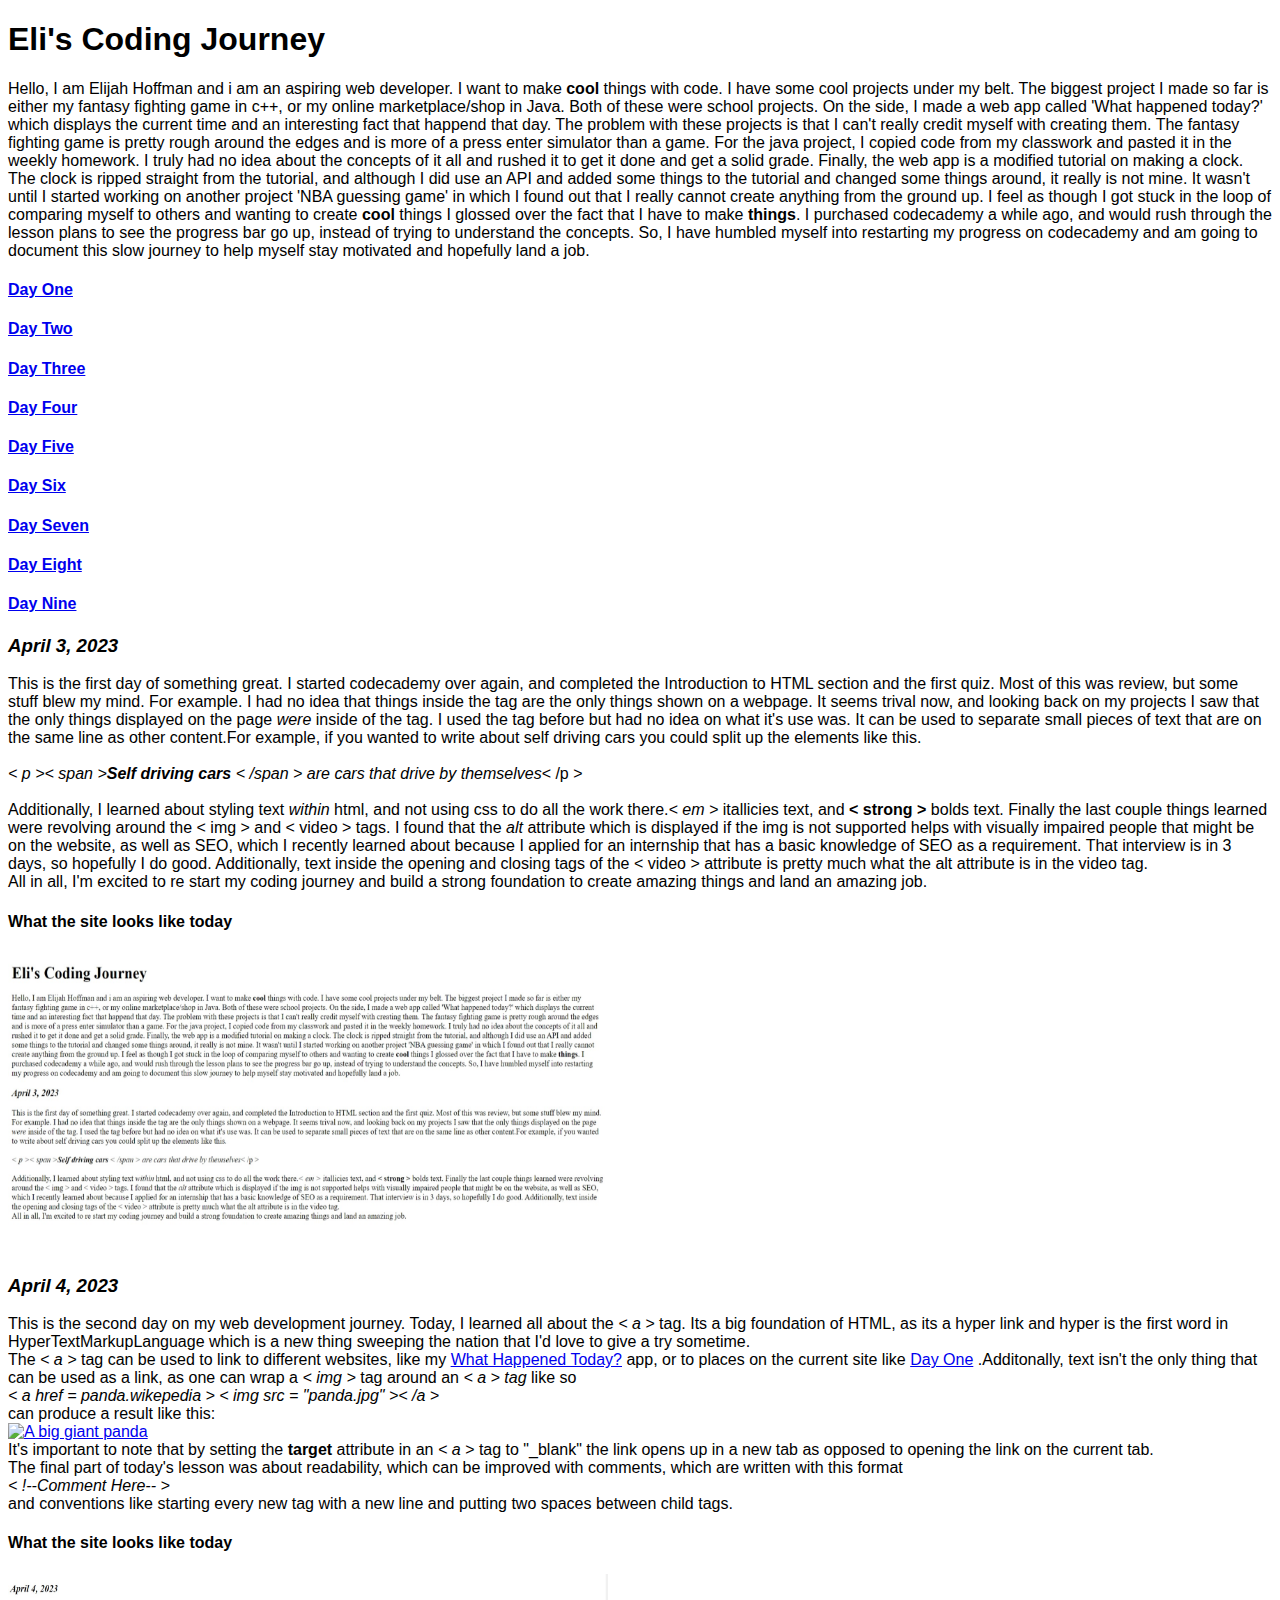
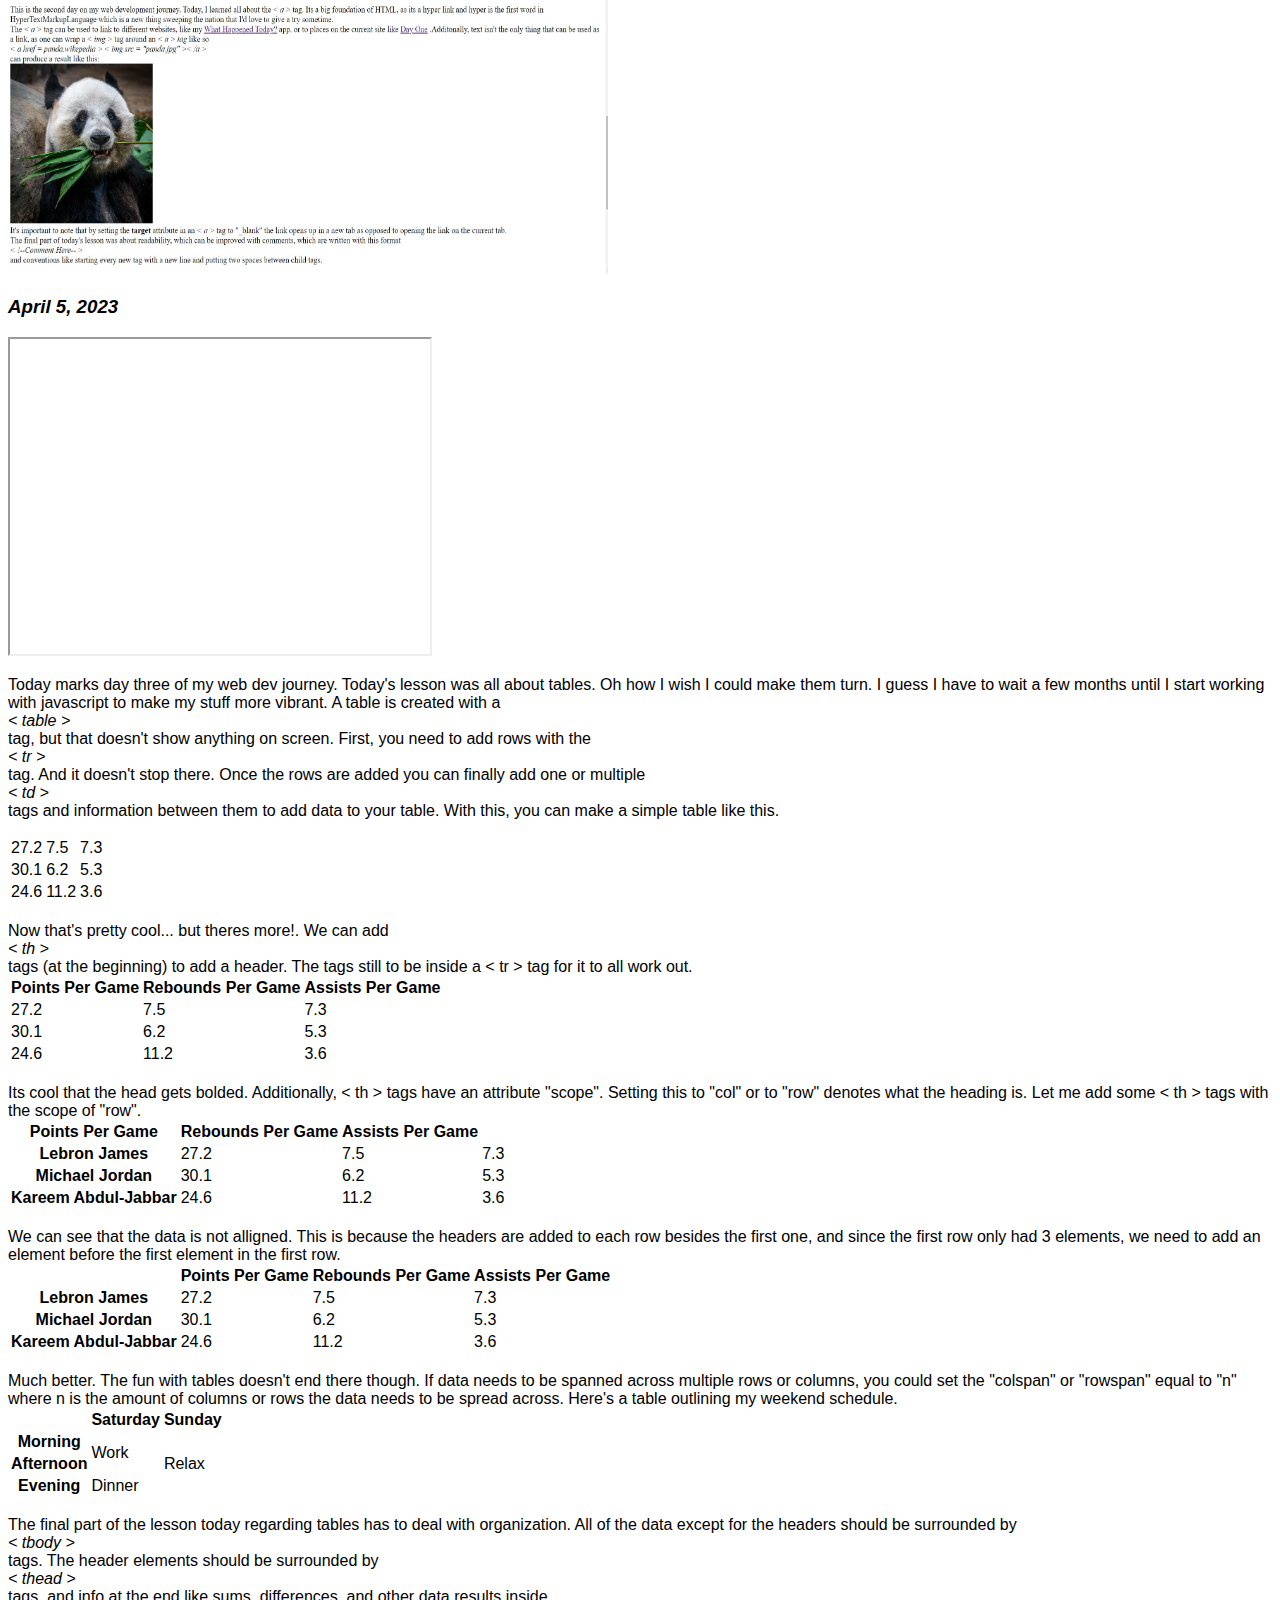
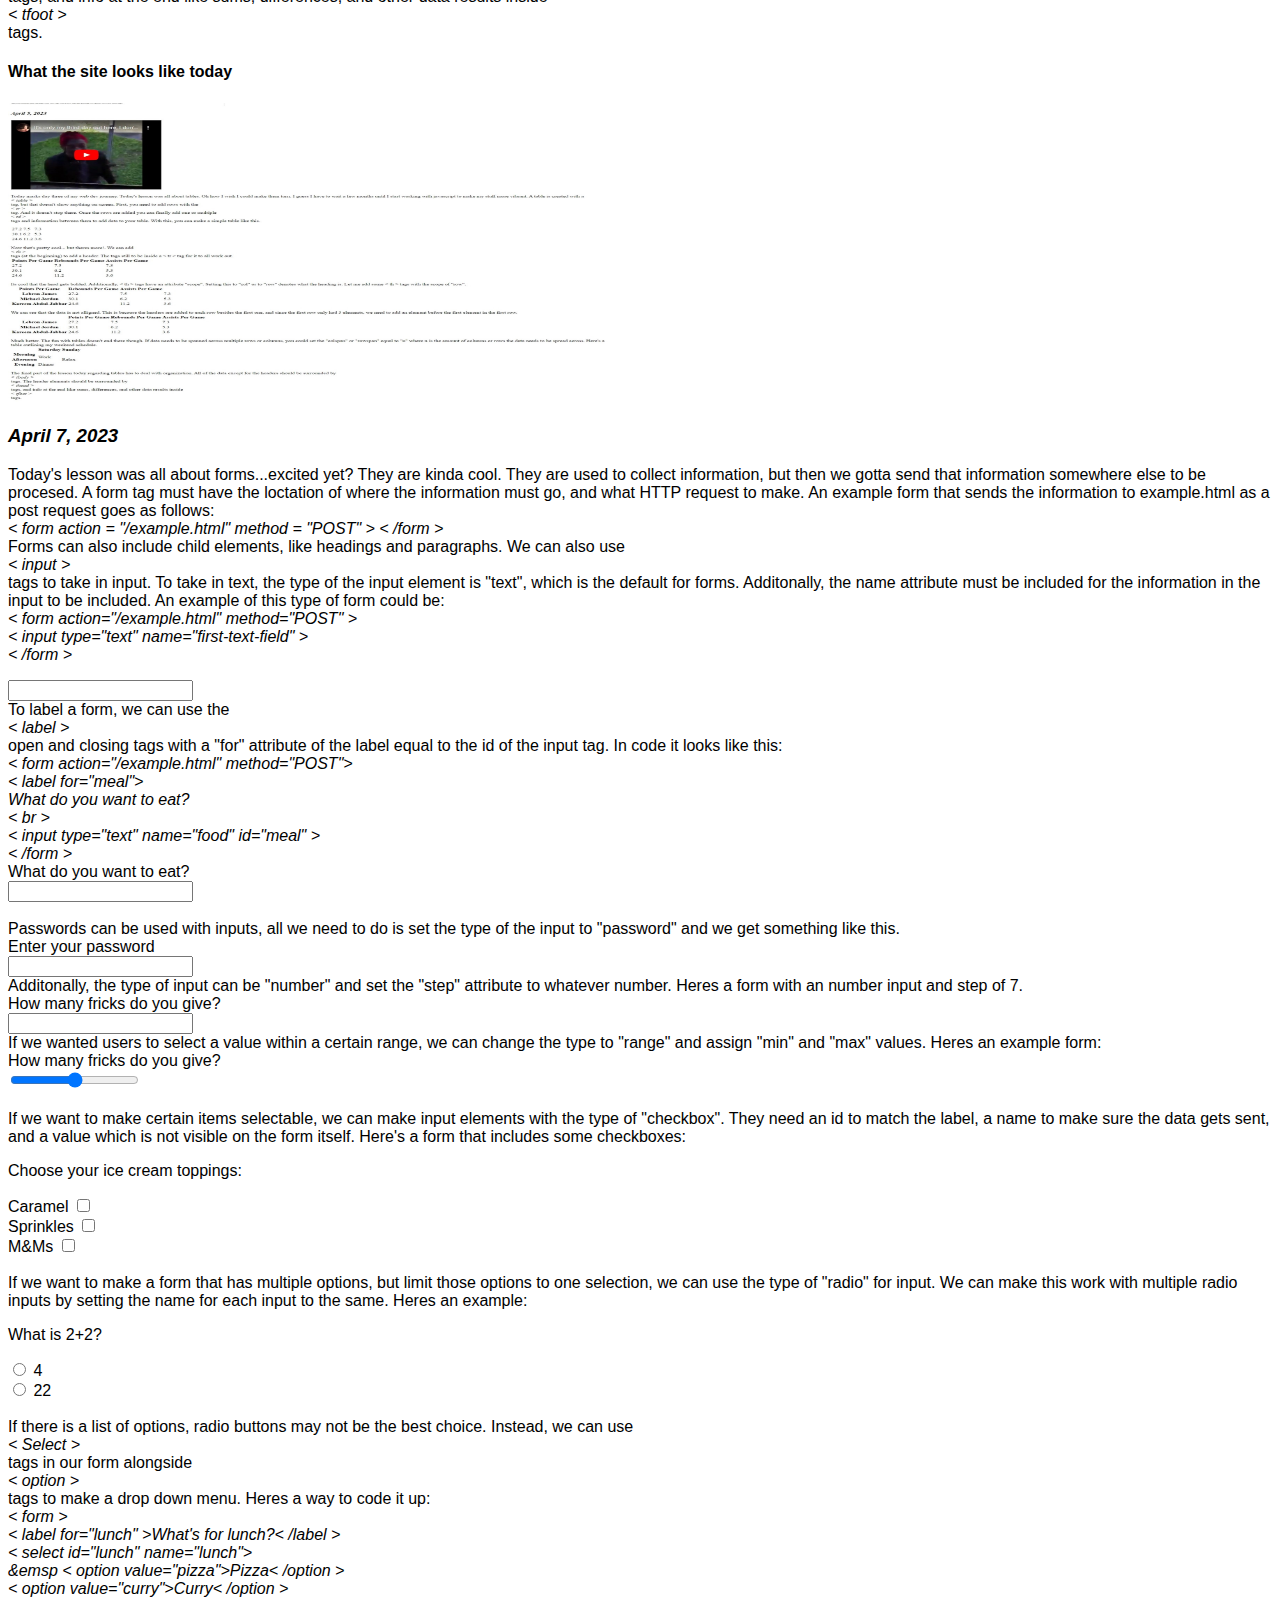
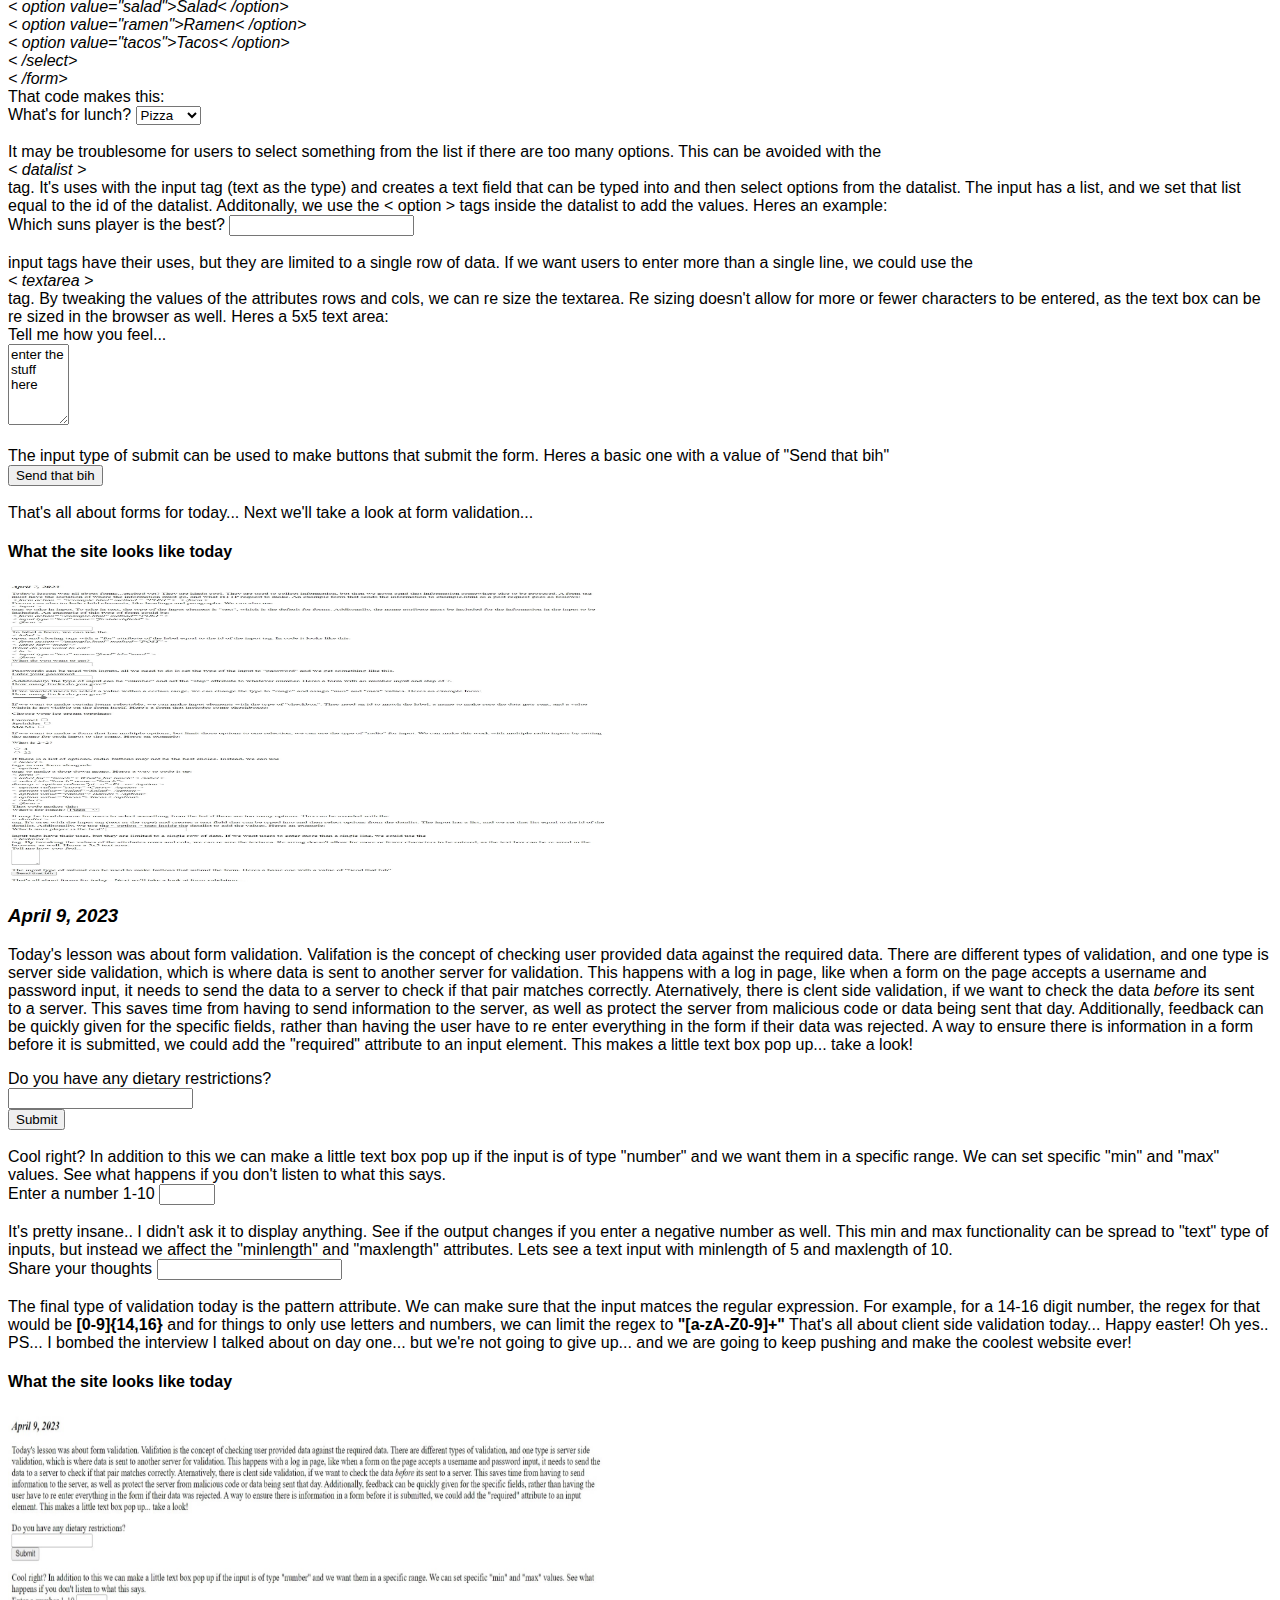
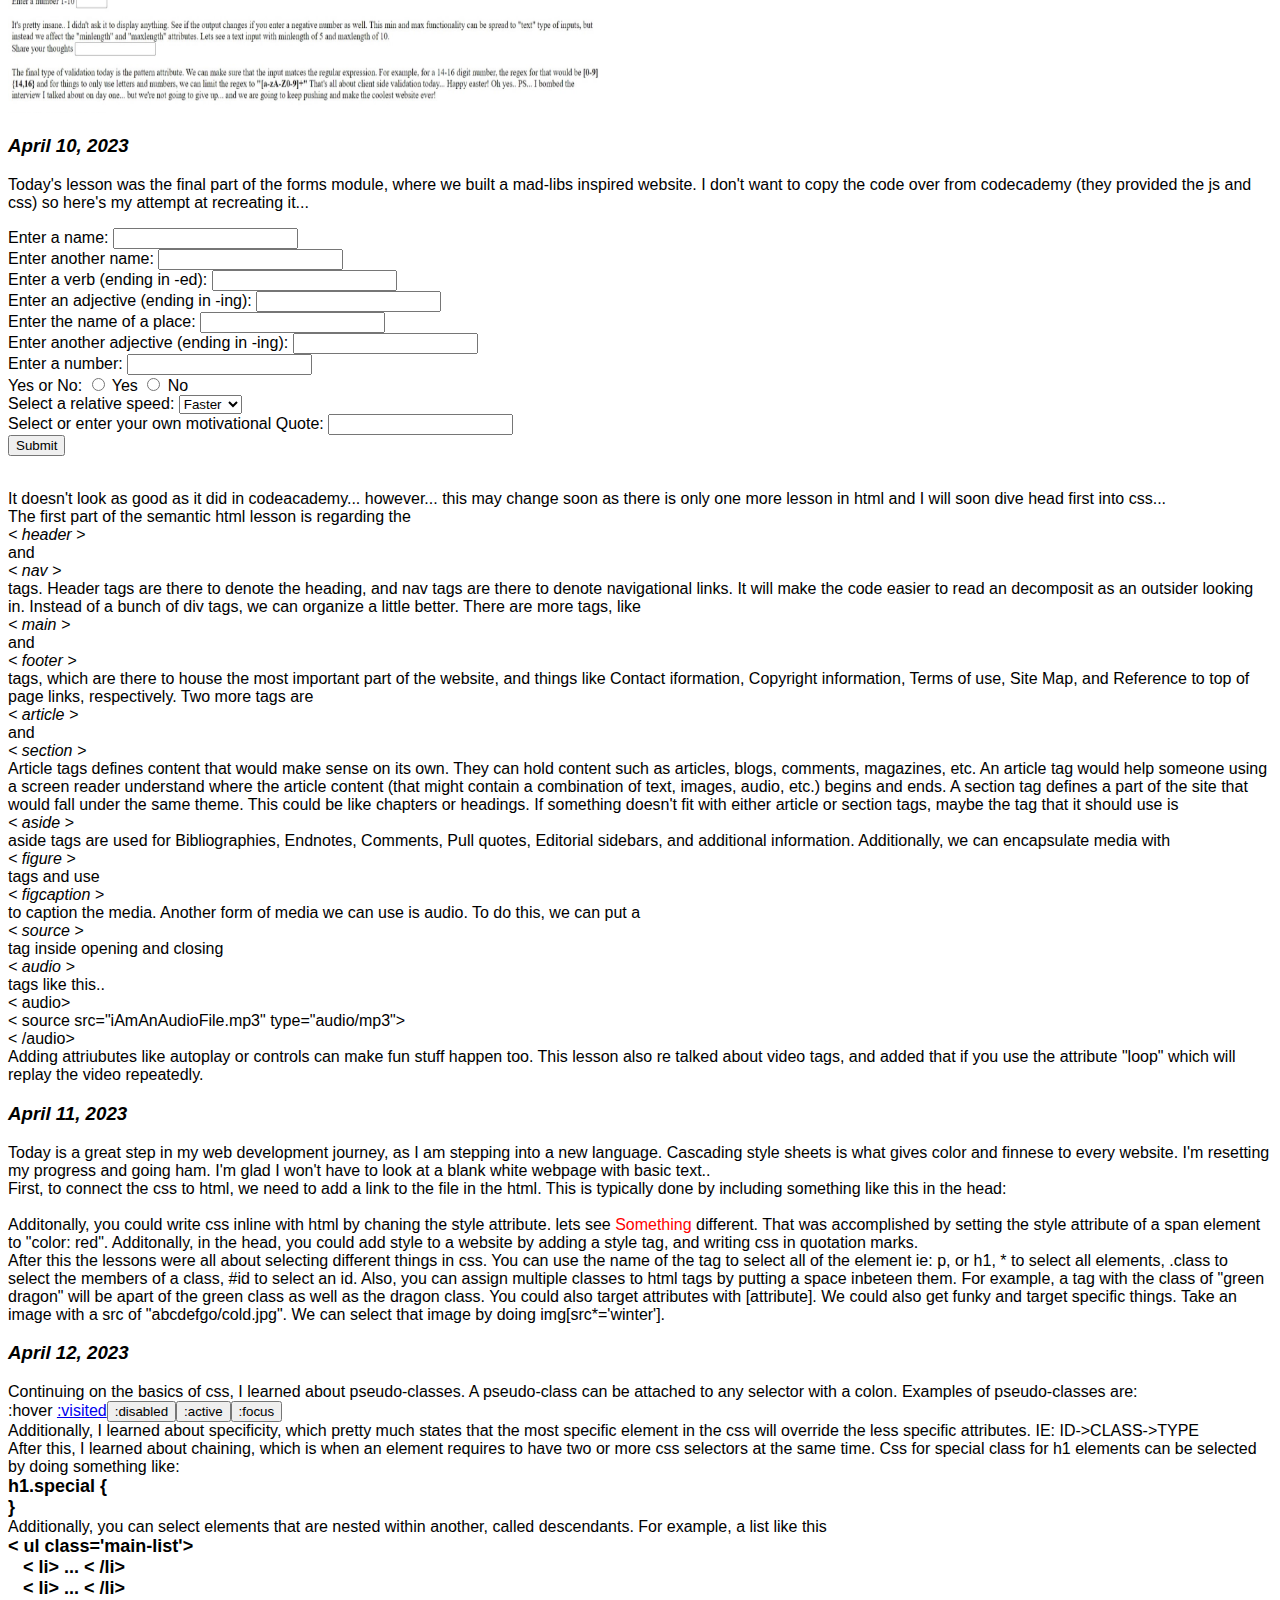
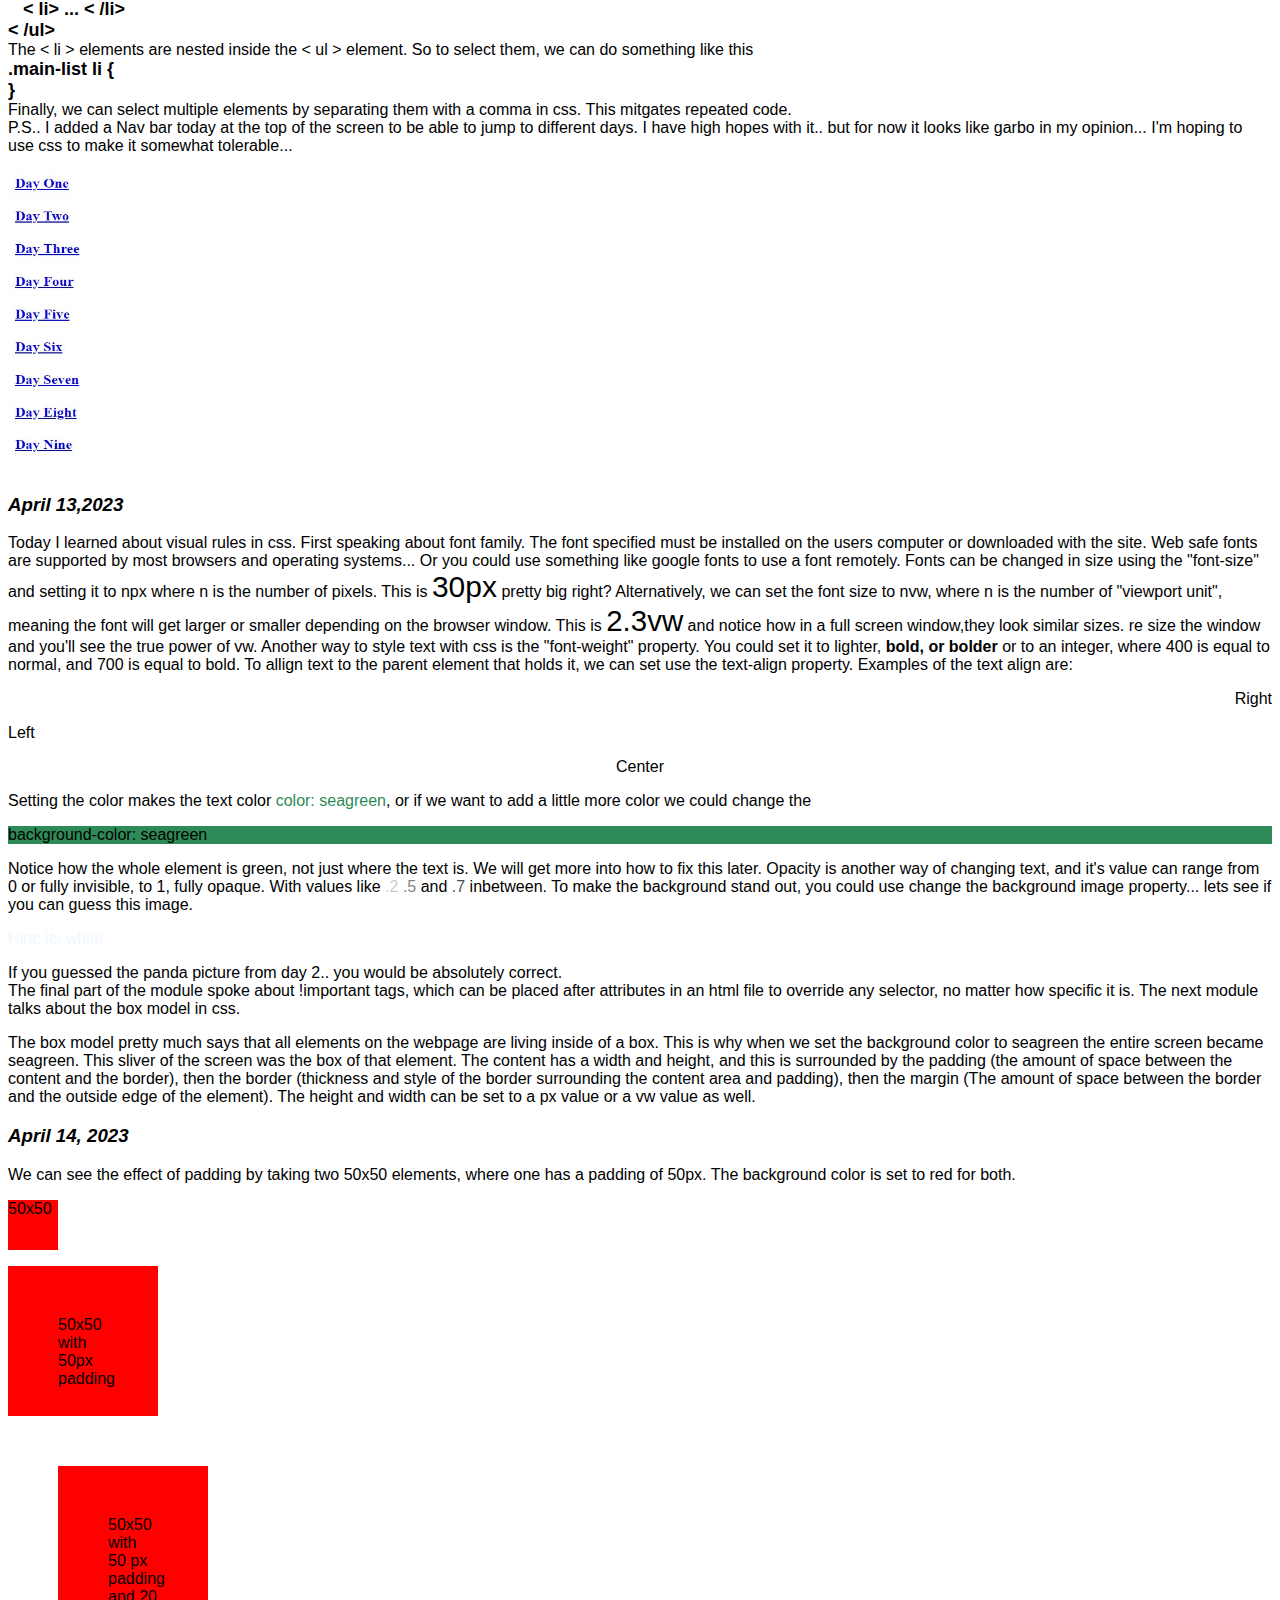
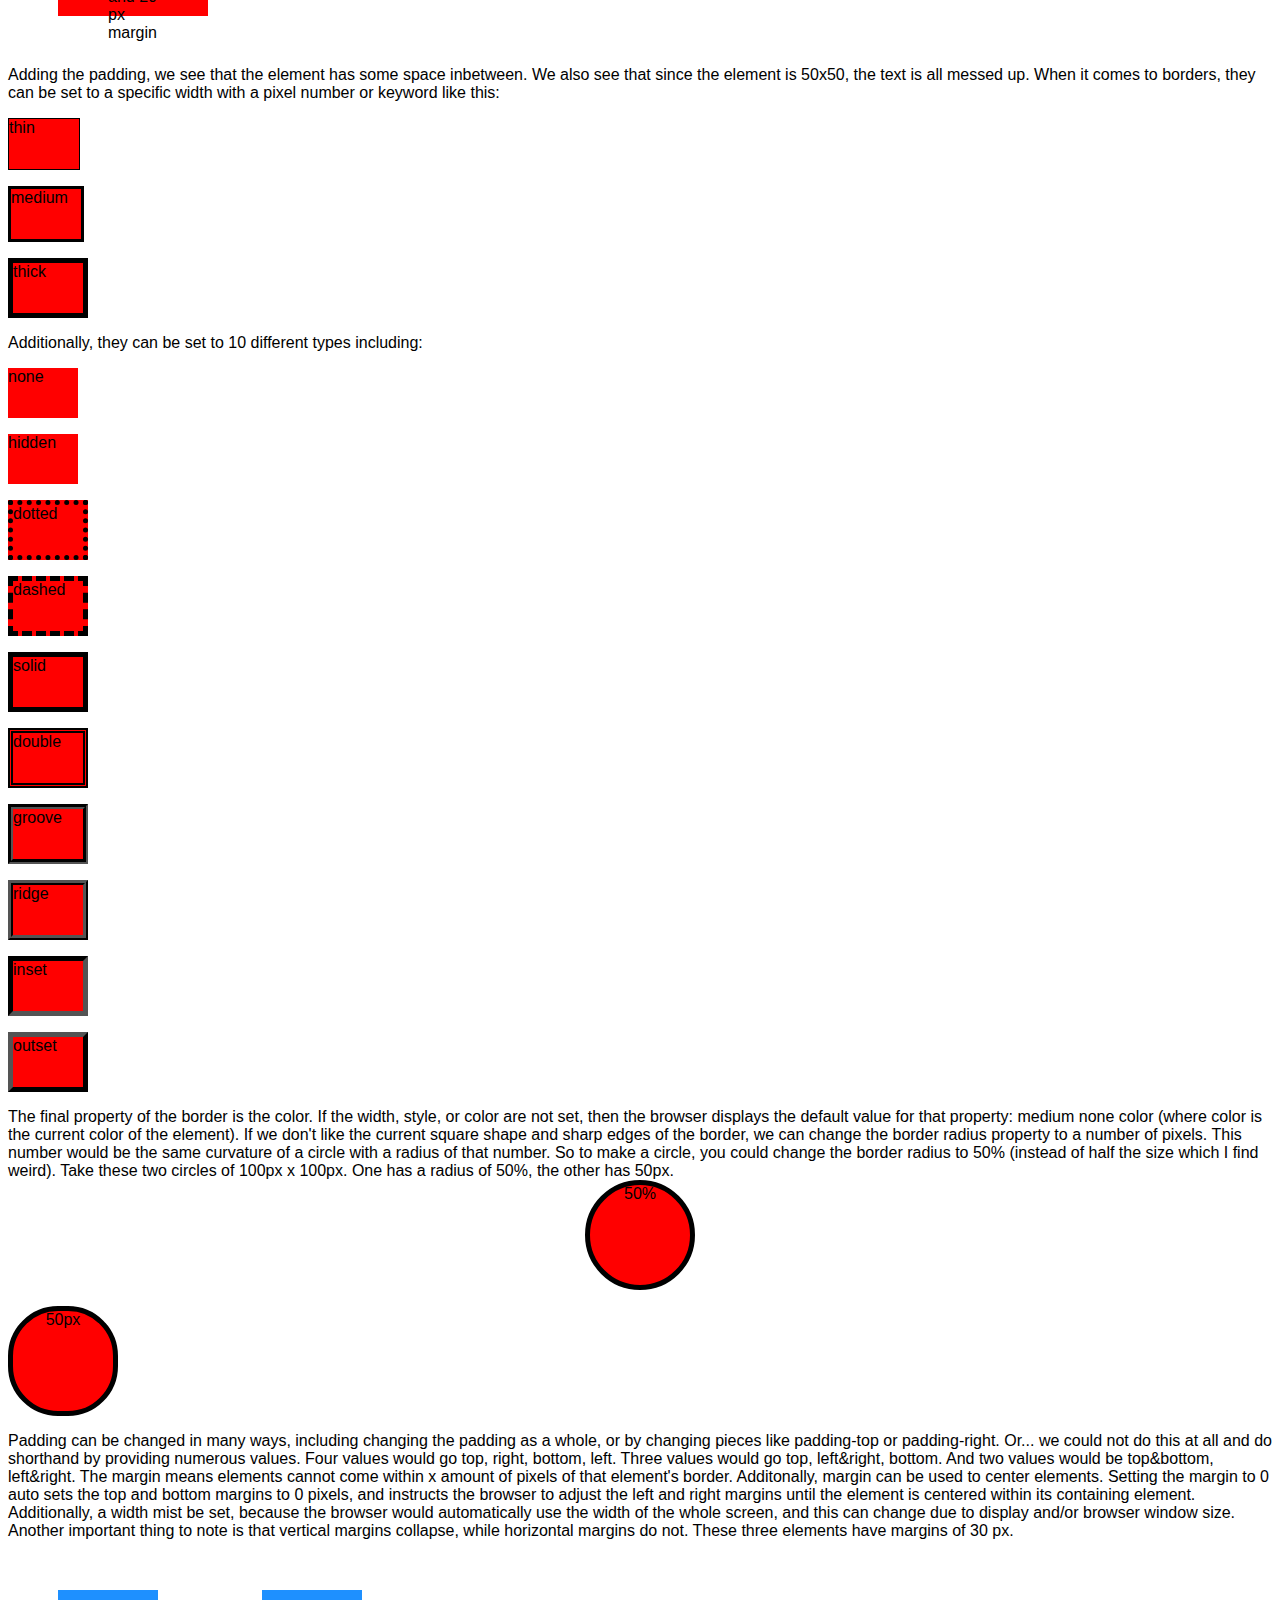
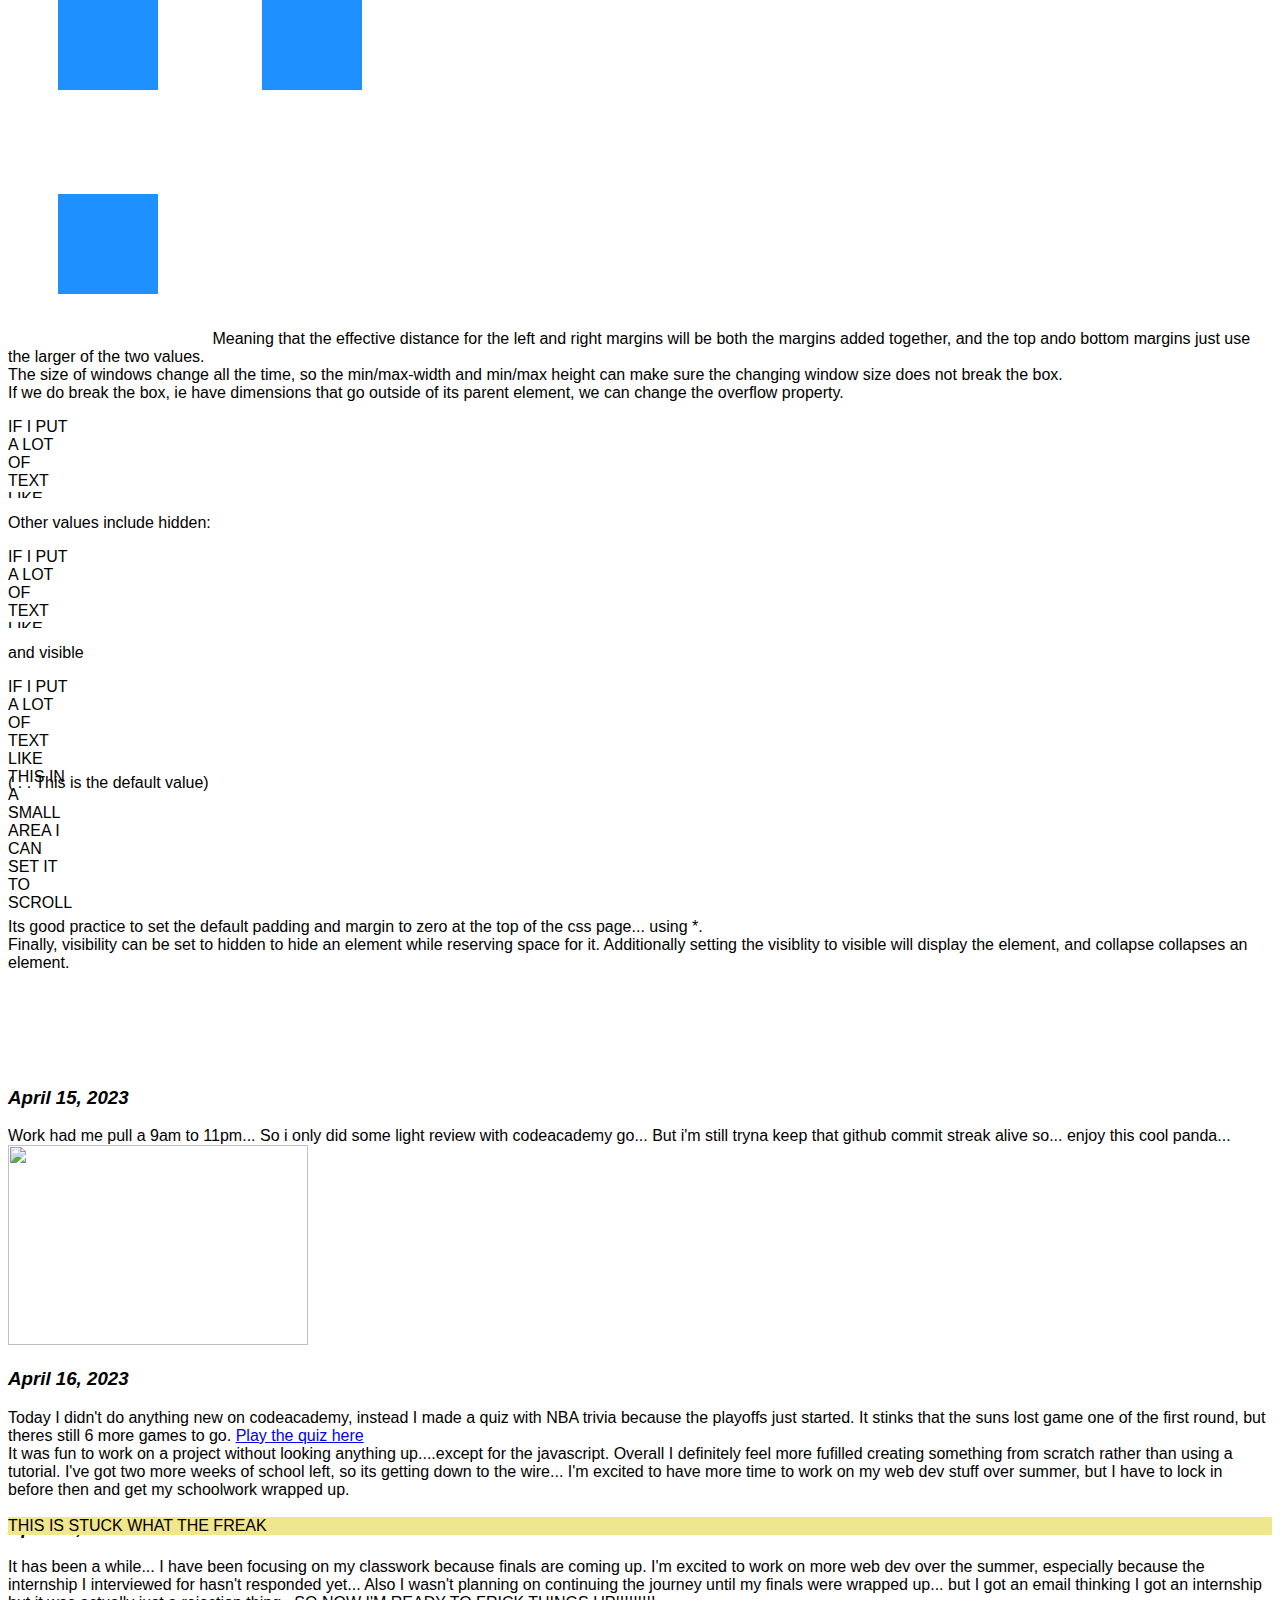
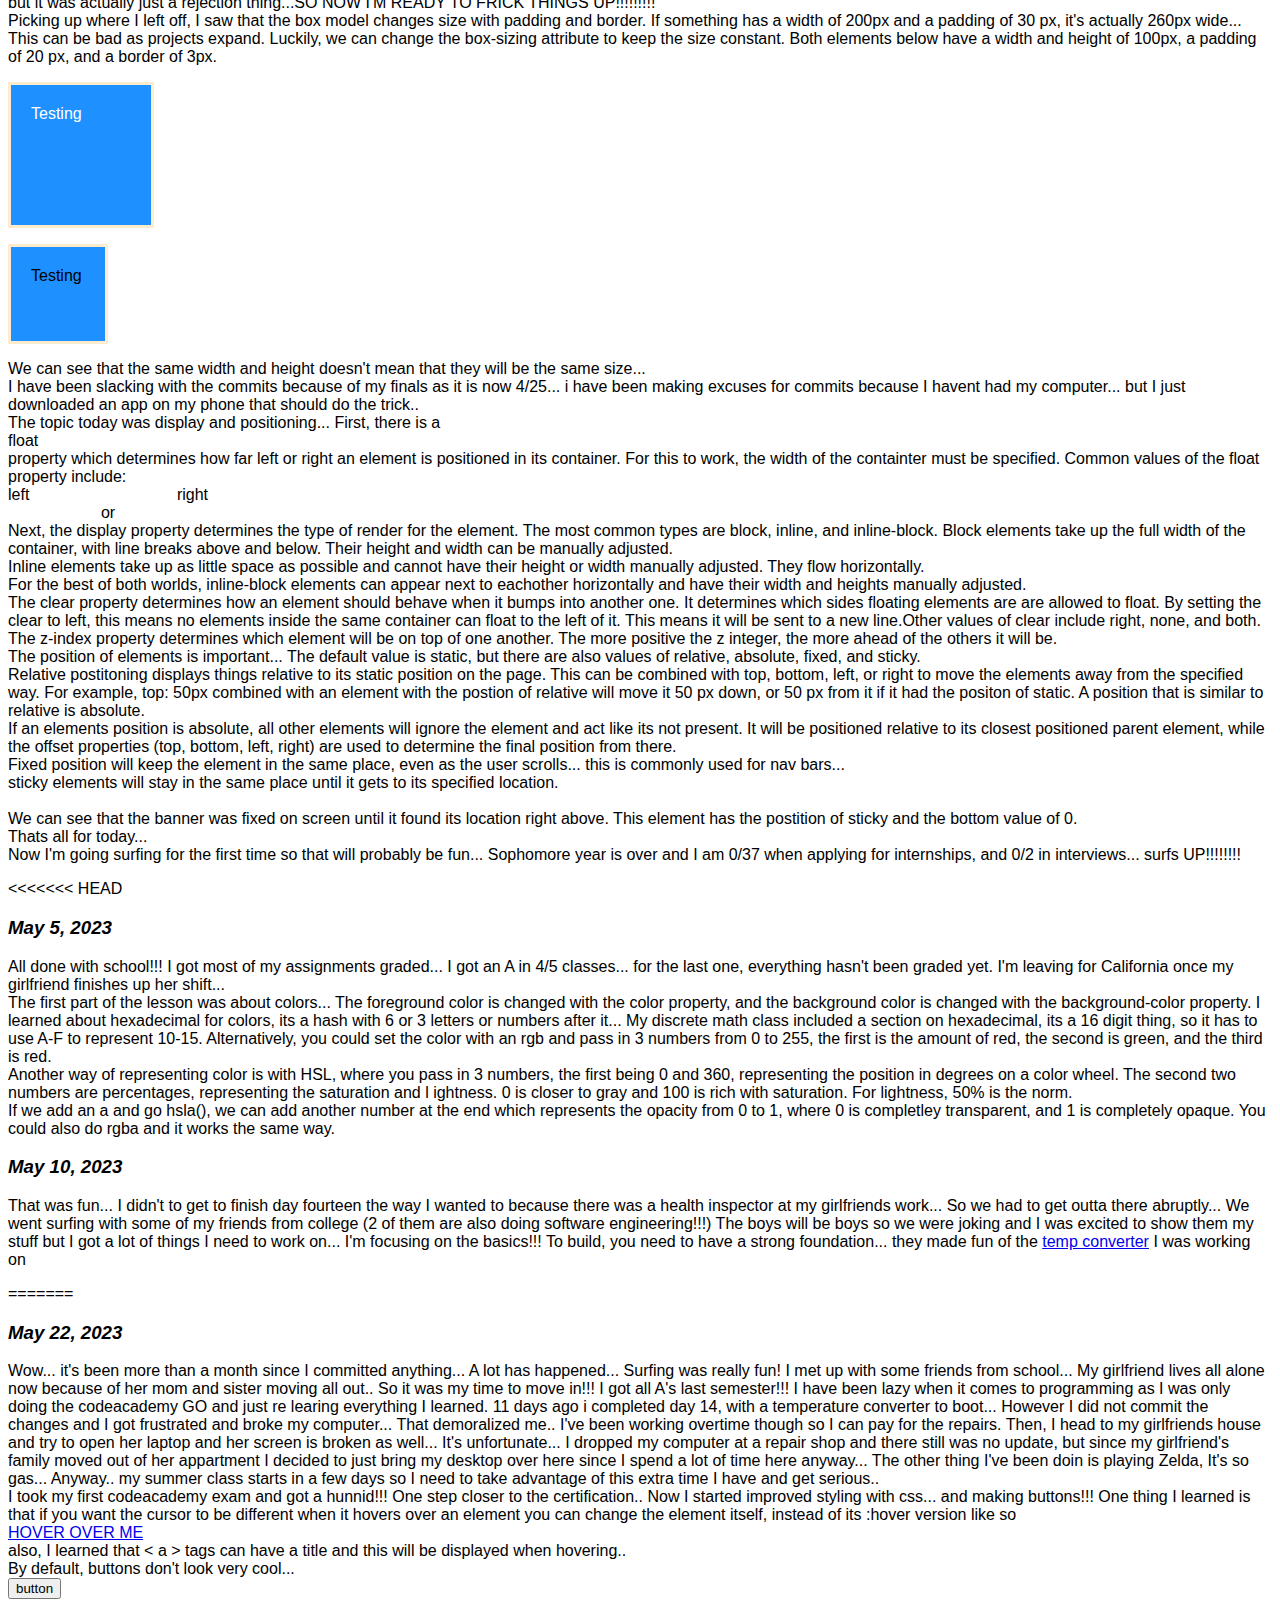
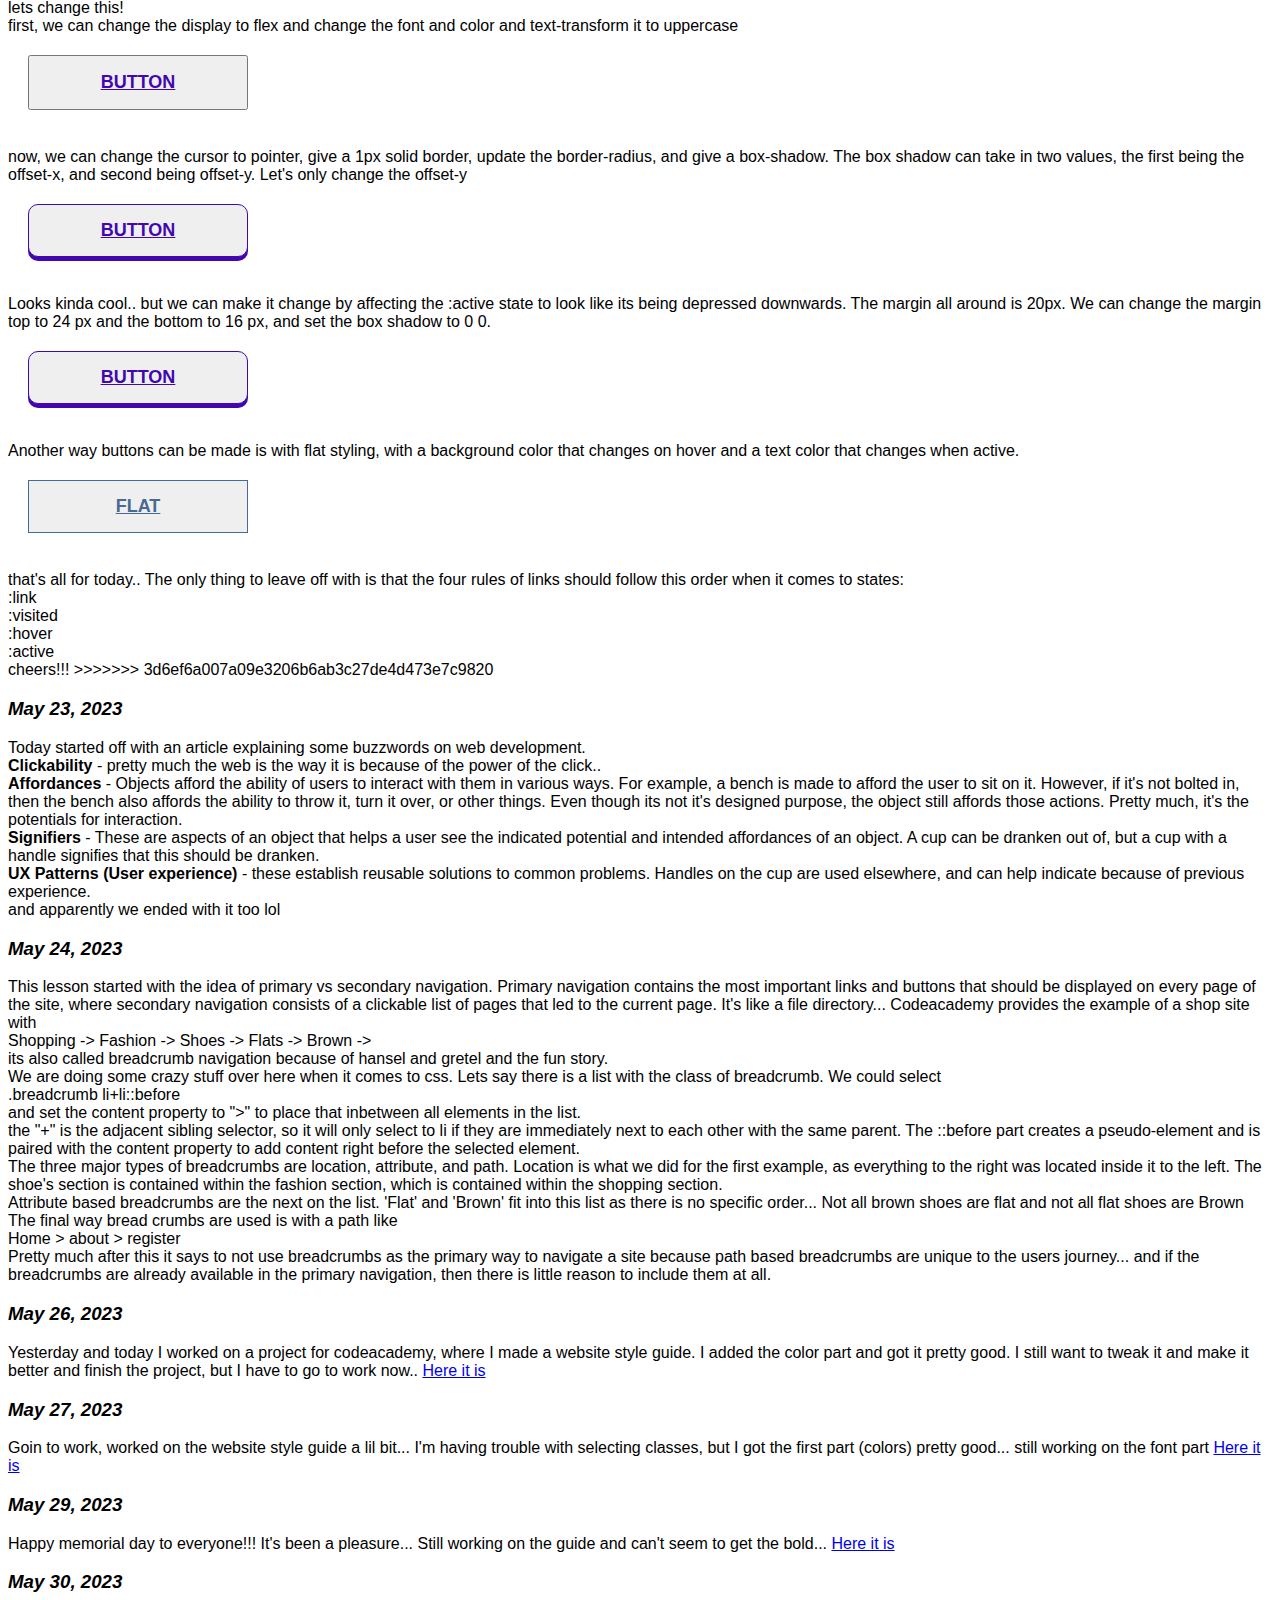
==== commit 9a7de85f: "amazing" ====
--- a/Eli'sCodingJourney/index.html
+++ b/Eli'sCodingJourney/index.html
@@ -6,6 +6,9 @@
     <meta name="viewport" content="width=device-width, initial-scale=1.0">
     <title>Eli's Coding Journey</title>
     <link href = "style.css" rel = "stylesheet">
+    <link rel="preconnect" href="https://fonts.googleapis.com">
+<link rel="preconnect" href="https://fonts.gstatic.com" crossorigin>
+<link href="https://fonts.googleapis.com/css2?family=Caveat:wght@400;700&family=Exo:ital,wght@0,400;0,700;0,900;1,400&family=Nunito:ital,wght@0,400;0,700;1,400&family=Press+Start+2P&family=Raleway:ital,wght@0,400;0,700;1,400&family=Roboto+Mono:ital,wght@0,400;0,700;1,400&display=swap" rel="stylesheet">
 </head>
 <body>
     <h1>Eli's Coding Journey</h1>
@@ -899,6 +902,7 @@
 
 
 </div>
+<<<<<<< HEAD
 <div id = 'dayfourteen'>
 <h3><em>May 5, 2023</em></h3>
 <p>
@@ -912,18 +916,841 @@
 </p>
 
 </div>
-<div id = 'dayfifteen'>
+<div>
   <h3><em>May 10, 2023</em></h3>
   <p>
     That was fun... I didn't to get to finish day fourteen the way I wanted to because there was a health inspector at my girlfriends work... So we had to get outta there abruptly... We went surfing with some of my friends from college (2 of them are also doing software engineering!!!) The boys will be boys so we were joking and I was excited to show them my stuff but I got a lot of things I need to work on... I'm focusing on the basics!!! To build, you need to have a strong foundation... they made fun of the <a href =TempConvert/index.html >temp converter</a> I was working on
 
 
-
   </p>
   </div>
-
-                          
-                          
-              
+=======
+<div id = "dayfifteen">
+  <h3><em> May 22, 2023</em></h3>
+  <p>
+    Wow... it's been more than a month since I committed anything... A lot has happened... Surfing was really fun! I met up with some friends from school... My girlfriend lives all alone now because of her mom and sister moving all out.. So it was my time to move in!!! I got all A's last semester!!! I have been lazy when it comes to programming as I was only doing the codeacademy GO and just re learing everything I learned. 11 days ago i completed day 14, with a temperature converter to boot... However I did not commit the changes and I got frustrated and broke my computer... That demoralized me.. I've been working overtime though so I can pay for the repairs. Then, I head to my girlfriends house and try to open her laptop and her screen is broken as well... It's unfortunate... I dropped my computer at a repair shop and there still was no update, but since my girlfriend's family moved out of her appartment I decided to just bring my desktop over here since I spend a lot of time here anyway... The other thing I've been doin is playing Zelda, It's so gas... Anyway.. my summer class starts in a few days so I need to take advantage of this extra time I have and get serious..
+    <br>
+    I took my first codeacademy exam and got a hunnid!!! One step closer to the certification.. Now I started improved styling with css... and making buttons!!! One thing I learned is that if you want the cursor to be different when it hovers over an element you can change the element itself, instead of its :hover version like so <br>
+    <a href = '#dayone' Title = 'ARE YOU HOVERING???'>HOVER OVER ME</a>
+    <br>
+    also, I learned that < a > tags can have a title and this will be displayed when hovering..
+    <br>
+    By default, buttons don't look very cool... 
+    <br>
+    <button id = 'one'>
+      button
+    </button>
+    <br>
+    lets change this!<br>
+    first, we can change the display to flex and change the font and color and text-transform it to uppercase
+    <br>
+    <button class = 'but' id = 'two'>button</button>
+    <br>
+    now, we can change the cursor to pointer, give a 1px solid border, update the border-radius, and give a box-shadow. The box shadow can take in two values, the first being the offset-x, and second being offset-y. Let's only change the offset-y
+    <br>
+    <button class = 'but' id = 'third_button'>button</button>
+<br>
+Looks kinda cool.. but we can make it change by affecting the :active state to look like its being depressed downwards. The margin all around is 20px.
+We can change the margin top to 24 px and the bottom to 16 px, and set the box shadow to 0 0.
+<br>
+<button class = 'but' id = 'fourth_button'>button</button>
+<br>
+Another way buttons can be made is with flat styling, with a background color that changes on hover and a text color that changes when active.
+<br>
+<button class = 'flat'>flat</button>
+<br>
+that's all for today.. The only thing to leave off with is that the four rules of links should follow this order when it comes to states:
+<br>
+:link
+<br>
+:visited
+<br>:hover
+<br>:active
+<br>cheers!!!
+>>>>>>> 3d6ef6a007a09e3206b6ab3c27de4d473e7c9820
+
+
+  </p>
+
+</div>
+<div id = 'daysixteen'>
+  <h3><em>May 23, 2023</em></h3>
+  <p>
+    Today started off with an article explaining some buzzwords on web development.
+    <br>
+    <strong>Clickability</strong> - pretty much the web is the way it is because of the power of the click..<br>
+    <strong>Affordances</strong> - Objects afford the ability of users to interact with them in various ways. For example, a bench is made to afford the user to sit on it. However, if it's not bolted in, then the bench also affords the ability to throw it, turn it over, or other things. Even though its not it's designed purpose, the object still affords those actions. Pretty much, it's the potentials for interaction.
+    <br>
+    <strong>Signifiers</strong> - These are aspects of an object that helps a user see the indicated potential and intended affordances of an object. A cup can be dranken out of, but a cup with a handle signifies that this should be dranken.<br>
+    <strong>UX Patterns (User experience)</strong> - these establish reusable solutions to common problems. Handles on the cup are used elsewhere, and can help indicate because of previous experience.
+    <br>
+    and apparently we ended with it too lol
+  </p>
+
+</div>   
+<div id = 'dayseventeen'>
+  <h3><em>May 24, 2023</em></h3>
+  <p>
+    This lesson started with the idea of primary vs secondary navigation. Primary navigation contains the most important links and buttons that should be displayed on every page of the site, where secondary navigation consists of a clickable list of pages that led to the current page. It's like a file directory... Codeacademy provides the example of a shop site with
+    <br>
+    Shopping -> Fashion -> Shoes -> Flats -> Brown ->
+    <br>
+    its also called breadcrumb navigation because of hansel and gretel and the fun story.
+    <br>
+    We are doing some crazy stuff over here when it comes to css. Lets say there is a list with the class of breadcrumb. We could select<br>
+    .breadcrumb li+li::before
+    <br>
+    and set the content property to ">" to place that inbetween all elements in the list.
+    <br>
+    the "+" is the adjacent sibling selector, so it will only select to li if they are immediately next to each other with the same parent. The ::before part creates a pseudo-element and is paired with the content property to add content right before the selected element.
+    <br>
+    The three major types of breadcrumbs are location, attribute, and path. Location is what we did for the first example, as everything to the right was located inside it to the left. The shoe's section is contained within the fashion section, which is contained within the shopping section.
+    <br>
+    Attribute based breadcrumbs are the next on the list. 'Flat' and 'Brown' fit into this list as there is no specific order... Not all brown shoes are flat and not all flat shoes are Brown
+    <br>
+    The final way bread crumbs are used is with a path like<br>
+    Home > about > register
+    <br>
+    Pretty much after this it says to not use breadcrumbs as the primary way to navigate a site because path based breadcrumbs are unique to the users journey... and if the breadcrumbs are already available in the primary navigation, then there is little reason to include them at all.
+
+  </p>
+</div>                       
+<div id = 'dayeighteen'>
+  <h3><em>May 26, 2023</em></h3>
+  Yesterday and today I worked on a project for codeacademy, where I made a website style guide. I added the color part and got it pretty good. I still want to tweak it and make it better and finish the project, but I have to go to work now.. <a href = '/Website-Style-Guide/index.html'>Here it is</a>
+</div>  
+<div id = 'daynineteen'>
+  <h3><em>May 27, 2023</em></h3>
+  Goin to work, worked on the website style guide a lil bit... I'm having trouble with selecting classes, but I got the first part (colors) pretty good... still working on the font part <a href = '/Website-Style-Guide/index.html'>Here it is</a>
+</div>                           
+<div id = 'daytwenty'>
+  <h3><em>May 29, 2023</em></h3>
+  Happy memorial day to everyone!!! It's been a pleasure... Still working on the guide and can't seem to get the bold... <a href = '/Website-Style-Guide/index.html'>Here it is</a>
+</div> 
+<div id = 'daytwentyone'>
+  <h3><em>May 30, 2023</em></h3>
+  <p>
+    I started today by making the bold class work in my code... Turns out I had the rule font-weight:bold and font-weight:normal being applied... so that was an easy fix<br>
+    The last part is to add some text any style it. I added a heading thing.. but I'm done with this project.. I liked the color part the most and my girlfriend even bought me an outfit that matches some of the color styles in the website!!!
+  </p> <a href = '/Website-Style-Guide/index.html'>Here it is</a>
+  <p>Next, on codeacademy I continued learning about css. First I learned about wireframes, which are like blueprints. Wireframes emphasize usability and structure and are pretty much a basic layout.<br>
+  After this I learned how to translate a website idea to the actual website. Tips include 
+  <ul>
+    <li>
+      <h1>Think grid</h1>
+      <ul>
+        <li>
+          Work with common HTML tags to define the sections
+        </li>
+        <li>
+          Focus on visual hierarchy and continuity
+        </li>
+      </ul>
+    </li>
+  </ul>
+  <ul>
+    <li>
+      <h1>Think blueprint</h1>
+      <ul>
+        <li>
+          work like an architect
+        </li>
+        
+      </ul>
+    </li>
+  </ul>
+  <ul>
+    <li>
+      <h1>Think visual hierarchy</h1>
+      <ul>
+        <li>
+          Work with grid and organize it
+        </li>
+        <li>
+          Middle section is focal point
+        </li>
+      </ul>
+    </li>
+  </ul>
+  <ul>
+    <li>
+      <h1>Think visual continuity</h1>
+      <ul>
+        <li>
+          Use the same nav/footer
+        </li>
+        <li>
+          Color, type, and similar sections
+        </li>
+      </ul>
+    </li>
+  </ul>
+  Then I learned about colors... they say that using hsla is the best way for designer because it can be tweaked easily.. Warm colors are between 0 and 60, and cool colors are 140 to 280.. I then learned about color schemes. Monochromatic looks nice and its just using different brightnesses of the same color to make it both contrast and compliment. The next one was complementary colors which can be seen as clashing if they are in a big area together, but can be used in small areas to make it pop. Next, there is analogous color schemes which use three or more adjacent colors to themselves on the color wheel. there is low contrast because they are all similar, so it will be pleasing to the eyes. Then, theres triadic color schemes which use 3 colors that are equidistant from eachother on the color wheel. there are also some emotions and stuff they provide<br>
+  Red: Passionate, energetic, angry<br>
+Orange: Optimistic, playful, fun<br>
+Yellow: Welcoming, intellectual, impatient<br>
+Green: Prosperous, balanced, growing<br>
+Blue: Peaceful, loyal, cold<br>
+Purple: Imaginative, royal, spiritual<br>
+Gray: Unemotional, compromising<br>
+White: Innocent, pure<br>
+Black: Luxurious, powerful<br>
+</p>
+</div> 
+<div id = 'daytwentytwo'>
+  <h3><em>May 31, 2023</em></h3>
+  <p>
+    Wow what a doozy.. the health inspector came back today after we failed the first time and now passed with an 100%!!! 
+    <br>
+     I began by learning about the different header styles, h1s are used for titles and should only have one per page, h2s are used for headings are should identify major sections the user should be drawn to, and h3s are used for subheadings, or for smaller focal points, such as articles.
+     <br>
+     I read about line height and readability.. Its all about finding a balance between <span style = 'letter-spacing: -2px'>cramped</span> and <span style = 'letter-spacing: 4px'>lonely</span> letters.. and making sure that text is readable. A good rule to follow is to have colums that contain 50-75 characters per line to not be constantly interuppted by line breaks, and not also read too long. Additionally, the primacy and recency effects work on a website meaning that the first and last parts are usually more remembered than the middle. Images also get the user to put their eyes on it. I also learned about F-shaped skimming so to not clutter the website...
+     <br>
+     It's the next day but I'm just adding to this day... my summer class started so I finished the homework for it and I thought why not just try and code some more today... It's not like I have to be up at 5 tomorrow morning.... oh wait...<br> I worked on refactoring some code on a website to use more tags than just ps. It was fun and I can def apply it to future projects...<br>
+     I started the making a responsive website section, and it introduces to flexbox and grid for layout, positioning, and responsivenessm and using media queries. Exciting stuff. I've been using flex and had no idea what it meant at all... I just know its easy to center things with flex and grid.. but here I go...<br>
+     The most common type of grid is a collumn grid which is like a newspaper. On a website, it has three major components. columns, gutters, and margins. Columns are the vertical sections that span the width of the page, commmonly 12 or 6. The gutters are the negative space inbetween and make sure that they don't run together. The margins are on the left and right of the grid, and ensure that the content of the designs don't match up to the edges of the browser window. Funky stuff can happen like making sure responsive design is held in place. A website can have 12 collumns on desktop, 6 columns on a tablet, and 3 columns on mobile to ensure usability.
+     <br>
+     Another new type of display is flex. Making the container a flex container is helpful because child elements of the container will change size and location in response to the size and position of their parent container. A div with the display value of flex will remain block level, however it will change the behavior of its child elements. check out this example: <br>
+     See what happens when you re size the page
+     <h3>Display: Flex</h3>
+     <div class='container' id='flex'>
+       <div class='box'>
+         <h4>1</h4>
+       </div>
+       <div class='box'>
+         <h4>2</h4>
+       </div>
+       <div class='box'>
+         <h4>3</h4>
+       </div>
+     </div>
+     <h3>Display: Block</h3>
+     <div class='container' id='block'>
+       <div class='box'>
+         <h4>1</h4>
+       </div>
+       <div class='box'>
+         <h4>2</h4>
+       </div>
+       <div class='box'>
+         <h4>3</h4>
+       </div>
+     </div>
+     We see that the box itself remains a block element. If we don't want this, we could use inline-flex to make flex boxes that are also inline elements.
+     <br>
+     <div class='container' id = 'inline-flex'>
+      <div class='box'>
+        <h3>1</h3>
+      </div>
+      <div class='box'>
+        <h3>2</h3>
+      </div>
+      <div class='box'>
+        <h3>3</h3>
+      </div>
+    </div>
+    <div class='container'>
+      <div class='box'>
+        <h3>1</h3>
+      </div>
+      <div class='box'>
+        <h3>2</h3>
+      </div>
+      <div class='box'>
+        <h3>3</h3>
+      </div>
+    </div>
+    Also, if the children take up more width than the containers allow for, then the child divs will shrink in accordance with the container's size.
+    <br>
+    flex containers have properties like justify-content which can be set to many different values such as :
+    <br>
+    <div class='container flexstart'>
+      <div class='box'>
+        <h3>flex-start</h3>
+      </div>
+    </div>
+    to put all items positioned in order, starting from the left of the parent container, with no extra space between them.
+    <div class='container flexend'>
+      <div class='box'>
+        <h3>flex-end</h3>
+      </div>
+    </div>
+    to have all items positioned in order, with the last item starting on the right side of the parent container, with no extra space before or after them.
+    <div class='container center'>
+      <div class='box'>
+        <h3>center</h3>
+      </div>
+    </div>
+    to have all items positioned in order, in the center of the parent container with no extra spaces before, between, or after them
+    <div class='container spacearound'>
+      <div class='box'>
+        <h3>space-around</h3>
+      </div>
+      <div class='box'>
+        <h3>space-around</h3>
+      </div>
+      <div class='box'>
+        <h3>space-around</h3>
+      </div>
+      <div class='box'>
+        <h3>space-around</h3>
+      </div>
+    </div>
+    to have items positioned with equal space before and after each item, resulting in double the space between elements
+    <div class='container spacebetween'>
+      <div class='box'>
+        <h3>space-between</h3>
+      </div>
+      <div class='box'>
+        <h3>space-between</h3>
+      </div>
+      <div class='box'>
+        <h3>space-between</h3>
+      </div>
+      <div class='box'>
+        <h3>space-between</h3>
+      </div>
+    </div>
+    to have items positioned with equal space between them, but no extra space before the first or after the last element
+    <br>
+    Additonally, for aligning vertically, there is an allign-items property.
+    <div class='container flexstart2'>
+      <div class='box'>
+        <h3>flex-start</h3>
+      </div>
+    </div>
+    and 
+    <div class='container flexend2'>
+      <div class='box'>
+        <h3>flex-end</h3>
+      </div>
+    </div>
+    and 
+    <div class='container center2'>
+      <div class='box'>
+        <h3>center</h3>
+      </div>
+    </div>
+    work similarily to the justify-content, while there are some differenent properties like baseline where the bottom of the elements are lined up, 
+    <div class='container baseline2'>
+      <div class='box'>
+        
+      </div>
+      <div class='box' id = 'big-box'>
+        
+      </div>
+      <div class='box'>
+        
+      </div>
+      
+    </div>
+    and stretch, where it will stretch to fit the container if a min-height is specified or a height is not specified
+    <BR>
+    by default, flex items will not grow if the container is larger than necessary. This can change with the flex-grow property. You could set it to different values to have it grow more or less.
+    <div id='flex-growexample'>
+      <div class='bottom side1'>
+        <h2>1</h2>
+      </div>
+      <div class='bottom center'>
+        <h2>2</h2>
+      </div>
+      <div class='bottom side'>
+        <h2>0</h2>
+      </div>
+    </div> 
+    On the flip side of things, we can use the flex-shrink property to specify which elements will shrink and in what proportions. The default is 1, so by default, flex items do shrink but we can adjust this...
+    <div id='flex-shrinkexample'>
+      <div class='bottom2 sideshrink'>
+        <h2>0</h2>
+      </div>
+      <div class='bottom2 centershrink'>
+        <h2>1</h2>
+      </div>
+      <div class='bottom2 sideshrink1'>
+        <h2>2</h2>
+      </div>
+    </div> 
+   
+  </p>
+</div> 
+<div id = 'daytwentythree'>
+  <h3><em>June 3, 2023</em></h3>
+  <p>
+    Wow, what a week... I worked everyday so far and wasn't planning on working today but they needed the help so I worked another day. I have a full 2 days off this weekend so thats goated. I still don't have my laptop... but before I did codecademy I experimented a little with the flexbox and re made the design for my temperature converter. It took less than 10 minutes beginning to end, whereas the original one took multiple days. I want to show the difference in code / appearance but I will have to wait until I get my computer back to see the code.<br>
+    Still working with the flexbox, today we began with the flex-basis property. It tells us how wide the element needs to be before it shrinks or grows. After this i learned the shorthand<br>flex: # # #px<br>
+    which specifies flex-grow, flex-shrink, and flex-basis in a single line. The next thing I learned was flex-wrap, which puts the child elements in a new line if it doesnt fit inline.
+    <div class='container2' id='wrap'>
+      <div class='bottom'>
+        <h3>1</h3>
+      </div>
+      <div class='bottom'>
+        <h3>2</h3>
+      </div>
+      <div class='bottom'>
+        <h3>3</h3>
+      </div>
+      <div class='bottom'>
+        <h3>4</h3>
+      </div>
+      <div class='bottom'>
+        <h3>5</h3>
+      </div>
+    </div>
+    We could also set the flex-wrap value to wrap-reverse and reverse the order
+    <div class='container2' id='wrap-reverse'>
+      <div class='bottom'>
+        <h3>1</h3>
+      </div>
+      <div class='bottom'>
+        <h3>2</h3>
+      </div>
+      <div class='bottom'>
+        <h3>3</h3>
+      </div>
+      <div class='bottom'>
+        <h3>4</h3>
+      </div>
+      <div class='bottom'>
+        <h3>5</h3>
+      </div>
+    </div>
+    previously, when working with align-items, we were working with one row. If we want to work with more than one row, we can use align-content. And youll see later because unfortunate circumstances. Hope everyone has a great day and tell someone that you love them...
+   
+  </p>
+  </div>
+  <div id = 'daytwentyfour'>
+    <h3><em>June 4, 2023</em></h3>
+    <p>
+      There are different values you could use with align-content which affects multiple rows of data, such as
+      <h1>Flex Start</h1>
+  <div class='container3' id='flexstart'>
+    <div class='left'></div>
+    <div class='center'></div>
+    <div class='right'></div>
+  </div>
+  <h1>Flex End</h1>
+  <div class='container3' id='flexend'>
+    <div class='left'></div>
+    <div class='center'></div>
+    <div class='right'></div>
+  </div>
+  <h1>Center</h1>
+  <div class='container3' id='center3'>
+    <div class='left'></div>
+    <div class='center'></div>
+    <div class='right'></div>
+  </div>
+  <h1>Space Between</h1>
+  <div class='container3' id='between'>
+    <div class='left'></div>
+    <div class='center'></div>
+    <div class='right'></div>
+  </div>
+  <h1>Space Around</h1>
+  <div class='container3' id='around'>
+    <div class='left'></div>
+    <div class='center'></div>
+    <div class='right'></div>
+  </div>
+  <h1>Stretch (When a min-height is specified instead of an actual height)</h1>
+  <div class='container3' id='stretch'>
+    <div class='left'></div>
+    <div class='center'></div>
+    <div class='right'></div>
+  </div>
+  There are two axis to a flex container, a main and a cross axis. By default, the main axis is horizontal (x) and the cross axis is vertical (y). The main axis uses the following properties:
+  <br>
+  <ol>
+    <li>
+      justify-content
+    </li>
+    <li>
+      flex-wrap
+    </li>
+    <li>
+      flex-grow
+    </li>
+    <li>
+      flex-shrink
+    </li>
+  </ol>
+  and the cross axis uses the:
+  <ul>
+    <li>
+     align-items 
+    </li>
+    <li>
+      align-content
+    </li>
+    properties
+  </ul>
+  However, the main and cross axis can be interchanged. By setting the <br>
+  Flex-direction 
+  <br>
+  property to column, the axis will be swapped.
+  This changes a lot and makes the items ordered vertically instead of horizontally. Other values accepted by the flex-direction property include row (default) row-reverse, and column-reverse.
+  <br>
+  You can combine the flex-direction and the flex-wrap properties into one line by using the flex-flow: <em>direction</em><em>wrap</em>
+  I finished by taking a quiz and getting the workspace started for an off platform project !!
+    </p>
+  </div>
+  <div id="daytwentyfive">
+    <h3>
+      <em>
+        August 5, 2023
+      </em>
+    </h3>
+    <p>
+      Today I worked on an off platform project, teaCozy. They provided a <a target = '_blank' href = '/TeaCozy/img-tea-cozy-redline.jpg'>blueprint</a> and the images I coded it up, making slight changes where I found it to be silly. <a href = '/TeaCozy/'>Here it is</a>
+    </p>
+  </div>    
+  <div id = 'daytwentysix'>
+    <h3><em>June 6, 2023</em></h3>
+    <p>
+      Ah what a wonderful day. I beat the wind temple in zelda and am ready to take on the day. Today I'm learning about CSS GRIDS!!!
+      <br>
+      Flexbox is useful in positioning in a one dimensional layout, whereas grid is useful for two dimensional layouts. A grid needs a grid container and grid items.
+      <br>
+      Below is a div with 7 divs inside it labeled a-g: 
+      Hover over it to see what happens when the container gets the display value of 'grid'
+      <br>
+      <div class="grid_1">
+        <div class="box_1 a">A</div>
+        <div class="box_1 b">B</div>
+        <div class="box_1 c">C</div>
+        <div class="box_1 d">D</div>
+        <div class="box_1 e">E</div>
+        <div class="box_1 f">F</div>
+        <div class="box_1 g">G</div>
+      </div>
+      we haven’t specified the number of rows or columns in our grid, so every item is sitting on a new row.<br>
+      To define the columns in our grid we could use the <br>
+      <strong>grid-template-columns:</strong><br>
+      property and add numbers (px or %, interchangededbly) and the amount of numbers will be the number of columns and the numbers themselves set the width of each column.
+      This may lead to overflow, for example lets set our grid template columns to 100px, 50%, and 200px:
+      <br>
+      <div class="grid_1" id = 'firstgrid'>
+        <div class="box_1 a">A</div>
+        <div class="box_1 b">B</div>
+        <div class="box_1 c">C</div>
+        <div class="box_1 d">D</div>
+        <div class="box_1 e">E</div>
+        <div class="box_1 f">F</div>
+        <div class="box_1 g">G</div>
+      </div>
+      For rows, its the same idea. Rows percentages depend on the grid containers height, and columns depend on width. 
+      <br>
+      Lets add rows that are 40%, 50%, and 50px<br>
+      <div class="grid_1" id = 'secondgrid'>
+        <div class="box_1 a">A</div>
+        <div class="box_1 b">B</div>
+        <div class="box_1 c">C</div>
+        <div class="box_1 d">D</div> 
+        <div class="box_1 e">E</div>
+        <div class="box_1 f">F</div>
+        <div class="box_1 g">G</div>
+      </div>
+      We could also bring these together by using the <br>
+      <strong>grid-template:</strong><br>
+      and write the rows, a /, then the columns.
+      <br>
+      grid also introduces another unit<br>
+      <strong>fr</strong>
+      <br>
+      It stands for fraction, and it makes it easier to prevent the items from overflowing. When fr is used in combination with px and or %, the fr represents a fraction of the <em>available</em> space<br>
+      Lets make the middle column take 50% and see what happenes if the left and right columns take up 1fr a piece.
+      <div class="grid_1" id = 'thirdgrid'>
+        <div class="box_1 a">A</div>
+        <div class="box_1 b">B</div>
+        <div class="box_1 c">C</div>
+        <div class="box_1 d">D</div> 
+        <div class="box_1 e">E</div>
+        <div class="box_1 f">F</div>
+        <div class="box_1 g">G</div>
+      </div>
+      <br>
+      We see that if we put the two outer columns together it will be the width of the middle column.
+      <br>
+      There is also a repeat() function that takes two parameters (number of rows, and dimensions) and makes the amount of rows specified. If you do something funky like repeat(2, 20px 50px) 4 will be made where the first and third are 20px wide and the second and fourth are 50px wide. Lets see it in action here. I'll repeat the rows 3 times with a fraction of 1 then 4, and the columns 3 times with a fraction of 2 then 1.
+      <div class="grid_1" id = 'fourthgrid'>
+        <div class="box_1 a">A</div>
+        <div class="box_1 b">B</div>
+        <div class="box_1 c">C</div>
+        <div class="box_1 d">D</div> 
+        <div class="box_1 e">E</div>
+        <div class="box_1 f">F</div>
+        <div class="box_1 g">G</div>
+        <div class="box_1 a">A</div>
+        <div class="box_1 b">B</div>
+        <div class="box_1 c">C</div>
+        <div class="box_1 d">D</div> 
+        <div class="box_1 e">E</div>
+        <div class="box_1 f">F</div>
+        <div class="box_1 g">G</div>
+        <div class="box_1 a">A</div>
+        <div class="box_1 b">B</div>
+        <div class="box_1 c">C</div>
+        <div class="box_1 d">D</div> 
+        <div class="box_1 e">E</div>
+        <div class="box_1 f">F</div>
+        <div class="box_1 g">G</div>
+        <div class="box_1 a">A</div>
+        <div class="box_1 b">B</div>
+        <div class="box_1 c">C</div>
+        <div class="box_1 d">D</div> 
+        <div class="box_1 e">E</div>
+        <div class="box_1 f">F</div>
+        <div class="box_1 g">G</div>
+        <div class="box_1 a">A</div>
+        <div class="box_1 b">B</div>
+        <div class="box_1 c">C</div>
+        <div class="box_1 d">D</div> 
+        <div class="box_1 e">E</div>
+        <div class="box_1 f">F</div>
+        <div class="box_1 g">G</div>
+
+      </div>
+      <br>
+      Next, we have the
+      <br>
+      <strong>minmax()</strong>
+      <br>
+      function. It takes 2 numbers, first being the min and the second being the max size. Lets set the middle column to be between 600 and 300 px. We need the box to have no specifed width
+      <div class="grid_1_no_width" id = 'fifthgrid'>
+        <div class="box_1 a">A</div>
+        <div class="box_1 b">B</div>
+        <div class="box_1 c">C</div>
+        <div class="box_1 d">D</div> 
+        <div class="box_1 e">E</div>
+        <div class="box_1 f">F</div>
+        <div class="box_1 g">G</div>
+        </div>
+        <br>
+        Next, we can add gaps with column-gap:, row-gap, and gap: where the syntax is column-gap row-gap. There doesnt need to be a / between them. lets add a 20px gap between the rows and a 5px gap between the columns.
+        <br>
+        <div class="grid_1" id = 'sixthgrid'>
+          <div class="box_1 a">A</div>
+          <div class="box_1 b">B</div>
+          <div class="box_1 c">C</div>
+          <div class="box_1 d">D</div> 
+          <div class="box_1 e">E</div>
+          <div class="box_1 f">F</div>
+          <div class="box_1 g">G</div>
+        </div>
+        <br>
+        Thats fine and dandy but we have only been looking at the items placed in the grid taking up one square. We can change the size of grid items by manipulating parent and child elements and make things look crazy cool.
+        <br>
+        Using properties like grid-row-start: and grid-row-end on the items themselves will make the item take up the rows 1 and 2. Row grid lines start at 1 and end at 1 more than the amount of rows. A grid with 6 rows has a range between 1 and 7.
+        <br>
+        <strong>grid-row-start</strong>
+        <br>
+        Is the row you want it to start, And<br>
+        <strong>grid-row-end</strong><br>
+        is one greater than the row you want your grid item to end.<br>
+        We could also shorthand it with grid-row and specify the start / end.
+        <br>
+        grid-column works the same way.
+        <br>
+        Additionally, you could use span to start or end a col/row, relative to its other end.
+        <br>
+        grid-column: 4 / span 2
+        <br>
+        Will start in column 4 and span 2 columns of space, so in other words its the same as<br>
+        grid-column: 4 / 6
+        <br>
+        We can combine all of this together by using the <br>
+        <strong>grid-area</strong>
+        <br>
+        keyword. It takes the grid-row-start/grid-column-start / grid-row-end / grid-column-end
+
+       
+    </p>
+  </div>
+  <div id = 'daytwentyseven'>
+    <h3><em>June 8, 2023</em></h3>
+    <p>
+      grid-template-areas allows to name the sections used in the grid-row and column, start and end. Its declared on grid containers. An example of the HTML AND CSS would look something like this.
+      <br>
+      <div class = 'code'>
+        <p>
+          div class="container"><br>
+            < header>Welcome!</ header><br>
+            < nav>Links!</ nav><br>
+            < section class="info">Info!< /section><br>
+            < section class="services">Services!</ section><br>
+            < footer>Contact us!</ footer><br>
+        < /div >
+        </p>
+        <P>
+          .container { <br>
+            display: grid; <br>
+            max-width: 900px;<br>
+            position: relative;<br>
+            margin: auto;<br>
+            grid-template-areas: "header header"<br>
+                                 "nav nav" <br>
+                                 "info services"<br>
+                                 "footer footer";<br>
+            grid-template-rows: 300px 120px 800px 120px;<br>
+            grid-template-columns: 1fr 3fr; <br>
+          }<br>
+           
+          header {<br>
+            grid-area: header;<br>
+          } <br>
+           
+          nav {<br>
+            grid-area: nav;<br>
+          } <br>
+           
+          .info {<br>
+            grid-area: info;<br>
+          } <br>
+           
+          .services {<br>
+            grid-area: services;<br>
+          }<br>
+           
+          footer {<br>
+            grid-area: footer;<br>
+          } <br>
+        </P>
+      </div>
+      The grid-template-areas creates a 2 col and 4 row layout, the grid-template rows and colums make the size, and the grid-area is used to tell the section to cover the specified portion.<br>
+      It's easy to overlap elements in grid, and its easiest to use the grid-area property with grid-row names.
+      <br>
+      ^This was written after my girlfriend woke me up with a sweet video of us and before we went to the lake with our dog. I thought I would be able to finish the lesson but there are more things to life than programming and I feel like I'm not as present as I need to be... that being said.. its 10:50 so I think I'll do some review today and try to recreate my big app, 'What Happened today' using grid. Preivously, I had no idea what grid or flex did but I used flex and had to make a lot of adjustments.
+    </p>
+    <div class = 'boxbox'>
+    <div class = 'What-Happened-Box'>
+      <div class = "Time hours WHTEXT">
+        10
+      </div>
+      <div class = "Time minutes_ WHTEXT">
+        24
+      </div>
+      <div class = "Time seconds WHTEXT">
+        56
+      </div>
+      <div class = "Time AMPM WHTEXT">
+        AM
+      </div>
+      <div class = 'Years WHTEXT'>
+        234
+      </div>
+      <div class = 'ytd WHTEXT'>
+        years ago today,
+      </div>
+      <div class = 'blurb WHTEXT'>
+        Lorem ipsum dolor sit amet consectetur adipisicing elit. Laborum et eaque facere iusto architecto corrupti nostrum! Consequatur id corporis sapiente deserunt, at vitae obcaecati praesentium maxime rem officiis recusandae quam.
+      </div>
+      <div class = 'born'>
+        was born/died
+      </div>  
+    </div>
+    
+  </div>
+  <br>
+  <br>
+  <br>
+  <br>
+  <p>
+    All in all, that took around 30 minutes (about 2 weeks faster than my original) and has way fewer lines of code that my original!
+  </p>
+  </div>
+  <div id = 'daytwentyeight'>
+    <h3><em>June 9, 2023</em></h3>
+    <p>
+      All right, picking up where I left off is pretty straightforward, you can overlap elements by changing z-indexes and having different elements in different spaces, for example having a left element span the first through fifth, the right going from fifth to tenth and the overlapping going from third to seventh.
+      <br>
+      There are two axis in a grid, the column (block) and row (inline) axis. The column is top to bottom, the row is left to right.
+      <br>
+      <strong>justify-items</strong>
+      <br>
+      is on the row / inline axis and
+      takes in values such as start (aligns left), end (aligns right), center (center), and stretch(stretches the items to fill the grid area) 
+      <br>
+      Also, justify-content works as it has and accepts the same values.
+      <br>
+      <strong>align-items</strong>
+      <br>
+      works on the column axis, and aligns the items with the values like start, end, center, and stretch.
+      <br>
+      pair this with align-content to make things centered.
+      If the container is bigger than the rows, then there will be space inbeteen the content and the grid. There are new ways grid items can work, including the <br>
+      <strong>justify-self</strong>
+      <br>
+      property. It specifies how an element should position itself with respect to the row axis... It overrides justify-items. And is really similar to<br>
+      <strong>align-self</strong>
+      <br>
+      which overrides the align-items property and specifies how an element should position itself with respect to the column axis.
+      <br>
+      When we dont know how many items are gonna be in the grid, we can use an implicit grid. Rows will fill up, adding new rows as necessary. New grid rows will only be tall enough as the content inside, but we can change this default behavior.<br>
+      <strong>grid-auto-rows/columns</strong>
+      <br>
+      are what get this going. If we don't specify the size with these properties, then the rows/columns will just be as big as the content inside them. We can change new items to fill up in columns by changing the <br>
+      <strong>grid-auto-flow</strong>
+      <br> property to columns. Additionally, the dense keyword invokes an algorithm to attempt to fill holes earlier in the grid if smaller elements are added.
+
+    </p>
+  </div>
+  <div id = 'daytwentynine'>
+    <h3><em>June 11, 2023</em></h3>
+    <p>
+      Last night might be the last day at my job because I told a customer that I lose brain cells when I speak to him... That only gives me more motivation to succeed in this carrer...<br>
+      I began by learning about em, and how it used to be the width of the M in a typeface. Now 1 em is just the default font size. We can go  <span style = "font-size: 1em;">1em</span>  <span style = "font-size: 2em;">2em</span> <span style = "font-size: 3em;">3em</span> <span style = "font-size: 4em;">4</span> or do even more funky stuff with decimal places.
+      <br>
+      Next, rem which is root em, where it checks the root, or the html tag for its font size. For me, its the same size.
+      <br>
+      I also learned about using percentages to size non text elements that are inside something with a defined width and height. You could use this with text to ensure that text inside of something doesnt take less than its width to make it completley legible.<br>
+      Percentages can be used with margin and padding, and this is calculated with the parent elements width, not height.
+      <br>
+      Next, I learned about scaling background images with things like <br>
+      background-image: url('#');
+      <br>
+  background-repeat: no-repeat;
+  <br>
+  background-position: center;
+  <br>
+  background-size: cover;
+  <br>
+  thats pretty much it, i started a new project thats pushing my boundaries and am excited for it tho.. stay tuned.
+    </p>
+  </div>
+
+  <div id = 'daythirty'>
+    <h3><em>June 12, 2023</em></h3>
+    <p>
+      Today I started by working on my secret project then I went to school... then I drove to town to get some food with my girlfriend and now I'm here!!!
+      <br>
+      I started by learning about the meta tag... something that is in the !emmet abbreviation that I use on every project. This makes the content the same size as the screen and the width of the device and the scale of 1
+      <br>
+      < meta name="viewport" content="width=device-width, initial-scale=1"><br>
+      Next, I learned about media queries which adapt a websites content to different screen sizes. the following makes screens that are less than 480 px have a font size of 12 px<br>
+      @media only screen and (max-width: 480px) {
+        <br>
+        body {<br>
+          font-size: 12px;<br>
+        }<br>
+      }<br>
+      The <br> @media <br> begins a media query rule, the <br> only screen <br> indicates what type of devices should use this rule, screen displays content and only means that is only applies to one media type, and <br> max-width:480px<br> is called the media feature and does what it says. You could add a second 'and' to make a range like using min and max. Besides screen size, we can also target screen resolution by using min-resolution and supplying a dots per inch (dpi) or dots per centimeter (dpc)... We can use and to combine multiple needs, or a comma between them to be applied when only one of the things is true.<br>
+      A cool thing to use is (orientation: portrait to make things look a little nicer on the phone)<br>
+      A way to make websites look better is to look for breakpoints and make the media change there. Just resize the window and look for natural breakpoints.. codecademy also provided a nifty chart here 
+      <img src = 'https://content.codecademy.com/courses/freelance-1/unit-5/screen-sizes.png?_gl=1*r4yu7v*_ga*ODQ0MzgyODgwNy4xNjg0MTE5MTUz*_ga_3LRZM6TM9L*MTY4NjYxNzY4OS40NC4xLjE2ODY2MTk2MTcuNjAuMC4w' width = 480 px>
+      After that I built a responsive website and changed things with the screen size... now time to work on the secret project!!!
+      <br>
+      PS I made the nav scroll smoothly now... Ill be trying to make a more responsive nav soon...
+    </p>
+  </div>
+  <div id = 'daythirtyone'>
+    <h3><em>June 13, 2023</em></h3>
+    <p>
+      Today my girlfriend got her hair done, and while there across the street was a donut shop we got a coupon in in the mail. I visited their website on my phone and saw that it was outdated and was not dynamically sizing and just looked old... The donuts were great so I decided that I need to remake the website as a fun side project. I then got my haircut and then worked on my super secret project.
+      <br>
+       
+    </p>
+  </div>
+  
 </body>
+
 </html>